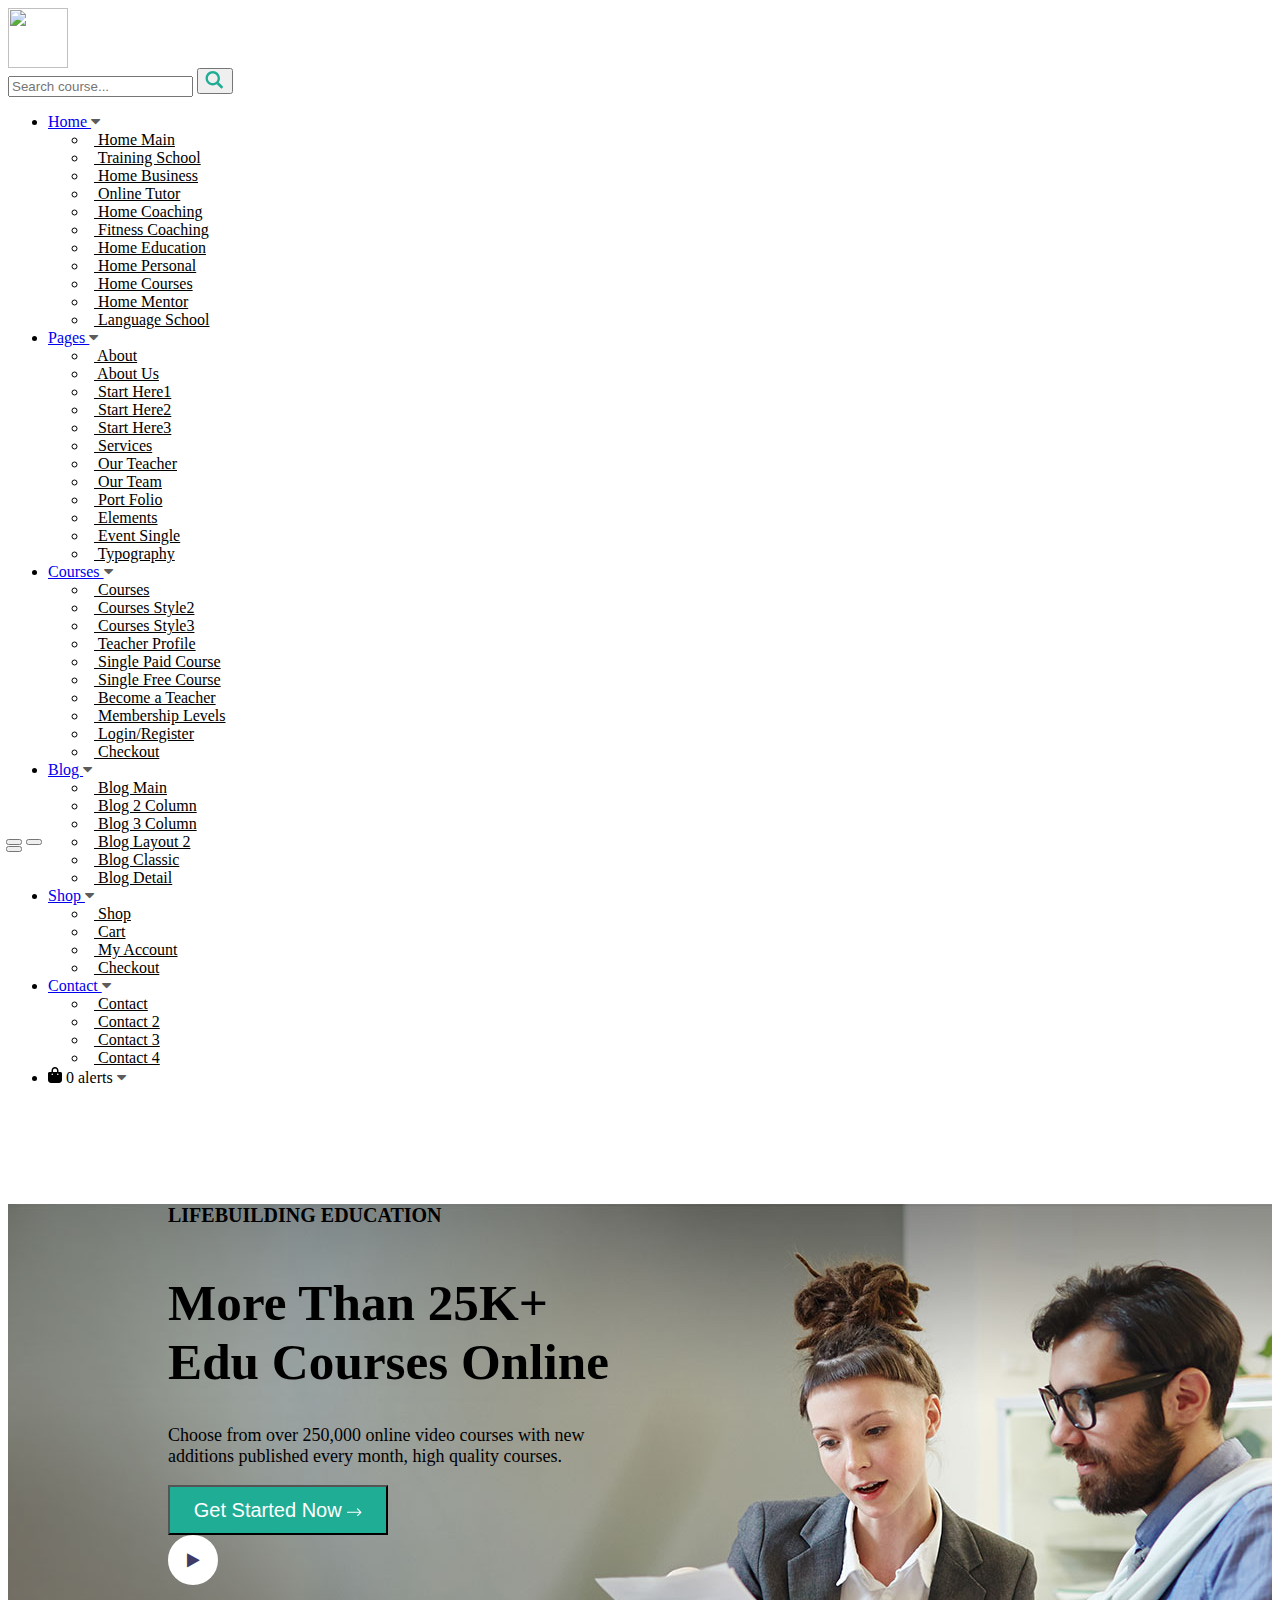
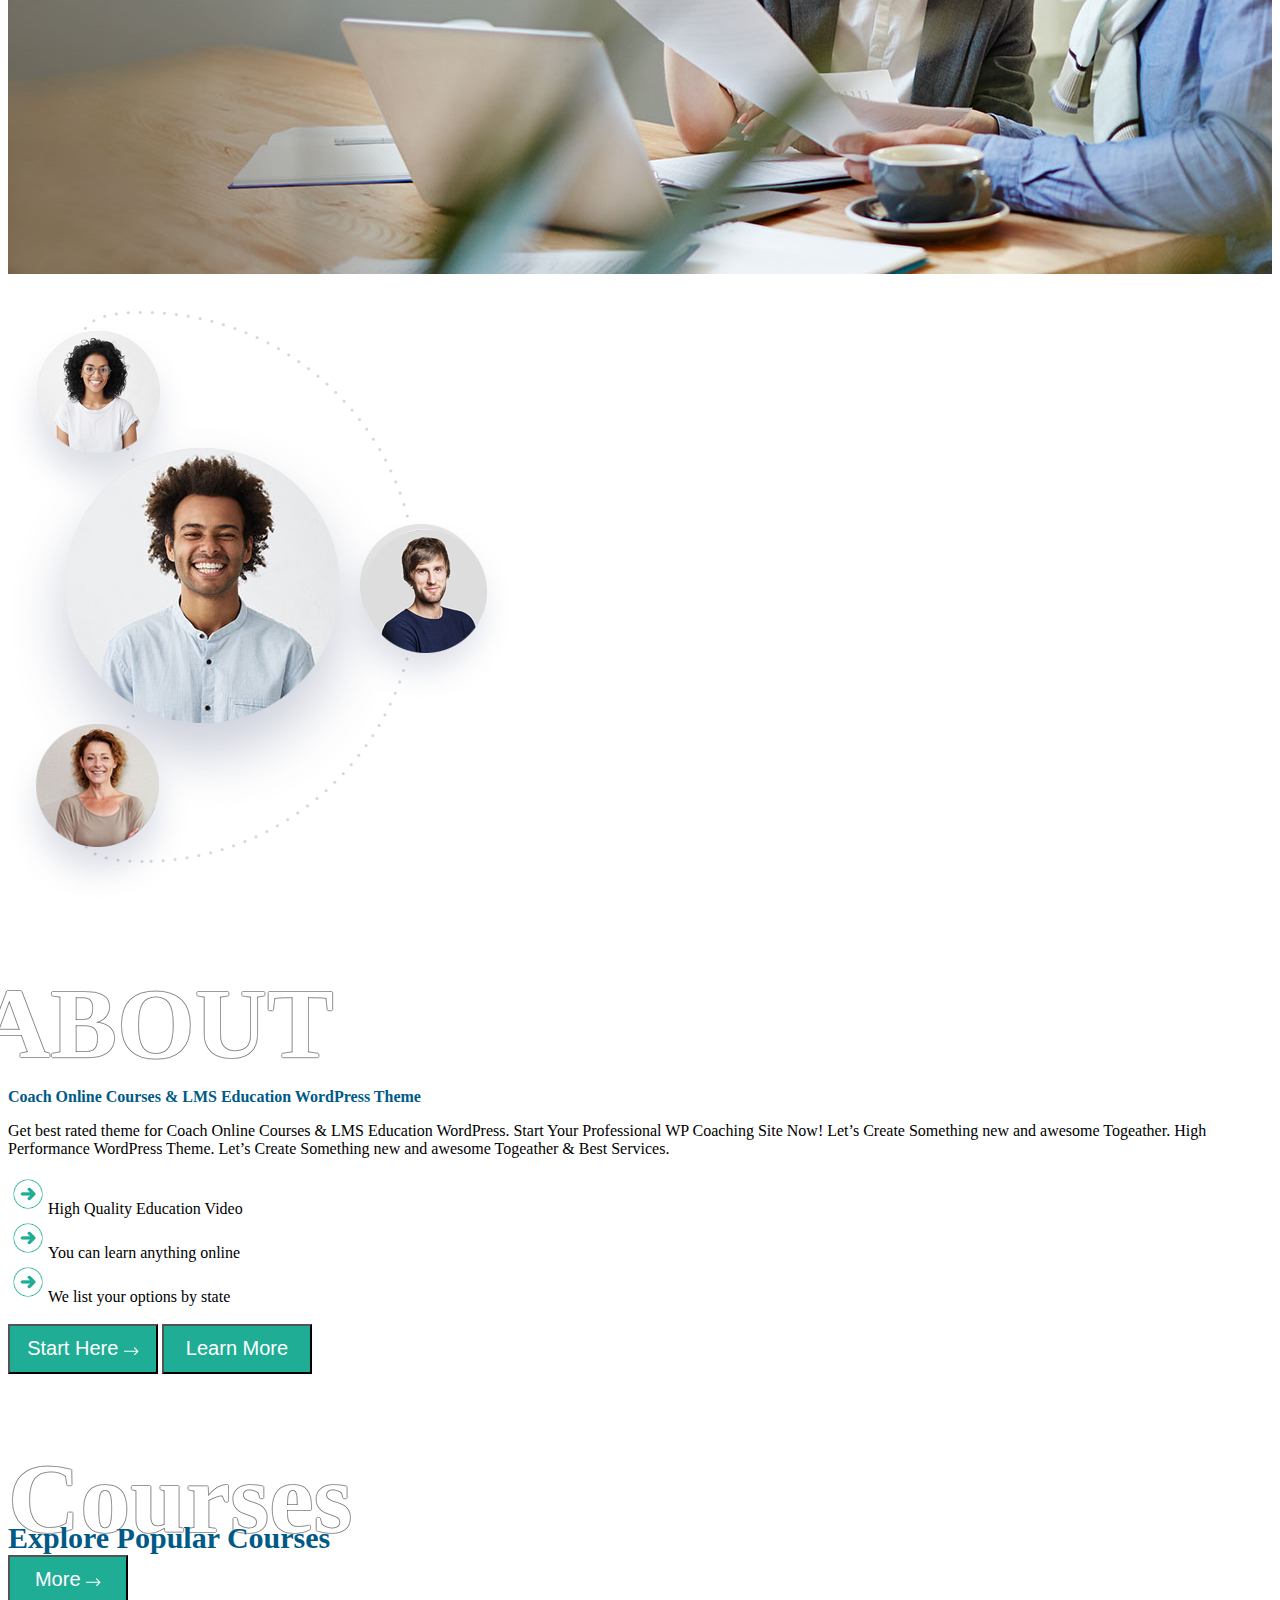
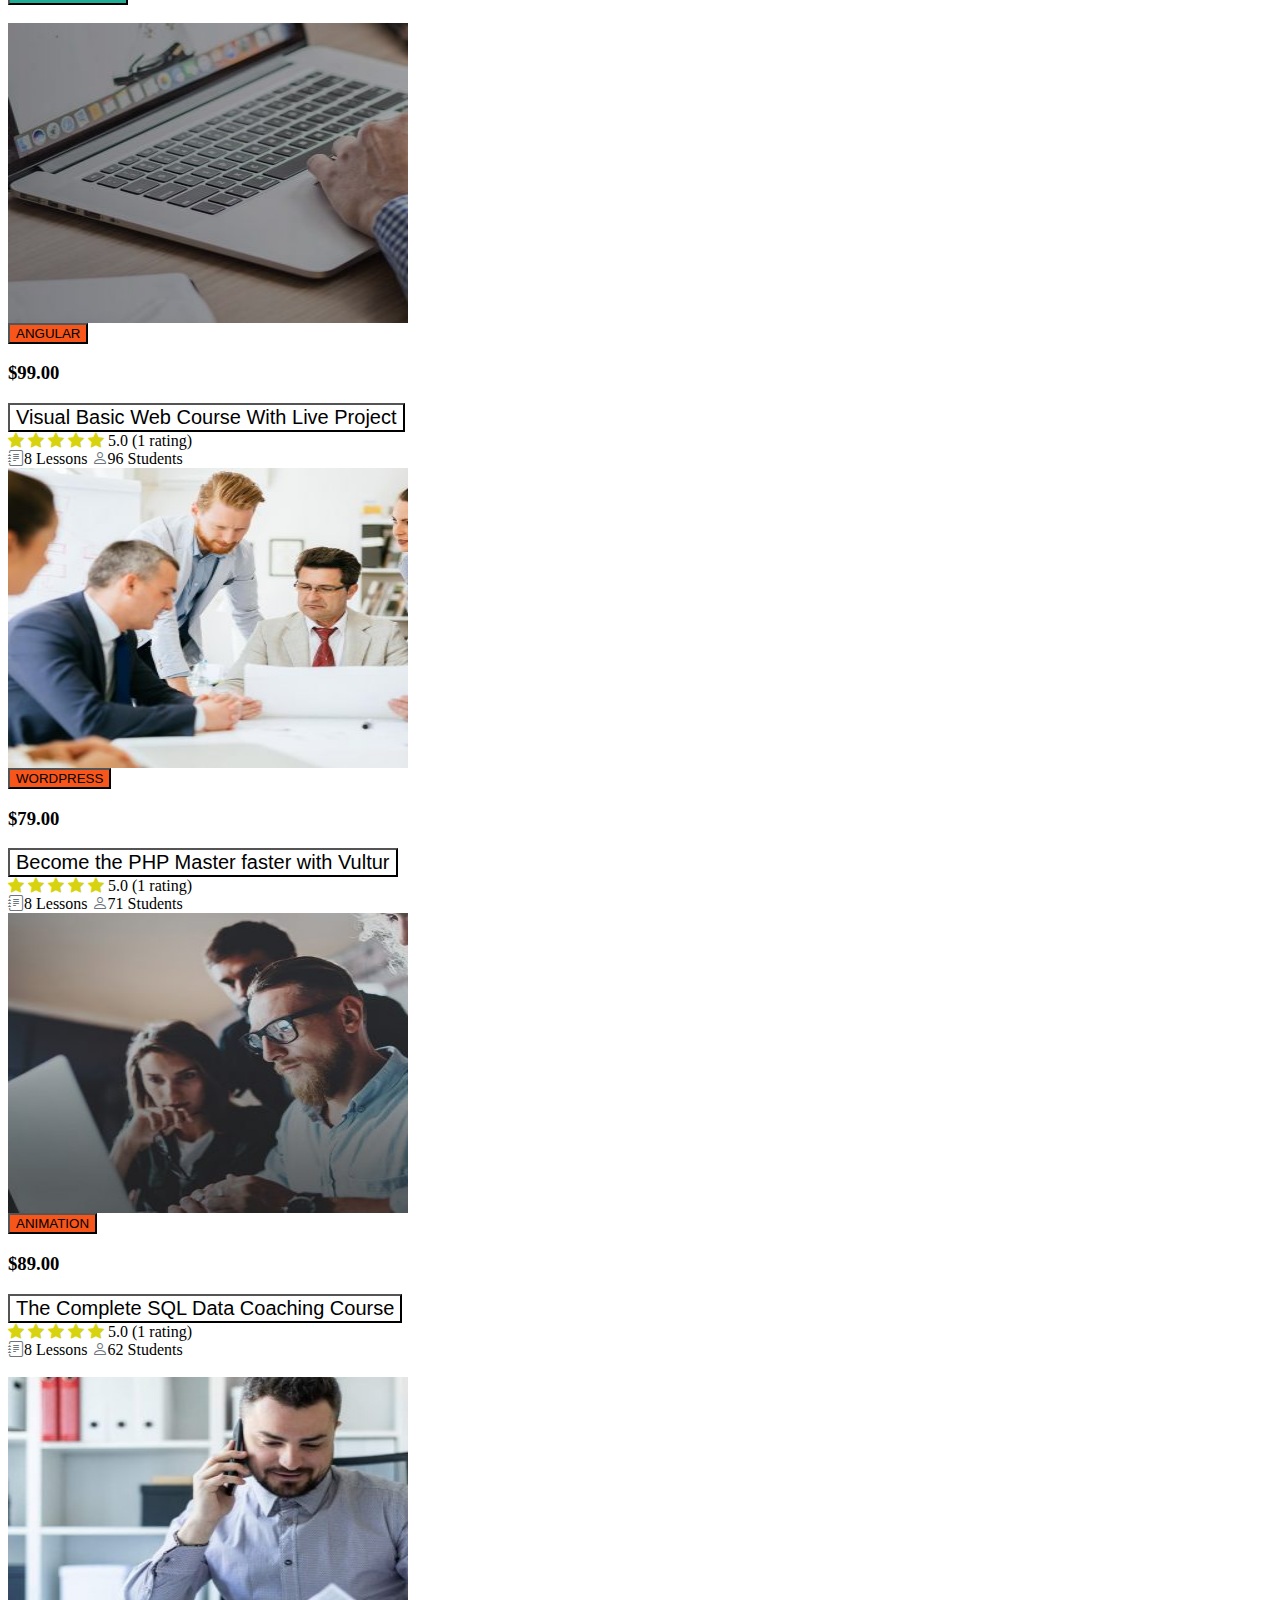
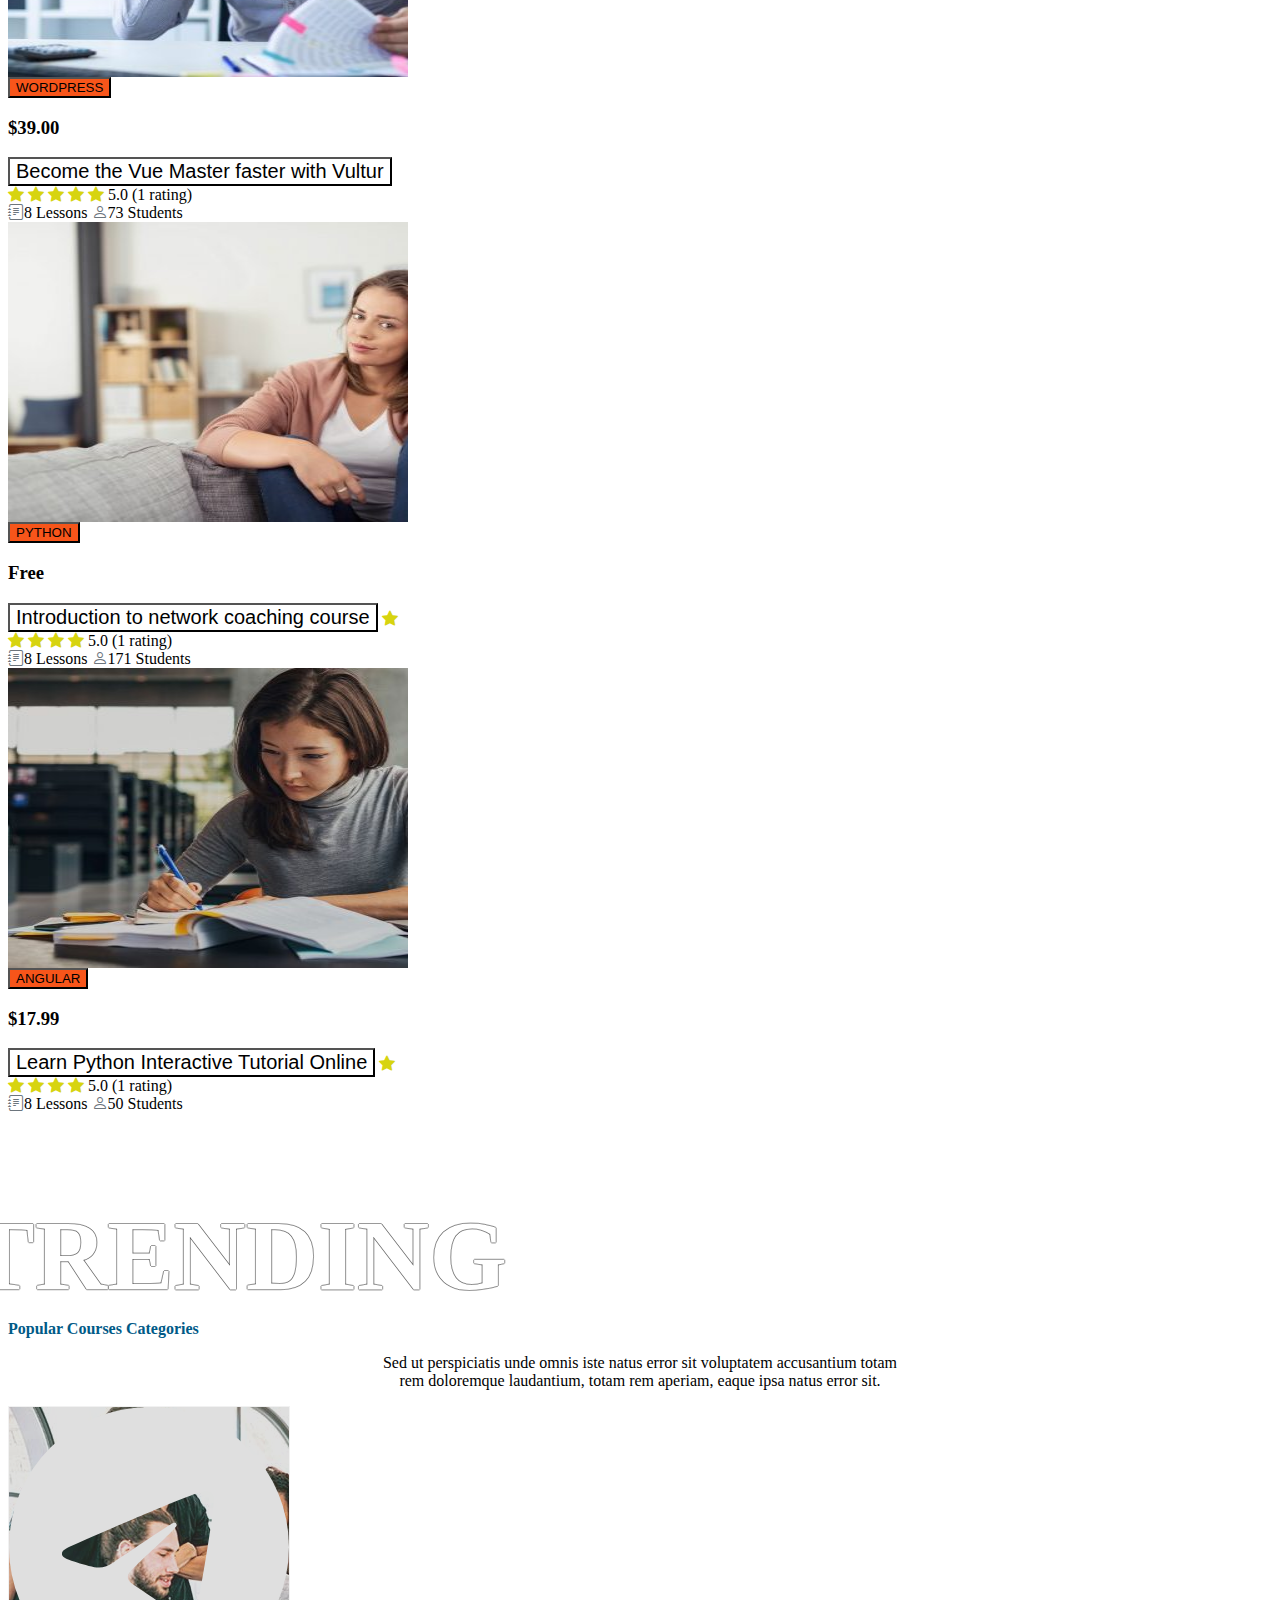
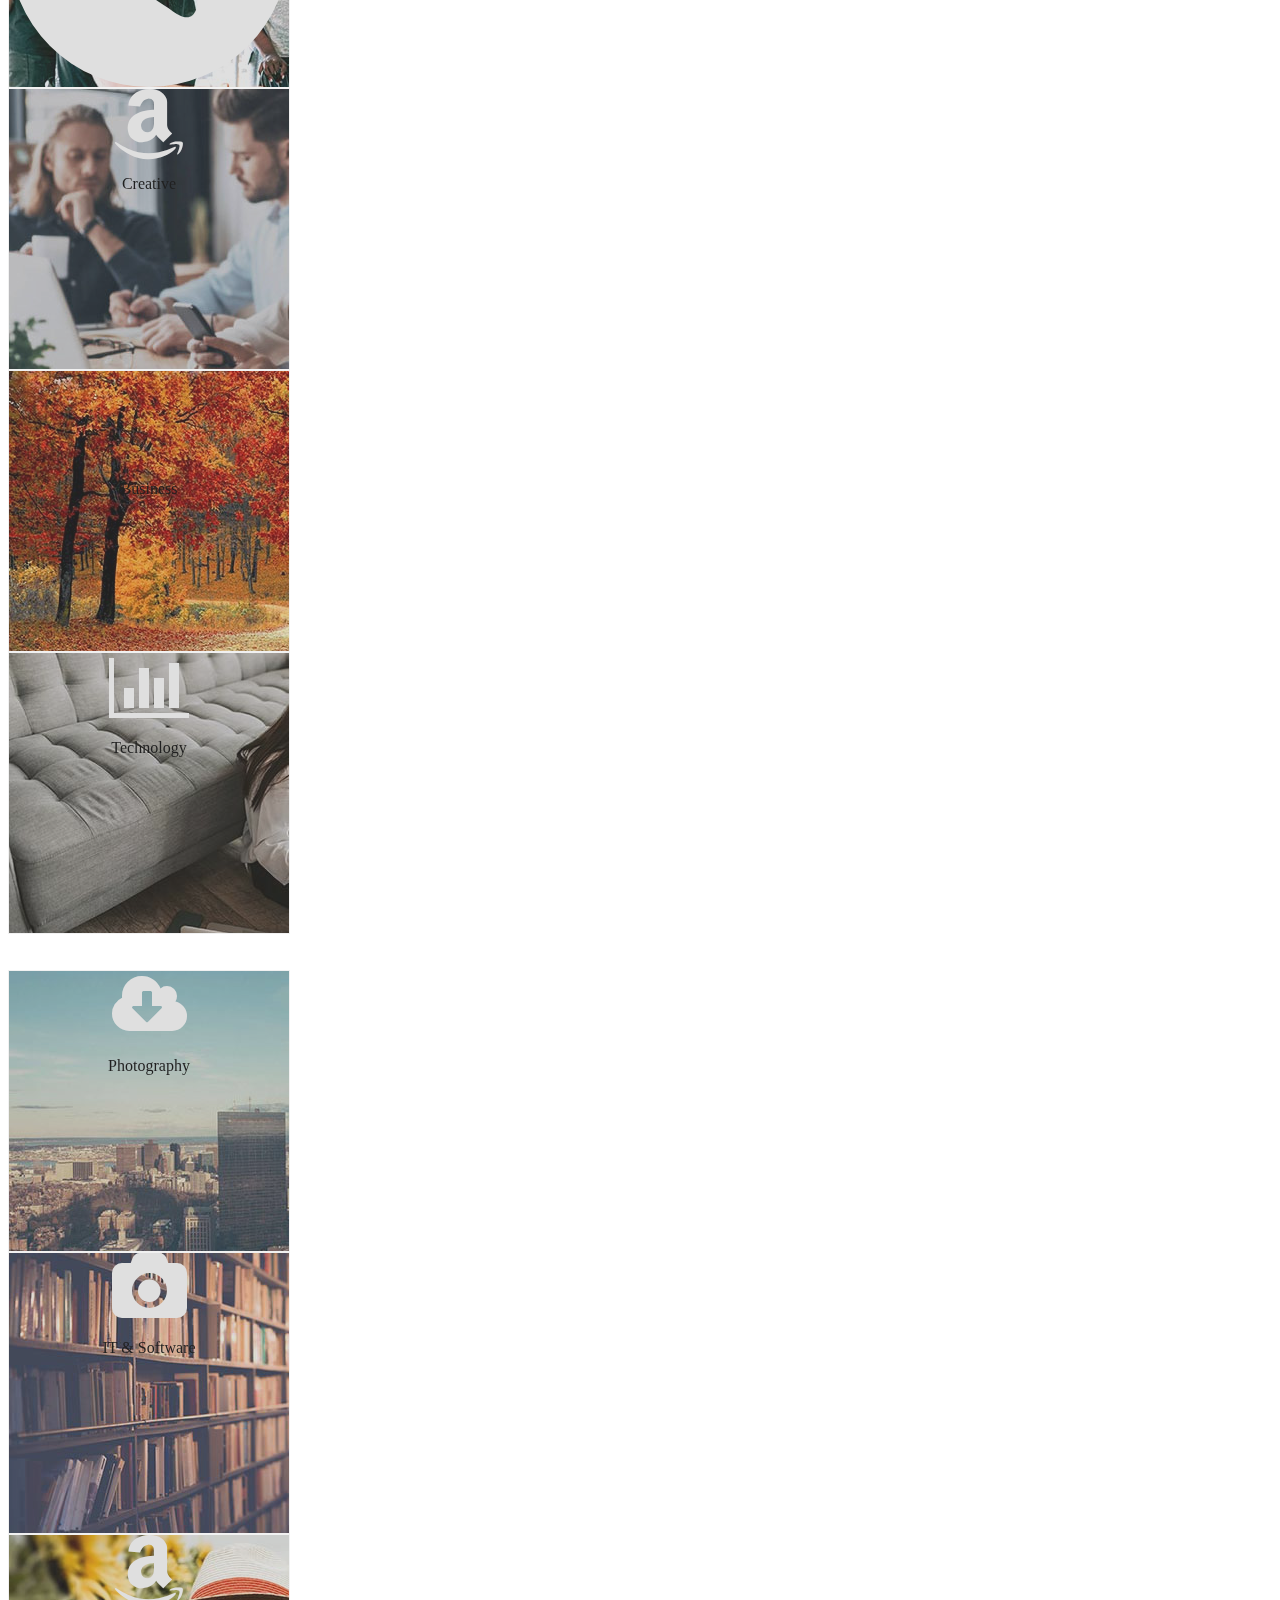
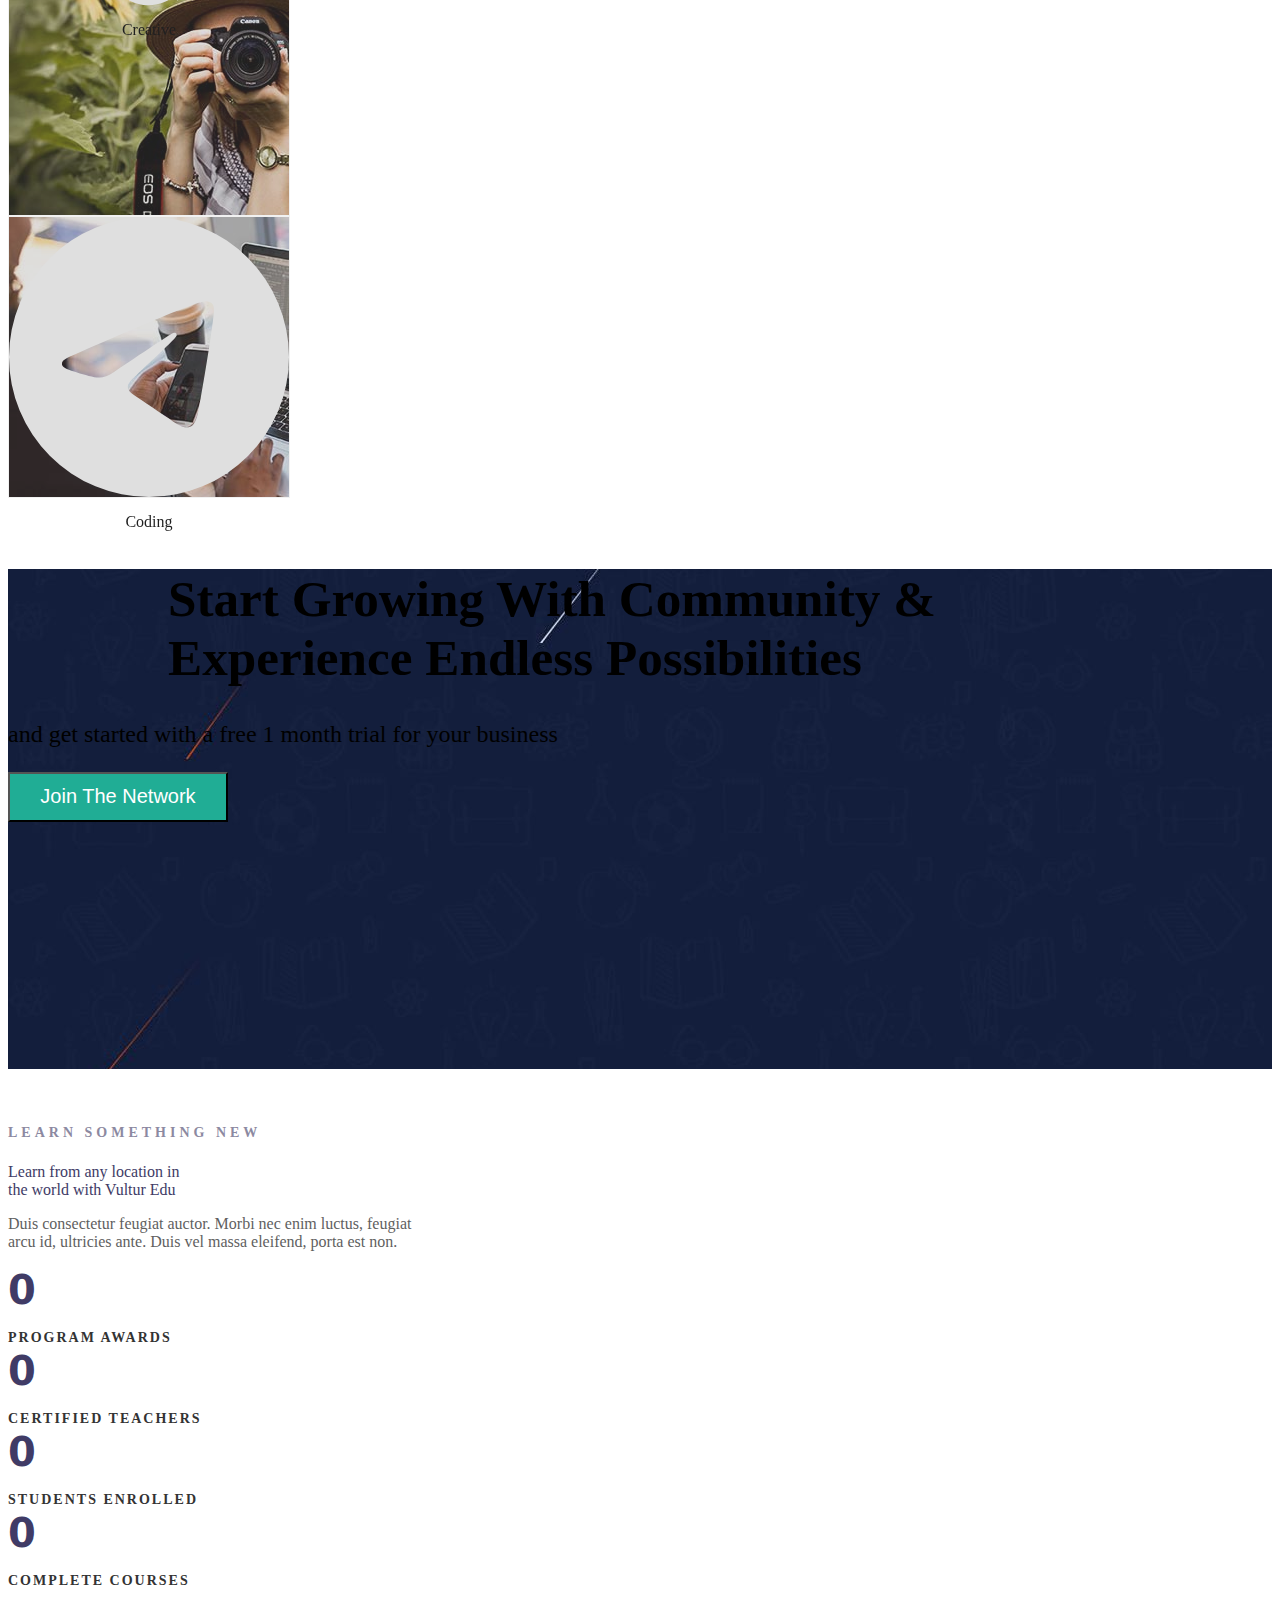
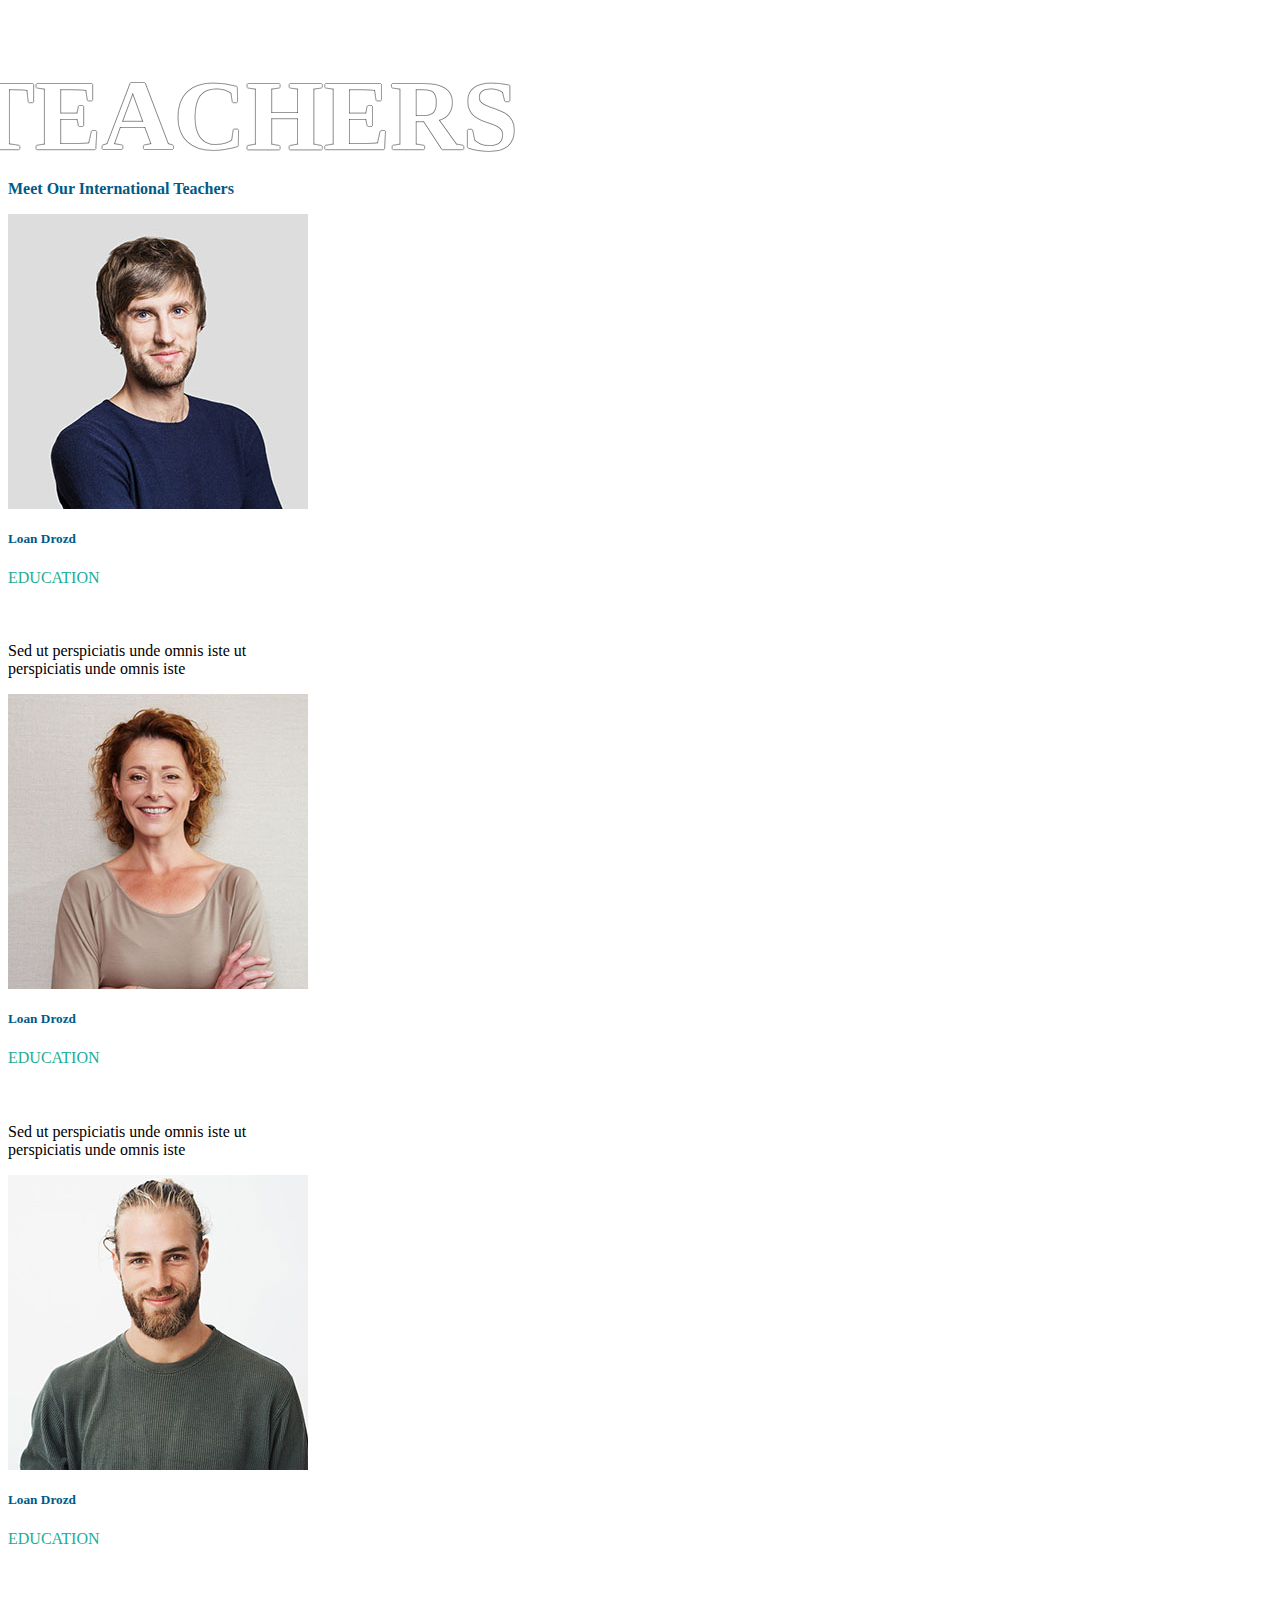
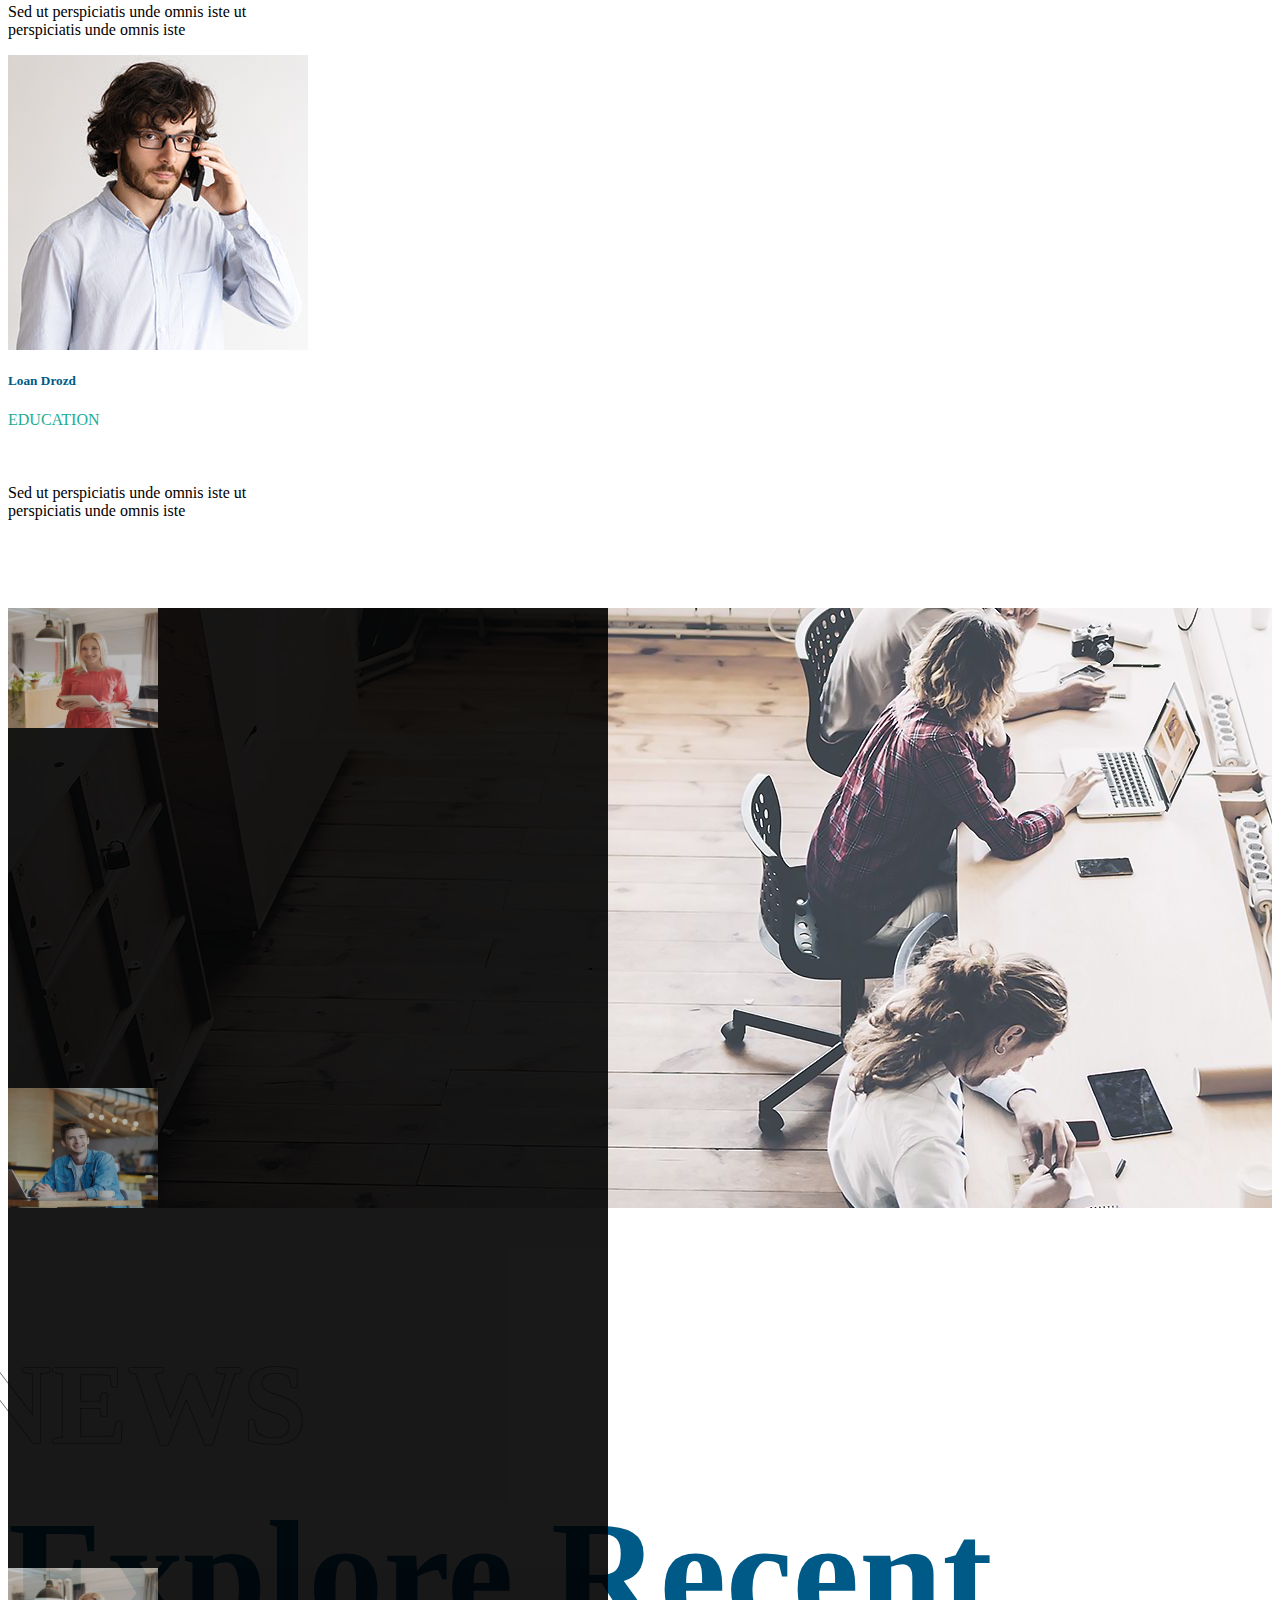
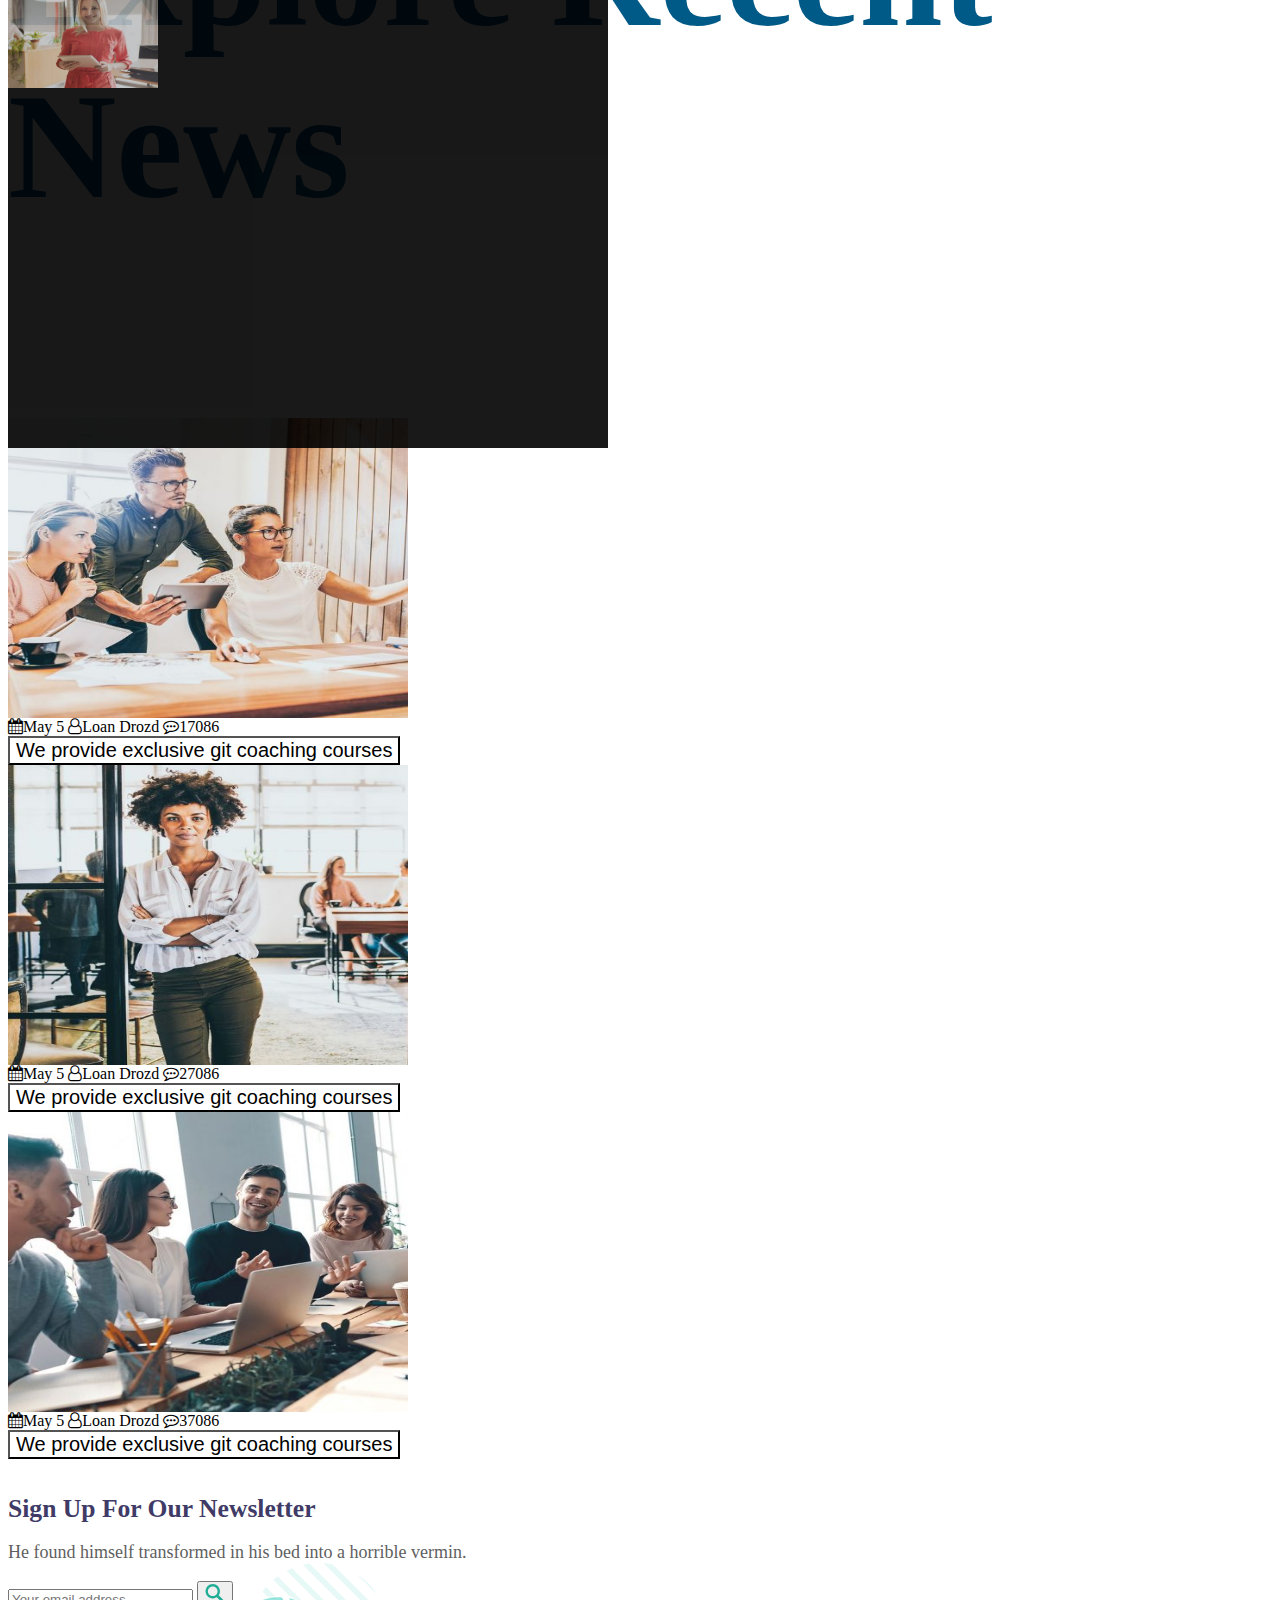
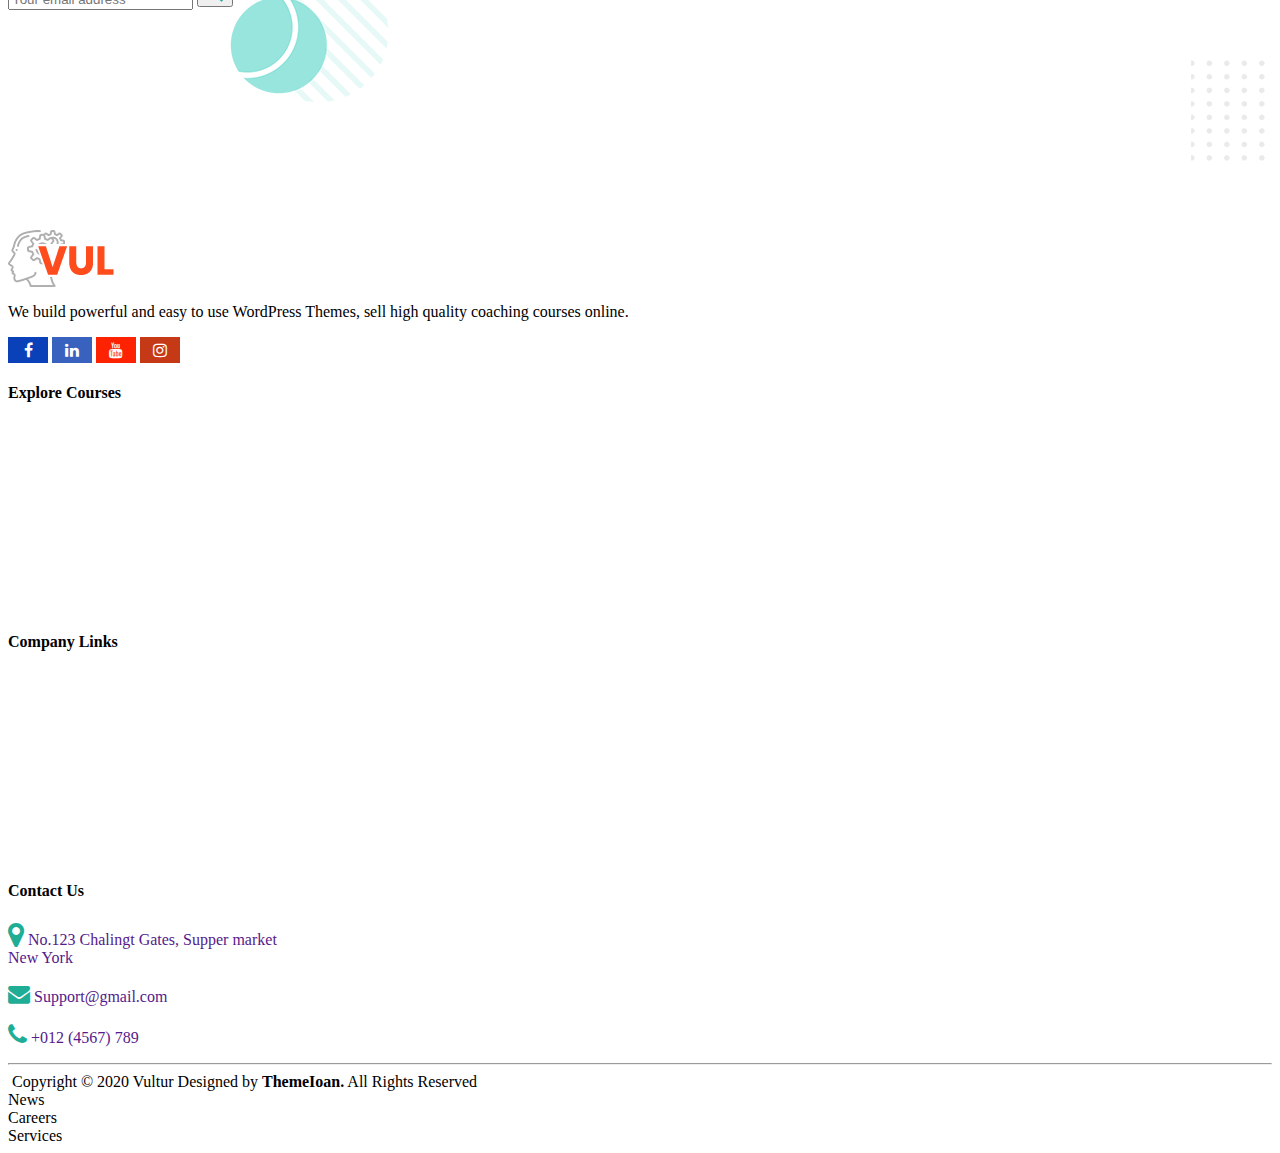
==== index.html @ 167088ce "Vultur_Clone_Webpage" ====
<html>
<head>
    <title>Vultur</title>
        <link href="https://cdn.jsdelivr.net/npm/bootstrap@5.3.0/dist/css/bootstrap.min.css" rel="stylesheet" integrity="sha384-9ndCyUaIbzAi2FUVXJi0CjmCapSmO7SnpJef0486qhLnuZ2cdeRhO02iuK6FUUVM" crossorigin="anonymous">
        <script src="https://cdn.jsdelivr.net/npm/bootstrap@5.3.0/dist/js/bootstrap.bundle.min.js" integrity="sha384-geWF76RCwLtnZ8qwWowPQNguL3RmwHVBC9FhGdlKrxdiJJigb/j/68SIy3Te4Bkz" crossorigin="anonymous"></script> 
        <link href="https://getbootstrap.com/docs/5.2/assets/css/docs.css" rel="stylesheet">
        <link rel="stylesheet" href="style.css">
        <link rel="stylesheet" href="https://cdn.jsdelivr.net/npm/bootstrap-icons@1.10.5/font/bootstrap-icons.css">
        <link rel="stylesheet" href="https://cdnjs.cloudflare.com/ajax/libs/font-awesome/4.7.0/css/font-awesome.min.css">
        <link rel="stylesheet" href="path/to/font-awesome/css/font-awesome.min.css">
        
</head>
<body>
 <!-- header -->
<nav class="navbar navbar-expand-sm fixed-top navbar-dark shadow" style="background-color:rgba(255, 255, 255, 0.992)">
    <div class="container">
        <a class="navbar-brand me-4" href="index.html"><img src="https://vultur.drozd.at/wp-content/uploads/2020/05/logo.png" height="60"></a>
        <div class="input-group">
            <div class="btn-group" role="group">
                <input type="search"  class="form-control mb- mx-auto col-md-4 border-1" placeholder="Search course...">
                <button class="btn btn-outline-success rounded-1 btn-group border-start-1 border-1" type="button">
                    <svg width="20" height="20" viewBox="0 0 17 18" xmlns="http://www.w3.org/2000/svg"><g fill="#20ad95" fill-rule="evenodd"><path class="_34RNph" d="m11.618 9.897l4.225 4.212c.092.092.101.232.02.313l-1.465 1.46c-.081.081-.221.072-.314-.02l-4.216-4.203"></path>
                        <path class="_34RNph" d="m6.486 10.901c-2.42 0-4.381-1.956-4.381-4.368 0-2.413 1.961-4.369 4.381-4.369 2.42 0 4.381 1.956 4.381 4.369 0 2.413-1.961 4.368-4.381 4.368m0-10.835c-3.582 0-6.486 2.895-6.486 6.467 0 3.572 2.904 6.467 6.486 6.467 3.582 0 6.486-2.895 6.486-6.467 0-3.572-2.904-6.467-6.486-6.467"></path></g></svg>
                </button>
              </div>
        <div class="collapse navbar-collapse" id="navbarSupportedContent">
            <ul class="navbar-nav mx-auto me-auto mb-3 mb-lg-0 mb-0 h6">
                <li class="nav-item dropdown">
                    <a class="nav-link  text-dark ms-3 "  href="#" role="button" data-bs-toggle="dropdown">Home <i class="fa fa-caret-down down"></i></a>
                    <ul class="dropdown-menu rounded-0 shadow border-0 mt-4">
                        <li class="nav-arrow"><a class="dropdown-item homeitem" href="#"><i class="bi bi-arrow-right-short navarrow"></i> Home Main </i></a></li>
                        <li class="nav-arrow"><a class="dropdown-item homeitem" href="#"><i class="bi bi-arrow-right-short navarrow"></i> Training School</a></li>
                        <li class="nav-arrow"><a class="dropdown-item homeitem" href="#"><i class="bi bi-arrow-right-short navarrow"></i> Home Business</a></li>
                        <li class="nav-arrow"><a class="dropdown-item homeitem" href="#"><i class="bi bi-arrow-right-short navarrow"></i> Online Tutor</a></li>
                        <li class="nav-arrow"><a class="dropdown-item homeitem" href="#"><i class="bi bi-arrow-right-short navarrow"></i> Home Coaching</a></li>
                        <li class="nav-arrow"><a class="dropdown-item homeitem" href="#"><i class="bi bi-arrow-right-short navarrow"></i> Fitness Coaching</a></li>
                        <li class="nav-arrow"><a class="dropdown-item homeitem" href="#"><i class="bi bi-arrow-right-short navarrow"></i> Home Education</a></li>
                        <li class="nav-arrow"><a class="dropdown-item homeitem" href="#"><i class="bi bi-arrow-right-short navarrow"></i> Home Personal</a></li>
                        <li class="nav-arrow"><a class="dropdown-item homeitem" href="#"><i class="bi bi-arrow-right-short navarrow"></i> Home Courses</a></li>
                        <li class="nav-arrow"><a class="dropdown-item homeitem" href="#"><i class="bi bi-arrow-right-short navarrow"></i> Home Mentor</a></li>
                        <li class="nav-arrow"><a class="dropdown-item homeitem" href="#"><i class="bi bi-arrow-right-short navarrow"></i> Language School</a></li>
                      </ul>
                </li>
                <li class="nav-item dropdown">
                    <a class="nav-link  text-dark ms-3" href="#" role="button" data-bs-toggle="dropdown">Pages <i class="fa fa-caret-down down"></i></a>
                    <ul class="dropdown-menu rounded-0 shadow border-0 mt-4">
                        <li class="nav-arrow"><a class="dropdown-item homeitem" href="#"><i class="bi bi-arrow-right-short navarrow"></i> About </i></a></li>
                        <li class="nav-arrow"><a class="dropdown-item homeitem" href="#"><i class="bi bi-arrow-right-short navarrow"></i> About Us</a></li>
                        <li class="nav-arrow"><a class="dropdown-item homeitem" href="#"><i class="bi bi-arrow-right-short navarrow"></i> Start Here1</a></li>
                        <li class="nav-arrow"><a class="dropdown-item homeitem" href="#"><i class="bi bi-arrow-right-short navarrow"></i> Start Here2</a></li>
                        <li class="nav-arrow"><a class="dropdown-item homeitem" href="#"><i class="bi bi-arrow-right-short navarrow"></i> Start Here3</a></li>
                        <li class="nav-arrow"><a class="dropdown-item homeitem" href="#"><i class="bi bi-arrow-right-short navarrow"></i> Services</a></li>
                        <li class="nav-arrow"><a class="dropdown-item homeitem" href="#"><i class="bi bi-arrow-right-short navarrow"></i> Our Teacher</a></li>
                        <li class="nav-arrow"><a class="dropdown-item homeitem" href="#"><i class="bi bi-arrow-right-short navarrow"></i> Our Team</a></li>
                        <li class="nav-arrow"><a class="dropdown-item homeitem" href="#"><i class="bi bi-arrow-right-short navarrow"></i> Port Folio</a></li>
                        <li class="nav-arrow"><a class="dropdown-item homeitem" href="#"><i class="bi bi-arrow-right-short navarrow"></i> Elements</a></li>
                        <li class="nav-arrow"><a class="dropdown-item homeitem" href="#"><i class="bi bi-arrow-right-short navarrow"></i> Event Single</a></li>
                        <li class="nav-arrow"><a class="dropdown-item homeitem" href="#"><i class="bi bi-arrow-right-short navarrow"></i> Typography</a></li>
                      </ul>
                </li>
                <li class="nav-item dropdown">
                    <a class="nav-link text-dark ms-3" href="#" role="button" data-bs-toggle="dropdown">Courses <i class="fa fa-caret-down down"></i></a>
                    <ul class="dropdown-menu rounded-0 shadow border-0 mt-4">
                        <li class="nav-arrow"><a class="dropdown-item homeitem" href="#"><i class="bi bi-arrow-right-short navarrow"></i> Courses </i></a></li>
                        <li class="nav-arrow"><a class="dropdown-item homeitem" href="#"><i class="bi bi-arrow-right-short navarrow"></i> Courses Style2</a></li>
                        <li class="nav-arrow"><a class="dropdown-item homeitem" href="#"><i class="bi bi-arrow-right-short navarrow"></i> Courses Style3</a></li>
                        <li class="nav-arrow"><a class="dropdown-item homeitem" href="#"><i class="bi bi-arrow-right-short navarrow"></i> Teacher Profile</a></li>
                        <li class="nav-arrow"><a class="dropdown-item homeitem" href="#"><i class="bi bi-arrow-right-short navarrow"></i> Single Paid Course</a></li>
                        <li class="nav-arrow"><a class="dropdown-item homeitem" href="#"><i class="bi bi-arrow-right-short navarrow"></i> Single Free Course</a></li>
                        <li class="nav-arrow"><a class="dropdown-item homeitem" href="#"><i class="bi bi-arrow-right-short navarrow"></i> Become a Teacher</a></li>
                        <li class="nav-arrow"><a class="dropdown-item homeitem" href="#"><i class="bi bi-arrow-right-short navarrow"></i> Membership Levels</a></li>
                        <li class="nav-arrow"><a class="dropdown-item homeitem" href="#"><i class="bi bi-arrow-right-short navarrow"></i> Login/Register</a></li>
                        <li class="nav-arrow"><a class="dropdown-item homeitem" href="#"><i class="bi bi-arrow-right-short navarrow"></i> Checkout</a></li>
                      </ul>
                </li>
                <li class="nav-item dropdown">
                    <a class="nav-link  text-dark ms-3" href="#" role="button" data-bs-toggle="dropdown">Blog <i class="fa fa-caret-down down"></i></a>
                    <ul class="dropdown-menu rounded-0 shadow border-0 mt-4">
                        <li class="nav-arrow"><a class="dropdown-item homeitem" href="#"><i class="bi bi-arrow-right-short navarrow"></i> Blog Main</i></a></li>
                        <li class="nav-arrow"><a class="dropdown-item homeitem" href="#"><i class="bi bi-arrow-right-short navarrow"></i> Blog 2 Column</a></li>
                        <li class="nav-arrow"><a class="dropdown-item homeitem" href="#"><i class="bi bi-arrow-right-short navarrow"></i> Blog 3 Column</a></li>
                        <li class="nav-arrow"><a class="dropdown-item homeitem" href="#"><i class="bi bi-arrow-right-short navarrow"></i> Blog Layout 2</a></li>
                        <li class="nav-arrow"><a class="dropdown-item homeitem" href="#"><i class="bi bi-arrow-right-short navarrow"></i> Blog Classic</a></li>
                        <li class="nav-arrow"><a class="dropdown-item homeitem" href="#"><i class="bi bi-arrow-right-short navarrow"></i> Blog Detail</a></li>
                    </ul>
                </li>
                <li class="nav-item dropdown">
                    <a class="nav-link text-dark ms-3" href="#" role="button" data-bs-toggle="dropdown">Shop <i class="fa fa-caret-down down"></i></a>
                    <ul class="dropdown-menu rounded-0 shadow border-0 mt-4">
                        <li class="nav-arrow"><a class="dropdown-item homeitem" href="#"><i class="bi bi-arrow-right-short navarrow"></i> Shop</i></a></li>
                        <li class="nav-arrow"><a class="dropdown-item homeitem" href="#"><i class="bi bi-arrow-right-short navarrow"></i> Cart</a></li>
                        <li class="nav-arrow"><a class="dropdown-item homeitem" href="#"><i class="bi bi-arrow-right-short navarrow"></i> My Account</a></li>
                        <li class="nav-arrow"><a class="dropdown-item homeitem" href="#"><i class="bi bi-arrow-right-short navarrow"></i> Checkout</a></li>
                    </ul>
                </li>
                <li class="nav-item dropdown">
                    <a class="nav-link text-dark ms-3" href="#" role="button" data-bs-toggle="dropdown">Contact <i class="fa fa-caret-down down"></i></a>
                    <ul class="dropdown-menu rounded-0 shadow border-0 mt-4">
                        <li class="nav-arrow"><a class="dropdown-item homeitem" href="#"><i class="bi bi-arrow-right-short navarrow"></i> Contact</i></a></li>
                        <li class="nav-arrow"><a class="dropdown-item homeitem" href="#"><i class="bi bi-arrow-right-short navarrow"></i> Contact 2</a></li>
                        <li class="nav-arrow"><a class="dropdown-item homeitem" href="#"><i class="bi bi-arrow-right-short navarrow"></i> Contact 3</a></li>
                        <li class="nav-arrow"><a class="dropdown-item homeitem" href="#"><i class="bi bi-arrow-right-short navarrow"></i> Contact 4</a></li>
                    </ul>
                </li>
                <li class="nav-item dropdown ">
                    <a class="nav-link text-dark ms-3 " role="button" data-bs-toggle="dropdown">
                        <svg xmlns="http://www.w3.org/2000/svg" height="1em" viewBox="0 0 448 512">
                            <path d="M160 112c0-35.3 28.7-64 64-64s64 28.7 64 64v48H160V112zm-48 48H48c-26.5 0-48 21.5-48 48V416c0 53 43 96 96 96H352c53 0 96-43 96-96V208c0-26.5-21.5-48-48-48H336V112C336 50.1 285.9 0 224 0S112 50.1 112 112v48zm24 48a24 24 0 1 1 0 48 24 24 0 1 1 0-48zm152 24a24 24 0 1 1 48 0 24 24 0 1 1 -48 0z"/></svg>   
                            <span class="position-absolute top-50 start-50 translate-end p-1 py-0 bg-success border border-light rounded-circle text-white">0
                                <span class="visually-hidden">alerts</span>
                              </span> <i class="fa fa-caret-down down text-white"></i>         
                    </a>
                </li>
            </ul>
        </div>
    </div>
</div>
</nav><br><br><br>
<!-- header end -->

<!-- banner -->
<div class="container-fluid">
<div class="row  p-5 text-start shadow-1-strong rounded mb-2 text-white" style="height: 670px; background-image: url('banner1.jpg');">
    <div class="container">
        <div class="row-cols-auto px-6 py-5">
            <div class="col-8 py-6 ">
                <div class="header-area-inner header-text">
                    <h6 class="subtitle-1 fw-bold">LIFEBUILDING EDUCATION</h6>
                    <h1 class="title-1 fw-bold">More Than 25K+ <br>Edu Courses Online</h1>
                    <p class="para">Choose from over 250,000 online video courses with new <br> additions published every month, high quality courses.</p>
                    <div class="row para">
                        <button type="button" class="btn btn-success mb-2 rounded-1 me-2 text-white button-1 border-0 fw-bold" style="width:220px; height: 50px;">
                            Get Started Now <svg width="15px" data-testid="right-arrow-icon" viewBox="0 0 14 8" fill="#fff" xmlns="http://www.w3.org/2000/svg"><path d="M13.3536 4.35355C13.5488 4.15829 13.5488 3.84171 13.3536 3.64645L10.1716 0.464466C9.97631 0.269204 9.65973 0.269204 9.46447 0.464466C9.2692 0.659728 9.2692 0.976311 9.46447 1.17157L12.2929 4L9.46447 6.82843C9.2692 7.02369 9.2692 7.34027 9.46447 7.53553C9.65973 7.7308 9.97631 7.7308 10.1716 7.53553L13.3536 4.35355ZM0 4.5L13 4.5V3.5L0 3.5L0 4.5Z" fill="#fff"></path></svg>
                         </button>
                         <button class="btn_ripple ms-4" ><i class="fa fa-play"></i></button>
                    </div>
                </div>
            </div>
        </div>
    </div>
    
</div>
</div><br><br>
<!-- banner end -->

<div class="container">
    <div class="row">
        <div class="col-6">
            <div class="row">
                <img src="3d.png" style="width: fit-content; height: fit-content;">
            </div>
        </div>
        <div class="col-6">
            <div class="row">
                <h1 class="about">ABOUT</h1>
                <p class="fs-2 abouthead">Coach Online Courses & LMS Education WordPress Theme</p>
            </div>
            <div class="align-content-center">
                <p>Get best rated theme for Coach Online Courses & LMS Education WordPress. 
                    Start Your Professional WP Coaching Site Now! Let’s Create Something new and awesome Togeather. 
                    High Performance WordPress Theme. 
                    Let’s Create Something new and awesome Togeather & Best Services.</p>
                
                    <span><img src="next.png" style="width: 2.5rem; height: 2.5rem;">High Quality Education Video</span><br>
                    <span><img src="next.png" style="width: 2.5rem; height: 2.5rem;">You can learn anything online</span><br>
                    <span><img src="next.png" style="width: 2.5rem; height: 2.5rem;">We list your options by state</span><br><br>
                
                <button type="button" class="btn btn-success mb-2 rounded-1 me-2 text-white button-2 border-0 fw-bold" style="width:150px; height: 50px;">
                    Start Here <svg width="15px" data-testid="right-arrow-icon" viewBox="0 0 14 8" fill="#fff" xmlns="http://www.w3.org/2000/svg"><path d="M13.3536 4.35355C13.5488 4.15829 13.5488 3.84171 13.3536 3.64645L10.1716 0.464466C9.97631 0.269204 9.65973 0.269204 9.46447 0.464466C9.2692 0.659728 9.2692 0.976311 9.46447 1.17157L12.2929 4L9.46447 6.82843C9.2692 7.02369 9.2692 7.34027 9.46447 7.53553C9.65973 7.7308 9.97631 7.7308 10.1716 7.53553L13.3536 4.35355ZM0 4.5L13 4.5V3.5L0 3.5L0 4.5Z" fill="#fff"></path></svg>
                 </button>
                 <button type="button" class="btn btn-light mb-2 rounded-1 me-2 text-dark button-3 border-0 fw-bold" style="width:150px; height: 50px;">
                    Learn More 
                 </button>
            </div>
        </div>
    </div>
    </div>
<!-- card start -->
    <div class="container">
        <div class="row">
            <div class="col">
            <div class="row">
            <div class="col">
                <h1 class="course">Courses</h1>
                <p2 class="fs-2 coursehead">Explore Popular Courses</p2>
            </div>
            <div class="col-3">
                <button type="button" class="btn btn-success mb-3 rounded-1 me-3 text-white button-2 border-0 mt-5" style="width:120px; height: 50px;">
                    More <svg width="15px" data-testid="right-arrow-icon" viewBox="0 0 14 8" fill="#fff" xmlns="http://www.w3.org/2000/svg"><path d="M13.3536 4.35355C13.5488 4.15829 13.5488 3.84171 13.3536 3.64645L10.1716 0.464466C9.97631 0.269204 9.65973 0.269204 9.46447 0.464466C9.2692 0.659728 9.2692 0.976311 9.46447 1.17157L12.2929 4L9.46447 6.82843C9.2692 7.02369 9.2692 7.34027 9.46447 7.53553C9.65973 7.7308 9.97631 7.7308 10.1716 7.53553L13.3536 4.35355ZM0 4.5L13 4.5V3.5L0 3.5L0 4.5Z" fill="#fff"></path></svg>
                 </button>
            </div>
            </div><br>
        </div>
     </div>
      <!-- card 1 row -->
 <div class="row">
    <div class="col-4">
        <div class="card" style="width:25rem;">
            <div class="inner">
                <img src="course1.jpg" width="500" height="300" class="card-img-top zoom" alt="course1 image">
                <button class="position-absolute top-0 badge start-0 rounded-0 border-0 ms-4 angular btn-c" type="button">
                    <span class="">ANGULAR</span>
                </button>
            </div>
            <div class="card-body p-3">
                <h3 class="text-success fw-bold">$99.00</h3>
                <button class="btn border-0 rounded-0 card1 fw-bold text-start d-grid mx-auto">Visual Basic Web Course With Live Project</button>
                <i class="bi bi-star-fill bistar"></i>
                <i class="bi bi-star-fill bistar"></i>
                <i class="bi bi-star-fill bistar"></i>
                <i class="bi bi-star-fill bistar"></i>
                <i class="bi bi-star-fill bistar"></i>
                <span class="ms-2 " style="width: 40%; height: 30%;"> 5.0 (1 rating)</span><br>
                <div class="mt-3"><i class="bi bi-journal-text journ"></i><span class="ms-2">8 Lessons
                    <i class="bi bi-person ms-4 person"></i><span class="ms-2">96 Students</span>
                </span></div>
            </div>     
        </div>
    </div>
    <div class="col-4">
        <div class="card" style="width:25rem;">
            <div class="inner">
                <img src="course2.jpg" width="500" height="300" class="card-img-top zoom" alt="course1 image">
                <button class="position-absolute top-0 badge start-0 rounded-0 border-0 ms-4 angular btn-c" type="button">
                    <span class="">WORDPRESS</span>
                </button>
            </div>
            <div class="card-body p-3">
                <h3 class="text-success fw-bold">$79.00</h3>
                <button class="btn border-0 rounded-0 card1 fw-bold text-start d-grid mx-auto">Become the PHP Master faster with Vultur</button>
                <i class="bi bi-star-fill bistar"></i>
                <i class="bi bi-star-fill bistar"></i>
                <i class="bi bi-star-fill bistar"></i>
                <i class="bi bi-star-fill bistar"></i>
                <i class="bi bi-star-fill bistar"></i>
                <span class="ms-2 " style="width: 40%; height: 30%;"> 5.0 (1 rating)</span><br>
                <div class="mt-3"><i class="bi bi-journal-text journ"></i><span class="ms-2">8 Lessons
                    <i class="bi bi-person ms-4 person"></i><span class="ms-2">71 Students</span>
                </span></div>
            </div>     
        </div>
    </div>
    <div class="col-4">
        <div class="card" style="width:25rem;">
            <div class="inner">
                <img src="course3.jpg" width="500" height="300" class="card-img-top zoom" alt="course1 image">
                <button class="position-absolute top-0 badge start-0 rounded-0 border-0 ms-4 angular btn-c" type="button">
                    <span class="">ANIMATION</span>
                </button>
            </div>
            <div class="card-body p-3">
                <h3 class="text-success fw-bold">$89.00</h3>
                <button class="btn border-0 rounded-0 card1 fw-bold text-start d-grid mx-auto">The Complete SQL Data Coaching Course</button>
                <i class="bi bi-star-fill bistar"></i>
                <i class="bi bi-star-fill bistar"></i>
                <i class="bi bi-star-fill bistar"></i>
                <i class="bi bi-star-fill bistar"></i>
                <i class="bi bi-star-fill bistar"></i>
                <span class="ms-2 " style="width: 40%; height: 30%;"> 5.0 (1 rating)</span><br>
                <div class="mt-3"><i class="bi bi-journal-text journ"></i><span class="ms-2">8 Lessons
                    <i class="bi bi-person ms-4 person"></i><span class="ms-2">62 Students</span>
                </span></div>
            </div>     
        </div>
    </div>
</div><br>
<!-- card 1 row ended -->

   
<div class="row">
    <div class="col-4">
        <div class="card" style="width:25rem;">
            <div class="inner">
                <img src="course4.jpg" width="500" height="300" class="card-img-top zoom" alt="course1 image">
                <button class="position-absolute top-0 badge start-0 rounded-0 border-0 ms-4 angular btn-c" type="button">
                    <span class="">WORDPRESS</span>
                </button>
            </div>
            <div class="card-body p-3">
                <h3 class="text-success fw-bold">$39.00</h3>
                <button class="btn border-0 rounded-0 card1 fw-bold text-start d-grid mx-auto">Become the Vue Master faster with Vultur</button>
                <i class="bi bi-star-fill bistar"></i>
                <i class="bi bi-star-fill bistar"></i>
                <i class="bi bi-star-fill bistar"></i>
                <i class="bi bi-star-fill bistar"></i>
                <i class="bi bi-star-fill bistar"></i>
                <span class="ms-2 " style="width: 40%; height: 30%;"> 5.0 (1 rating)</span><br>
                <div class="mt-3"><i class="bi bi-journal-text journ"></i><span class="ms-2">8 Lessons
                    <i class="bi bi-person ms-4 person"></i><span class="ms-2">73 Students</span>
                </span></div>
            </div>     
        </div>
    </div>
    <div class="col-4">
        <div class="card" style="width:25rem;">
            <div class="inner">
                <img src="course5.jpg" width="500" height="300" class="card-img-top zoom" alt="course1 image">
                <button class="position-absolute top-0 badge start-0 rounded-0 border-0 ms-4 angular btn-c" type="button">
                    <span class="">PYTHON</span>
                </button>
            </div>
            <div class="card-body p-3">
                <h3 class="text-success fw-bold">Free</h3>
                <button class="btn border-0 rounded-0 card1 fw-bold text-start d-grid mx-auto">Introduction to network coaching course</button>
                <i class="bi bi-star-fill bistar"></i>
                <i class="bi bi-star-fill bistar"></i>
                <i class="bi bi-star-fill bistar"></i>
                <i class="bi bi-star-fill bistar"></i>
                <i class="bi bi-star-fill bistar"></i>
                <span class="ms-2 " style="width: 40%; height: 30%;"> 5.0 (1 rating)</span><br>
                <div class="mt-3"><i class="bi bi-journal-text journ"></i><span class="ms-2">8 Lessons
                    <i class="bi bi-person ms-4 person"></i><span class="ms-2">171 Students</span>
                </span></div>
            </div>     
        </div>
    </div>
    <div class="col-4">
        <div class="card" style="width:25rem;">
            <div class="inner">
                <img src="course6.jpg" width="500" height="300" class="card-img-top zoom" alt="course1 image">
                <button class="position-absolute top-0 badge start-0 rounded-0 border-0 ms-4 angular btn-c" type="button">
                    <span class="">ANGULAR</span>
                </button>
            </div>
            <div class="card-body p-3">
                <h3 class="text-success fw-bold">$17.99</h3>
                <button class="btn border-0 rounded-0 card1 fw-bold text-start d-grid mx-auto">Learn Python Interactive Tutorial Online</button>
                <i class="bi bi-star-fill bistar"></i>
                <i class="bi bi-star-fill bistar"></i>
                <i class="bi bi-star-fill bistar"></i>
                <i class="bi bi-star-fill bistar"></i>
                <i class="bi bi-star-fill bistar"></i>
                <span class="ms-2 " style="width: 40%; height: 30%;"> 5.0 (1 rating)</span><br>
                <div class="mt-3"><i class="bi bi-journal-text journ"></i><span class="ms-2">8 Lessons
                    <i class="bi bi-person ms-4 person"></i><span class="ms-2">50 Students</span>
                </span></div>
            </div>     
        </div>
    </div>
    </div><br>
</div>
    <!-- card end -->

    <!-- trending start -->
    <div class="container">
        <div class="row">
            <div class="col">
                <div class="row">
                    <h1 class="trend text-center">TRENDING</h1>
                    <p class="fs-2 trendhead text-center">Popular Courses Categories</p>
                </div>
                <div class="row trendh">
                    <p>Sed ut perspiciatis unde omnis iste natus error sit voluptatem accusantium totam <br> rem doloremque laudantium, totam rem aperiam, eaque ipsa natus error sit.</p>
                </div>
            </div>
        </div>
        <!-- flipcard first row -->
        <div class="row">
            <div class="col-3 mt-3">
            <div class="flip-card">
                <div class="flip-card-inner">
                  <div class="flip-card-front filter" style="width:280px;height:280px; background-image: url('cardflip1.jpg');">
                    <svg xmlns="http://www.w3.org/2000/svg" fill="currentColor" class="bi bi-telegram tele mt-5" viewBox="0 0 16 16">
                        <path d="M16 8A8 8 0 1 1 0 8a8 8 0 0 1 16 0zM8.287 5.906c-.778.324-2.334.994-4.666 2.01-.378.15-.577.298-.595.442-.03.243.275.339.69.47l.175.055c.408.133.958.288 1.243.294.26.006.549-.1.868-.32 2.179-1.471 3.304-2.214 3.374-2.23.05-.012.12-.026.166.016.047.041.042.12.037.141-.03.129-1.227 1.241-1.846 1.817-.193.18-.33.307-.358.336a8.154 8.154 0 0 1-.188.186c-.38.366-.664.64.015 1.088.327.216.589.393.85.571.284.194.568.387.936.629.093.06.183.125.27.187.331.236.63.448.997.414.214-.02.435-.22.547-.82.265-1.417.786-4.486.906-5.751a1.426 1.426 0 0 0-.013-.315.337.337 0 0 0-.114-.217.526.526 0 0 0-.31-.093c-.3.005-.763.166-2.984 1.09z"/>
                      </svg>
                    <p class="text-white fw-bold fs-3 mt-2">Coding</p>
                  </div>
                  <div class="flip-card-back filter" style="width:280px;height:280px; background-image: url('cardflip1.jpg');">
                    <div class="py-5">
                        <p class="py-4 mt-0 mb-2 fw-bold">685 online courses</p>
                        <button type="button" class="btn btn-success rounded-1 mt-0 mb-5 cardbutton-2 border-0  btn-sm ">
                            View all
                          </button>
                    </div>
                    
                  </div>
                </div>
              </div>
            </div>
            <div class="col-3 mt-3">
                <div class="flip-card">
                    <div class="flip-card-inner">
                      <div class="flip-card-front filter" style="width:280px;height:280px; background-image: url('cardflip2.jpg');">
                          <i class="fa fa-amazon tele mt-5" style="font-size:70px"></i>
                        <p class="text-white fw-bold fs-3 mt-2">Creative</p>
                      </div>
                      <div class="flip-card-back filter" style="width:280px;height:280px; background-image: url('cardflip2.jpg');">
                        <div class="py-5">
                            <p class="py-4 mt-0 mb-2 fw-bold">385 online courses</p>
                            <button type="button" class="btn btn-success rounded-1 mt-0 mb-5 cardbutton-2 border-0  btn-sm ">
                                View all
                              </button>
                        </div>
                        
                      </div>
                    </div>
                  </div>
                </div>
                <div class="col-3 mt-3">
                    <div class="flip-card">
                        <div class="flip-card-inner">
                          <div class="flip-card-front filter" style="width:280px;height:280px; background-image: url('cardflip3.jpg');">
                            <i class='fas fa-book tele mt-5' style='font-size:81px'></i>
                            <p class="text-white fw-bold fs-3 mt-2">Business</p>
                          </div>
                          <div class="flip-card-back filter" style="width:280px;height:280px; background-image: url('cardflip3.jpg');">
                            <div class="py-5">
                                <p class="py-4 mt-0 mb-2 fw-bold">243 online courses</p>
                                <button type="button" class="btn btn-success rounded-1 mt-0 mb-5 cardbutton-2 border-0  btn-sm ">
                                    View all
                                  </button>
                            </div>
                            
                          </div>
                        </div>
                      </div>
                    </div>
                    <div class="col-3 mt-3">
                        <div class="flip-card">
                            <div class="flip-card-inner">
                              <div class="flip-card-front filter" style="width:280px;height:280px; background-image: url('cardflip4.jpg');">
                                <i class="fa fa-bar-chart tele mt-5" style="font-size:70px"></i>
                                <p class="text-white fw-bold fs-3 mt-2">Technology</p>
                              </div>
                              <div class="flip-card-back filter" style="width:280px;height:280px; background-image: url('cardflip4.jpg');">
                                <div class="py-5">
                                    <p class="py-4 mt-0 mb-2 fw-bold">134 online courses</p>
                                    <button type="button" class="btn btn-success rounded-1 mt-0 mb-5 cardbutton-2 border-0  btn-sm ">
                                        View all
                                      </button>
                                </div>
                                
                              </div>
                            </div>
                          </div>
                        </div>
            </div><br><br>
            <!-- flipcard 1st end -->
            

                  <!-- flipcard second row -->
                  <div class="row">
                    <div class="col-3 mt-3">
                    <div class="flip-card">
                        <div class="flip-card-inner">
                          <div class="flip-card-front filter" style="width:280px;height:280px; background-image: url('cardflip5.jpg');">
                            <i class="fa fa-cloud-download tele mt-5" style="font-size:70px"></i>
                            <p class="text-white fw-bold fs-3 mt-2">Photography</p>
                          </div>
                          <div class="flip-card-back filter" style="width:280px;height:280px; background-image: url('cardflip5.jpg');">
                            <div class="py-5">
                                <p class="py-4 mt-0 mb-2 fw-bold">230 online courses</p>
                                <button type="button" class="btn btn-success rounded-1 mt-0 mb-5 cardbutton-2 border-0  btn-sm ">
                                    View all
                                  </button>
                            </div>
                            
                          </div>
                        </div>
                      </div>
                    </div>
                    <div class="col-3 mt-3">
                        <div class="flip-card">
                            <div class="flip-card-inner">
                              <div class="flip-card-front filter" style="width:280px;height:280px; background-image: url('cardflip6.jpg');">
                                  <i class="fa fa-camera tele mt-5" style="font-size:70px"></i>
                                <p class="text-white fw-bold fs-3 mt-2">IT & Software</p>
                              </div>
                              <div class="flip-card-back filter" style="width:280px;height:280px; background-image: url('cardflip6.jpg');">
                                <div class="py-5">
                                    <p class="py-4 mt-0 mb-2 fw-bold">385 online courses</p>
                                    <button type="button" class="btn btn-success rounded-1 mt-0 mb-5 cardbutton-2 border-0  btn-sm ">
                                        View all
                                      </button>
                                </div>
                                
                              </div>
                            </div>
                          </div>
                        </div>
                        <div class="col-3 mt-3">
                            <div class="flip-card">
                                <div class="flip-card-inner">
                                  <div class="flip-card-front filter" style="width:280px;height:280px; background-image: url('cardflip7.jpg');">
                                    <i class="fa fa-amazon tele mt-5" style="font-size:70px"></i>
                                    <p class="text-white fw-bold fs-3 mt-2">Creative</p>
                                  </div>
                                  <div class="flip-card-back filter" style="width:280px;height:280px; background-image: url('cardflip7.jpg');">
                                    <div class="py-5">
                                        <p class="py-4 mt-0 mb-2 fw-bold">243 online courses</p>
                                        <button type="button" class="btn btn-success rounded-1 mt-0 mb-5 cardbutton-2 border-0  btn-sm ">
                                            View all
                                          </button>
                                    </div>
                                    
                                  </div>
                                </div>
                              </div>
                            </div>
                            <div class="col-3 mt-3">
                                <div class="flip-card">
                                    <div class="flip-card-inner">
                                      <div class="flip-card-front filter" style="width:280px;height:280px; background-image: url('cardflip8.jpg');">
                                        <svg xmlns="http://www.w3.org/2000/svg" fill="currentColor" class="bi bi-telegram tele mt-5" viewBox="0 0 16 16">
                                            <path d="M16 8A8 8 0 1 1 0 8a8 8 0 0 1 16 0zM8.287 5.906c-.778.324-2.334.994-4.666 2.01-.378.15-.577.298-.595.442-.03.243.275.339.69.47l.175.055c.408.133.958.288 1.243.294.26.006.549-.1.868-.32 2.179-1.471 3.304-2.214 3.374-2.23.05-.012.12-.026.166.016.047.041.042.12.037.141-.03.129-1.227 1.241-1.846 1.817-.193.18-.33.307-.358.336a8.154 8.154 0 0 1-.188.186c-.38.366-.664.64.015 1.088.327.216.589.393.85.571.284.194.568.387.936.629.093.06.183.125.27.187.331.236.63.448.997.414.214-.02.435-.22.547-.82.265-1.417.786-4.486.906-5.751a1.426 1.426 0 0 0-.013-.315.337.337 0 0 0-.114-.217.526.526 0 0 0-.31-.093c-.3.005-.763.166-2.984 1.09z"/>
                                          </svg>
                                        <p class="text-white fw-bold fs-3 mt-2">Coding</p>
                                      </div>
                                      <div class="flip-card-back filter" style="width:280px;height:280px; background-image: url('cardflip8.jpg');">
                                        <div class="py-5">
                                            <p class="py-4 mt-0 mb-2 fw-bold">685 online courses</p>
                                            <button type="button" class="btn btn-success rounded-1 mt-0 mb-5 cardbutton-2 border-0  btn-sm ">
                                                View all
                                              </button>
                                        </div>
                                        
                                      </div>
                                    </div>
                                  </div>
                                </div>
                </div><br><br>  </div>
                    <!-- flipcard second row ended -->
      <!-- banner -->
<div class="container-fluid">
    <div class="row  p-5 text-start shadow-1-strong rounded mb-2 text-white" style="height: 500px; background-image: url('banner2.jpg');">
        <div class="container text-center mt-5">
            <div class="row">
                <div class="col">
                    <div class="header-area-inner header-text">
                        <h1 class="title-1 fw-bold">Start Growing With Community & <br>Experience Endless Possibilities</h1>
                        <p class="para1">and get started with a free 1 month trial for your business</p>
                        <button type="button" class="btn btn-success mb-2 rounded-1 me-2  button-3 border-0 fw-bold" style="width:220px; height: 50px;">
                          Join The Network
                        </button>
                    </div>
                </div>
            </div>
        </div>
    </div>
    </div><br><br>
    <!-- banner end -->

    <!-- auto count -->
    <section>
        <div class="container py-5">
          <div class="row mt-5">
            <div class="col-lg-6 ">
              <p class="some">LEARN SOMETHING NEW</p>
              <p class="h1 num fw-bold">Learn from any location in <br> the world with Vultur Edu</p>
              <p class="mt-2 duis">Duis consectetur feugiat auctor. Morbi nec enim luctus, feugiat <br> arcu id, ultricies ante. Duis vel massa eleifend, porta est non.</p>
            </div>
            <div class="col-lg-5 text-center">
              <div class="row mt-3">
                <div class="col-6 ">
                  <b class="h1 num count1"></b>
                  <p class="mt-2 q">PROGRAM AWARDS</p>
                </div>
                <div class="col-6 ">
                  <b class="h1 num count2"></b>
                  <p  class="mt-2 q">CERTIFIED TEACHERS</p>
                </div>
              </div>
              <div class="row mt-4">
                <div class="col-6 ">
                  <b class="h1 num count3"></b>
                  <p class="mt-2 q">STUDENTS ENROLLED</p>
                </div>
                <div class="col-6 ">
                  <b class="h1 num count4"></b>
                  <p class="mt-2 q">COMPLETE COURSES</p>
                </div>
              </div>
            </div>
            </div>
          </div>
        </div>
      </section>

      <!-- auto count end -->


    <div class="container">
        <div class="row">
            <div class="col">
                <div class="row">
                    <h1 class="trend text-center">TEACHERS</h1>
                    <p class="fs-2 trendhead text-center">Meet Our International Teachers</p>
                </div>
            </div>
        </div>
        <div class="row">
            <div id="loan" class="carousel slide carousel-fade carousel-dark" >
                <!-- <div class="carousel-indicators">
                    <button type="button" data-bs-target="#loan" data-bs-slide-to="0"></button>
                    <button type="button" data-bs-target="#loan" data-bs-slide-to="1"></button>
                    <button type="button" data-bs-target="#loan" data-bs-slide-to="2"></button>
                    <button type="button" data-bs-target="#loan" data-bs-slide-to="3"></button>
                  </div> -->
                <div class="carousel-inner">
                    <div class="carousel-item active">
                        <div class="row">
                            <div class="col">
                                <div class="card" style="width: 18rem;">
                                    <img src="pic1.jpg" class="card-img-top" alt="...">
                                    <div class="card-body">
                                      <h5 class="card-title loan1">Loan Drozd</h5>
                                      <h4 class="card-subtitle loan">EDUCATION</h4><br>
                                      <p class="card-text">Sed ut perspiciatis unde omnis iste ut perspiciatis unde omnis iste</p>
                                    </div>
                                  </div>
                            </div>
                            <div class="col">
                                <div class="card" style="width: 18rem;">
                                    <img src="pic2.jpg" class="card-img-top" alt="...">
                                    <div class="card-body">
                                      <h5 class="card-title loan1">Loan Drozd</h5>
                                      <h4 class="card-subtitle loan">EDUCATION</h4><br>
                                      <p class="card-text">Sed ut perspiciatis unde omnis iste ut perspiciatis unde omnis iste</p>
                                    </div>
                                  </div>
                            </div>
                            <div class="col">
                                <div class="card" style="width: 18rem;">
                                    <img src="pic3.jpg" class="card-img-top" alt="...">
                                    <div class="card-body">
                                      <h5 class="card-title loan1">Loan Drozd</h5>
                                      <h4 class="card-subtitle loan">EDUCATION</h4><br>
                                      <p class="card-text">Sed ut perspiciatis unde omnis iste ut perspiciatis unde omnis iste</p>
                                    </div>
                                  </div>
                            </div>
                            <div class="col">
                                <div class="card" style="width: 18rem;">
                                    <img src="pic4.jpg" class="card-img-top" alt="...">
                                    <div class="card-body">
                                      <h5 class="card-title loan1">Loan Drozd</h5>
                                      <h4 class="card-subtitle loan">EDUCATION</h4><br>
                                      <p class="card-text">Sed ut perspiciatis unde omnis iste ut perspiciatis unde omnis iste</p>
                                    </div>
                                  </div>
                            </div>
                        </div>
                    </div>
                </div>
            </div>
        </div>
    </div>
<br> <br><br><br>
<!-- banner slide -->
<div class="container-fluid">
    <div class="row  p-5 text-start shadow-1-strong rounded-0 mb-2 text-white" style="height: 600px; background-image: url('banner3.jpg');">
        <div class="col">
<div id="blank" class="carousel slide" data-bs-ride="carousel">
    <div class="carousel-indicators">
      <button type="button" data-bs-target="#blank" data-bs-slide-to="0" class="active" aria-current="true" aria-label="Slide 1"></button>
      <button type="button" data-bs-target="#blank" data-bs-slide-to="1" aria-label="Slide 2"></button>
      <button type="button" data-bs-target="#blank" data-bs-slide-to="2" aria-label="Slide 3"></button>
    </div>
    <div class="carousel-inner">
      <div class="carousel-item active" data-bs-interval="5000">
         <div class="container">
                    <div class="row align-items-start rounded-0 blank" style="width: 600px; height: 480px; background-image: url('blank.png');">
                        <div class="col me-3"><img src="pro1.jpg" class="rounded-circle pro mt-5 me-5 img-fluid mx-3"></div>
                        <p class="text-start ms-3 "><strong> I always thought</strong> that people used to pay much for quality. But these guys changed my opinion. The quality exceeds the price many times."</p>
                        <h4 class="text-start ms-3"> Ellison Johnson</h4>
                        <p class="text-start mt-0 ms-3"> Assistant professor</p>
                        <p class="mt-5"></p>
                    </div>
                </div>
      </div>
      <div class="carousel-item" data-bs-interval="5000">
         <div class="container">
                    <div class="row align-items-start rounded-0 blank" style="width: 600px; height: 480px; background-image: url('blank.png');">
                        <div class="col me-3"><img src="pro2.jpg" class="rounded-circle pro mt-5 me-5 img-fluid mx-3"></div>
                        <p class="text-start ms-3 "><strong> I always thought</strong> that people used to pay much for quality. But these guys changed my opinion. The quality exceeds the price many times."</p>
                        <h4 class="text-start ms-3"> Ellison Johnson</h4>
                        <p class="text-start mt-0 ms-3"> Assistant professor</p>
                        <p class="mt-5"></p>
                    </div>
                </div>
      </div>
      <div class="carousel-item" data-bs-interval="5000">
         <div class="container">
                    <div class="row align-items-start rounded-0 blank" style="width: 600px; height: 480px; background-image: url('blank.png');">
                        <div class="col me-3"><img src="pro1.jpg" class="rounded-circle pro mt-5 me-5 img-fluid mx-3"></div>
                        <p class="text-start ms-3 "><strong> I always thought</strong> that people used to pay much for quality. But these guys changed my opinion. The quality exceeds the price many times."</p>
                        <h4 class="text-start ms-3"> Ellison Johnson</h4>
                        <p class="text-start mt-0 ms-3"> Assistant professor</p>
                        <p class="mt-5"></p>
                    </div>
                </div>
      </div>
    </div>
    <button class="carousel-control-prev" type="button" data-bs-target="#blank" data-bs-slide="prev">
      <span class="bi bi-arrow-left-circle indic fa-2x" aria-hidden="true"></span>
      <span class="visually-hidden">Previous</span>
    </button>
    <button class="carousel-control-next" type="button" data-bs-target="#blank" data-bs-slide="next">
      <span class="bi bi-arrow-right-circle fa-2x" aria-hidden="true"></span>
      <span class="visually-hidden">Next</span>
    </button>
  </div>
</div>
</div>
</div><br><br><br>
<!-- banner slide end -->

<div class="container">
    <div class="row">
        <div class="col">
            <div class="row">
                <h1 class="news text-center">NEWS</h1>
                <p class="fs-2 newshead text-center">Explore Recent News</p>
            </div>
        </div>
    </div><br><br>
    <!-- news 1 row -->
 <div class="row">
    <div class="col-4">
        <div class="card" style="width:25rem;">
            <div class="inner">
                <img src="news1.jpg" width="500" height="300" class="card-img-top zoom " alt="course1 image">
            </div>
            <div class="card-body p-3">
                <div class="mt-3"><i class="fa fa-calendar ms-2" aria-hidden="true"></i><span class="ms-2">May 5 
                     <i class="fa fa-user-o ms-2" aria-hidden="true"></i><span class="ms-2">Loan Drozd</span>
                     <i class="fa fa-commenting-o ms-2" aria-hidden="true"></i><span class="ms-2">17086</span>
                </span></div>
                <button class="btn border-0 rounded-0 card1 fw-bold text-start d-grid mx-auto">We provide exclusive git coaching courses</button>
                
            </div>     
        </div>
    </div>
    <div class="col-4">
        <div class="card" style="width:25rem;">
            <div class="inner">
                <img src="news2.jpg" width="500" height="300" class="card-img-top zoom " alt="course1 image">
            </div>
            <div class="card-body p-3">
                <div class="mt-3"><i class="fa fa-calendar ms-2" aria-hidden="true"></i><span class="ms-2">May 5 
                     <i class="fa fa-user-o ms-2" aria-hidden="true"></i><span class="ms-2">Loan Drozd</span>
                     <i class="fa fa-commenting-o ms-2" aria-hidden="true"></i><span class="ms-2">27086</span>
                </span></div>
                <button class="btn border-0 rounded-0 card1 fw-bold text-start d-grid mx-auto">We provide exclusive git coaching courses</button>
                
            </div>     
        </div>
    </div>
    <div class="col-4">
        <div class="card" style="width:25rem;">
            <div class="inner">
                <img src="news3.jpg" width="500" height="300" class="card-img-top zoom " alt="course1 image">
            </div>
            <div class="card-body p-3">
                <div class="mt-3"><i class="fa fa-calendar ms-2" aria-hidden="true"></i><span class="ms-2">May 5 
                     <i class="fa fa-user-o ms-2" aria-hidden="true"></i><span class="ms-2">Loan Drozd</span>
                     <i class="fa fa-commenting-o ms-2" aria-hidden="true"></i><span class="ms-2">37086</span>
                </span></div>
                <button class="btn border-0 rounded-0 card1 fw-bold text-start d-grid mx-auto">We provide exclusive git coaching courses</button>
                
            </div>     
        </div>
    </div>
</div><br>
</div>
<!-- news 1 row ended -->

   <!-- banner -->
   <div class="container-fluid">
    <div class="row  p-5 text-start shadow-1-strong rounded mb-2 text-white" style="height: 300px; background-image: url('banner4.png');">
        <div class="container text-center mt-5">
            <div class="row">
                <div class="col">
                    <div class="header-area-inner header-text">
                        <h1 class="title-last fw-bold">Sign Up For Our Newsletter</h1>
                        <p class="paralast">He found himself transformed in his bed into a horrible vermin.</p>
                        <div class="btn-group" role="group">
                            <input type="search"  class="form-control mb- mx-auto col-md-4 border-1" placeholder="Your email address">
                            <button class="btn btn-outline-success rounded-1 btn-group border-start-1 border-1" type="button">
                                <svg width="20" height="20" viewBox="0 0 17 18" xmlns="http://www.w3.org/2000/svg"><g fill="#20ad95" fill-rule="evenodd"><path class="_34RNph" d="m11.618 9.897l4.225 4.212c.092.092.101.232.02.313l-1.465 1.46c-.081.081-.221.072-.314-.02l-4.216-4.203"></path>
                                    <path class="_34RNph" d="m6.486 10.901c-2.42 0-4.381-1.956-4.381-4.368 0-2.413 1.961-4.369 4.381-4.369 2.42 0 4.381 1.956 4.381 4.369 0 2.413-1.961 4.368-4.381 4.368m0-10.835c-3.582 0-6.486 2.895-6.486 6.467 0 3.572 2.904 6.467 6.486 6.467 3.582 0 6.486-2.895 6.486-6.467 0-3.572-2.904-6.467-6.486-6.467"></path></g></svg>
                            </button>
                          </div>
                    </div>
                </div>
            </div>
        </div>
    </div>
    </div><br><br>
    <!-- banner end -->


<!-- footer -->

<footer class="bg-dark text-white  pt-5 pb-4">
    <div class="container text-left text-md-left">
        <div class="row text-left text-md-left">
            <div class="col-md-3 col-lg-3 col-xl-3 mx-auto mt-3">
                <div class="footer-logo mb-4">
                    <img src="logo-footer.png">
                </div>
               <div class="footer-text">
               <p class="text-light">We build powerful and easy to use WordPress Themes, sell high quality coaching courses online. </p>
            </div>
            <div>
                <a href="#" class="fa fa-facebook fb me-3 rounded-circle"></a>
                <a href="#" class="fa fa-linkedin lkn me-3 rounded-circle"></a>
                <a href="#" class="fa fa-youtube yt me-3 rounded-circle"></a>
                <a href="#" class="fa fa-instagram insta me-3 rounded-circle"></a>
            </div>
            
            </div>
            <div class="col-md-3 col-lg-3 col-xl-3 mx-auto mt-3">
                <h4 class="mb-4 text-light fw-bold">Explore Courses</h4>
                <p>
                    <a href="" class="explore" style="text-decoration: none;">Become a Teacher</a>
                </p>
                <p>
                    <a href="" class="explore" style="text-decoration: none;">Home Coaching</a>
                </p> 
                <p>
                    <a href="" class="explore" style="text-decoration: none;">About Us</a>
                </p>
                <p>
                    <a href="" class="explore" style="text-decoration: none;">Contact</a>
                </p>
                <p>
                    <a href="" class="explore" style="text-decoration: none;">Language School</a>
                </p>
                <p>
                    <a href="" class="explore" style="text-decoration: none;">Let's Work Together</a>
                </p>
            </div>
            
            <div class="col-md-3 col-lg-3 col-xl-3 mx-auto mt-3">
                <h4 class="mb-4 text-light fw-bold">Company Links</h4>
                <p>
                    <a href="" class="explore" style="text-decoration: none;">Booking Form</a>
                </p>
                <p>
                    <a href="" class="explore" style="text-decoration: none;">My Account</a>
                </p> 
                <p>
                    <a href="" class="explore" style="text-decoration: none;">Service Detail</a>
                </p>
                <p>
                    <a href="" class="explore" style="text-decoration: none;">Home Education</a>
                </p>
                <p>
                    <a href="" class="explore" style="text-decoration: none;">Blog 3 Column</a>
                </p>
                <p>
                    <a href="" class="explore" style="text-decoration: none;">Courses Style 2</a>
                </p>
            </div>
            <div class="col-md-3 col-lg-3 col-xl-3 mx-auto mt-3">
                <h4 class="mb-4 text-light fw-bold">Contact Us</h4>
                <div class="icon">
                    <p>
                    <i class="fa fa-map-marker map" style="font-size:28px"></i>
                        <a href="" class="text-white" style="text-decoration: none;"> No.123 Chalingt Gates, Supper market <br> New York</a>
                    </p>
                </div>
                <div class="icon">
                    <p>
                        <i class="fa fa-envelope map" style="font-size:22px"></i>
                        <a href="" class="text-white" style="text-decoration: none;"> Support@gmail.com</a>
                    </p>
                </div>
                <div class="icon">
                    <p>
                        <i class="fa fa-phone map" style="font-size:24px"></i>
                        <a href="" class="text-white" style="text-decoration: none;"> +012 (4567) 789</a>
                    </p>
                </div>
               
            </div>
        </div>
        <div class="row text-center text-md-left">
            <div class="col-12">
                <div class="row">
                    <hr>
                    <div class="col-6">
                        <a><img src="" href="" class="text-decoration-none me mb-0"> Copyright © 2020 Vultur Designed by <strong>ThemeIoan.</strong> All Rights Reserved</a>
                    </div>
                    <div class="col-3">
                    <a></a>
                    </div>
                    <div class="col-1">
                        <a><img src="" href="" class="text-decoration-none me mb-1">News</a>
                    </div>
                    <div class="col-1">
                        <a><img src="" href="" class="text-decoration-none me mb-1">Careers</a>
                    </div>
                    <div class="col-1">
                        <a><img src="" href="" class="text-decoration-none me mb-1">Services</a>
                    </div>
                   
                </div>
            </div>
     
        </div>
        
    </div>
     </footer>
    
    <!-- footer end -->


</body>
</html>
---- style.css ----
.button-1{
    background-color: #20ad95;
    font-family: Phantomsans, sans-serif;
    font-size: 20px;
    justify-content: center;
    color: #FFFFFF;
    transition: 500ms;
    -webkit-transition: 500ms;
    -moz-transition: 500ms;
    -ms-transition: 500ms;
    -o-transition: 500ms;
  }
  .button-1:hover{
      background-color: #f7551a;
  }

  .button-2{
    background-color: #20ad95;
    font-family: Phantomsans, sans-serif;
    font-size: 20px;
    justify-content: center;
    color: #FFFFFF;
    transition: 500ms;
    -webkit-transition: 500ms;
    -moz-transition: 500ms;
    -ms-transition: 500ms;
    -o-transition: 500ms;
  }
  .button-2:hover{
      background-color: #450a9ff6;
  }

  .button-3{
    background-color: #F8F9FA;
    font-family: Phantomsans, sans-serif;
    font-size: 20px;
    justify-content: center;
    color: #F8F9FA;
    transition: 500ms;
    -webkit-transition: 500ms;
    -moz-transition: 500ms;
    -ms-transition: 500ms;
    -o-transition: 500ms;
  }
  .button-3:hover{
    
    color: #4ed3bd;
}

.subtitle-1{
  font-size: 20px;
  justify-content: center;
  margin-left: 160px;
}

.title-1{
  font-size: 4vw;
  justify-content: center;
  margin-left: 160px;
}

.para{
  font-size: large;
  margin-left: 160px;
}

.card1{
  background-color: #ffffff;
  font-size: 20px;
}

.card1:hover{
-webkit-text-fill-color: #20ad95;
}

.inner{
  overflow: hidden;
}

.inner img{
  transition: all 1.5s ease; 
}

.inner:hover img{
  transform: scale(1.5);
}
 
.bistar{
  color: #d7d40f;
}

.journ{
  color: #6C757D;
}

.person{
  color: #6C757D;
}

.btn-c{
  background-color:#f7551a ;
}
.angular:hover{
  background-color: rgb(80, 229, 157);
}

.about{
  font-weight: 900;
  font-size: 100px;
  color: white;
  text-shadow:
  1px 0px 0px rgba(0, 0, 0, 0.398),   /* Right shadow */
  -1px 0px 0px rgba(0, 0, 0, 0.398),  /* Left shadow */
  0px 1px 0px rgba(0, 0, 0, 0.398),   /* Bottom shadow */
  0px -1px 0px rgba(0, 0, 0, 0.398);  /* Top shadow */
  opacity: 1 ;
  margin-left: -30px;
}

.abouthead{
  font-weight: 700;
  color: #005a87;
  margin-top: -60px;
}


.course{
  font-weight: 900;
  font-size: 100px;
  color: white;
  text-shadow:
  1px 0px 0px rgba(0, 0, 0, 0.398),   /* Right shadow */
  -1px 0px 0px rgba(0, 0, 0, 0.398),  /* Left shadow */
  0px 1px 0px rgba(0, 0, 0, 0.398),   /* Bottom shadow */
  0px -1px 0px rgba(0, 0, 0, 0.398);  /* Top shadow */
  opacity: 1 ;
  margin-bottom: -35px;
}


.coursehead{
  font-weight: 700;
  font-size: 30px;
  color: #005a87;
  margin-top: -60px;
}

.trend{
  font-weight: 900;
  font-size: 100px;
  color: white;
  align-content: center;
  text-shadow:
  1px 0px 0px rgba(0, 0, 0, 0.398),   /* Right shadow */
  -1px 0px 0px rgba(0, 0, 0, 0.398),  /* Left shadow */
  0px 1px 0px rgba(0, 0, 0, 0.398),   /* Bottom shadow */
  0px -1px 0px rgba(0, 0, 0, 0.398);  /* Top shadow */
  opacity: 1 ;
  margin-left: -40px;
}

.trendhead{
  font-weight: 800;
  color: #005a87;
  margin-top: -60px;
  align-content: center;
}

div.trendh {
  text-align: center;
  justify-content: center;
}

.flip-card {
  background-color: transparent;
  width: 280px;
  height: 280px;
  border: 1px solid #f1f1f1;
  perspective: 1000px; /* 3D effect */
}
.flip-card-inner {
  position: relative;
  width: 100%;
  height: 100%;
  text-align: center;
  transition: transform 0.8s;
  transform-style: preserve-3d;
}


.flip-card:hover .flip-card-inner {
  transform: rotateY(180deg);
}


.flip-card-front, .flip-card-back {
  position: absolute;
  width: 100%;
  height: 100%;
  -webkit-backface-visibility: hidden; 
  backface-visibility: hidden;
}

.flip-card-front {
  background-color: #bbb;
  color: black;
  
}

.flip-card-back {
  background-color: dodgerblue;
  color: white;
  transform: rotateY(180deg);
}

.cardbutton-2{
  background-color: #20ad95;
  font-family: Cambria, Cochin, Georgia, Times, 'Times New Roman', serif;
  font-size: 20px;
  justify-content: center;
  color: #FFFFFF;
  transition: 500ms;
  -webkit-transition: 500ms;
  -moz-transition: 500ms;
  -ms-transition: 500ms;
  -o-transition: 500ms;
}
.cardbutton-2:hover{
    background-color:white;
    color: black;
}
.tele{
  color: white;
  font-size: 70px;
  /* opacity: 0.8; */
}

.filter{
  filter: contrast(75%);
}

.title-2{
  font-size: 3vw;
  justify-content: center;
}

.button-3{
  background-color: #20ad95;
  font-family: Phantomsans, sans-serif;
  font-size: 20px;
  justify-content: center;
  color: #FFFFFF;
  transition: 500ms;
  -webkit-transition: 500ms;
  -moz-transition: 500ms;
  -ms-transition: 500ms;
  -o-transition: 500ms;
}
.button-3:hover{
    background-color: #ffffff;
    color: #20ad95;
}
.para1{
  font-size: x-large;
}

.loan{
  color: #20ad95;
  font-weight: 500;
}

.loan1{
  color: #005a87;
}

.blank{
  opacity: 0.9;
}

.pro{
  opacity: 100%;
  width: 25%;
  height: 25%;
}

.carousel-indicators{
  height:4em;
  width:3em;
  border-radius: 0.9em;
  position: absolute;
  bottom: 8px;
  left: 6px;
}

.carousel-control-prev{
  /* position: absolute; */
  bottom: -330px;
  left: 370px;
}

.carousel-control-next{
  /* position: absolute; */
  bottom: -330px;
  right: 750px;
}


.news{
  font-weight: 900;
  font-size: 115px;
  color: white;
  align-content: center;
  text-shadow:
  1px 0px 0px rgba(0, 0, 0, 0.398),   /* Right shadow */
  -1px 0px 0px rgba(0, 0, 0, 0.398),  /* Left shadow */
  0px 1px 0px rgba(0, 0, 0, 0.398),   /* Bottom shadow */
  0px -1px 0px rgba(0, 0, 0, 0.398);  /* Top shadow */
  opacity: 1 ;
  margin-left: -40px;
}

.newshead{
  font-weight: 900;
  font-size: 150px;
  color: #005a87;
  margin-top: -60px;
  align-content: center;
}

.title-last{
  font-size: 2vw;
  justify-content: center;
  color: #403b66;
}

.paralast{
  font-size: large;
  color: #5f5f5f;
}

.map{
  color: #20ad95!important;
}


.footer-icons {
  margin-top: 30px;
}

.footer-icons a {
  display: flexbox;
  width: 45px;
  height: 35px;
  cursor: pointer;
  background-color: #33383b;
  border-radius: 3px;
  font-size: 30px;
  color: #ffffff;
  text-align: center;
  line-height: 35px;
  margin-right: 15px;
  margin-bottom: 5px;
}

.footer-icons a:hover {
  background-color: #3F71EA;
}

.explore{
  color: #ffffff;
}

.explore:hover{
  color:#20ad95 ;
  padding-left: 10px;
}

.down{
  color:#5d5b5b ;
}

@property --num {
  syntax: "<integer>";
  initial-value: 0;
  inherits: false;
}

.count1 {
  transition: --num 0.3s;
  counter-set: num var(--num);
  font: 800 40px system-ui;
}
.count1::after {
  content: counter(num);
}
.count1:hover {
  --num: 649;
}

.count2 {
  transition: --num 0.3s;
  counter-set: num var(--num);
  font: 800 40px system-ui;
}
.count2::after {
  content: counter(num);
}
.count2:hover {
  --num: 369;
}


.count3 {
  transition: --num 0.3s;
  counter-set: num var(--num);
  font: 800 40px system-ui;
}
.count3::after {
  content: counter(num);
}
.count3:hover {
  --num: 746;
}

.count4 {
  transition: --num 0.3s;
  counter-set: num var(--num);
  font: 800 40px system-ui;
}
.count4::after {
  content: counter(num);
}
.count4:hover {
  --num: 874;
}

.num{
  color: #403b66;
  
}

.some {
	color: #8c89a1;
	font-size: 14px;
	font-weight: 600;
	line-height: 2em;
	letter-spacing: 4px;
	text-transform: uppercase;
	margin-bottom: 13px;
	display: block;
}

.duis{
  color: #5f5f5f;
  position: relative;
  max-width: 600px;
}

.q{
	font-size: 14px;
	line-height: 20px;
	font-weight: 700;
	margin: 15px 0px 0px 0px;
	text-transform: uppercase;
	letter-spacing: 2px;
	color: #333;
}

.homeitem{
  color: #000000;
}

.homeitem:hover{
  padding-left: 20px;
  width: 30px;
  
}

.fb {
  padding: 5px;
  width: 30px;
  text-align: center;
  text-decoration: none;
}

.fb:hover {
  opacity: 0.7;
}

.fb{
  background: #0a41b8;
  color: white;
}

.lkn {
  padding: 5px;
  width: 30px;
  text-align: center;
  text-decoration: none;
}

.lkn:hover {
  opacity: 0.7;
}

.lkn{
  background: #3862be;
  color: white;
}

.yt {
  padding: 5px;
  width: 30px;
  text-align: center;
  text-decoration: none;
}

.yt:hover {
  opacity: 0.7;
}

.yt{
  background: #fd2201;
  color: white;
}

.insta {
  padding: 5px;
  width: 30px;
  text-align: center;
  text-decoration: none;
}

.insta:hover {
  opacity: 0.7;
}

.insta{
  background: #c63916;
  color: white;
}



.btn_ripple {
  width: 50px;
  height: 50px;
  border-radius: 50%;
  display: block;
  background-color: #ffffff;
  color: #403b66;
  display: grid;
  place-items: center;
  font-size: 16px;
  cursor: pointer;
  border: 2px solid #fff;
  animation-name: ripple;
  animation-duration: 1.5s;
  animation-iteration-count: infinite;
}

@keyframes ripple {
  0% {
      box-shadow: 0 0 0 0 #fff4, 0 0 0 0 #fff4;
  }

  80% {
      box-shadow: 0 0 0 20px #fff0, 0 0 0 40px #fff0;
  }

  100% {
      box-shadow: 0 0 0 0 #fff0, 0 0 0 0 #fff0;
  }
}

.navarrow{
  color: #ffffff;
  height: 100px;
  margin-left: -10px;
}

.arrow{
  margin-top: 15rem;
  margin-right: 20rem;
}

.nav-arrow i{
  transition: all 0.4s ease;
}

.nav-arrow:hover i{
  color: #20ad95;
}

.banner{
  background-image: url(image/home1.jpg);
    /* height: 100vh;
    background-repeat: no-repeat;
    
        background-position: center center;
    background-repeat: no-repeat no-repeat;
    z-index: 1; */
        /* padding: 12% 0px 12% 0px; */
    position: relative;
    background-size: cover;
    /* width: 100%; */
    /* height: 100vh; */
    background-position: center center;
    background-repeat: no-repeat no-repeat;
    z-index: 1;
}
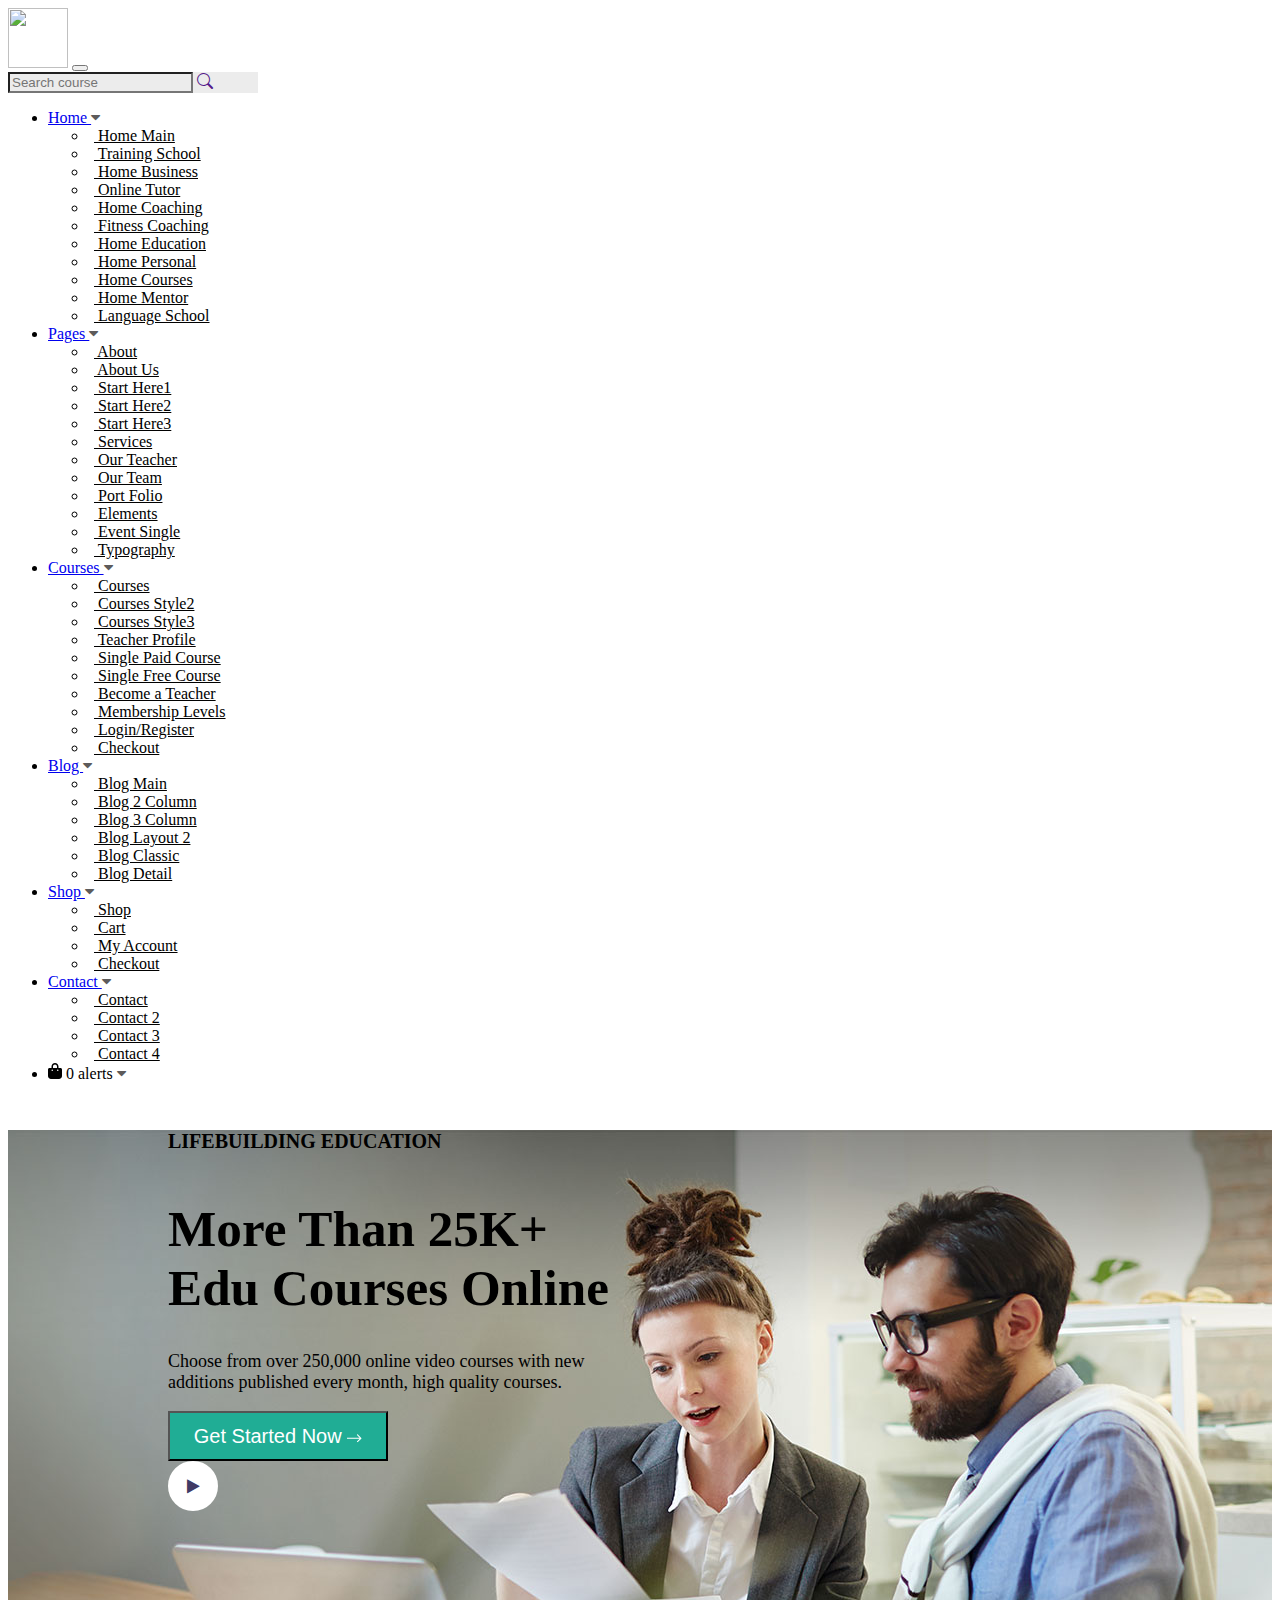
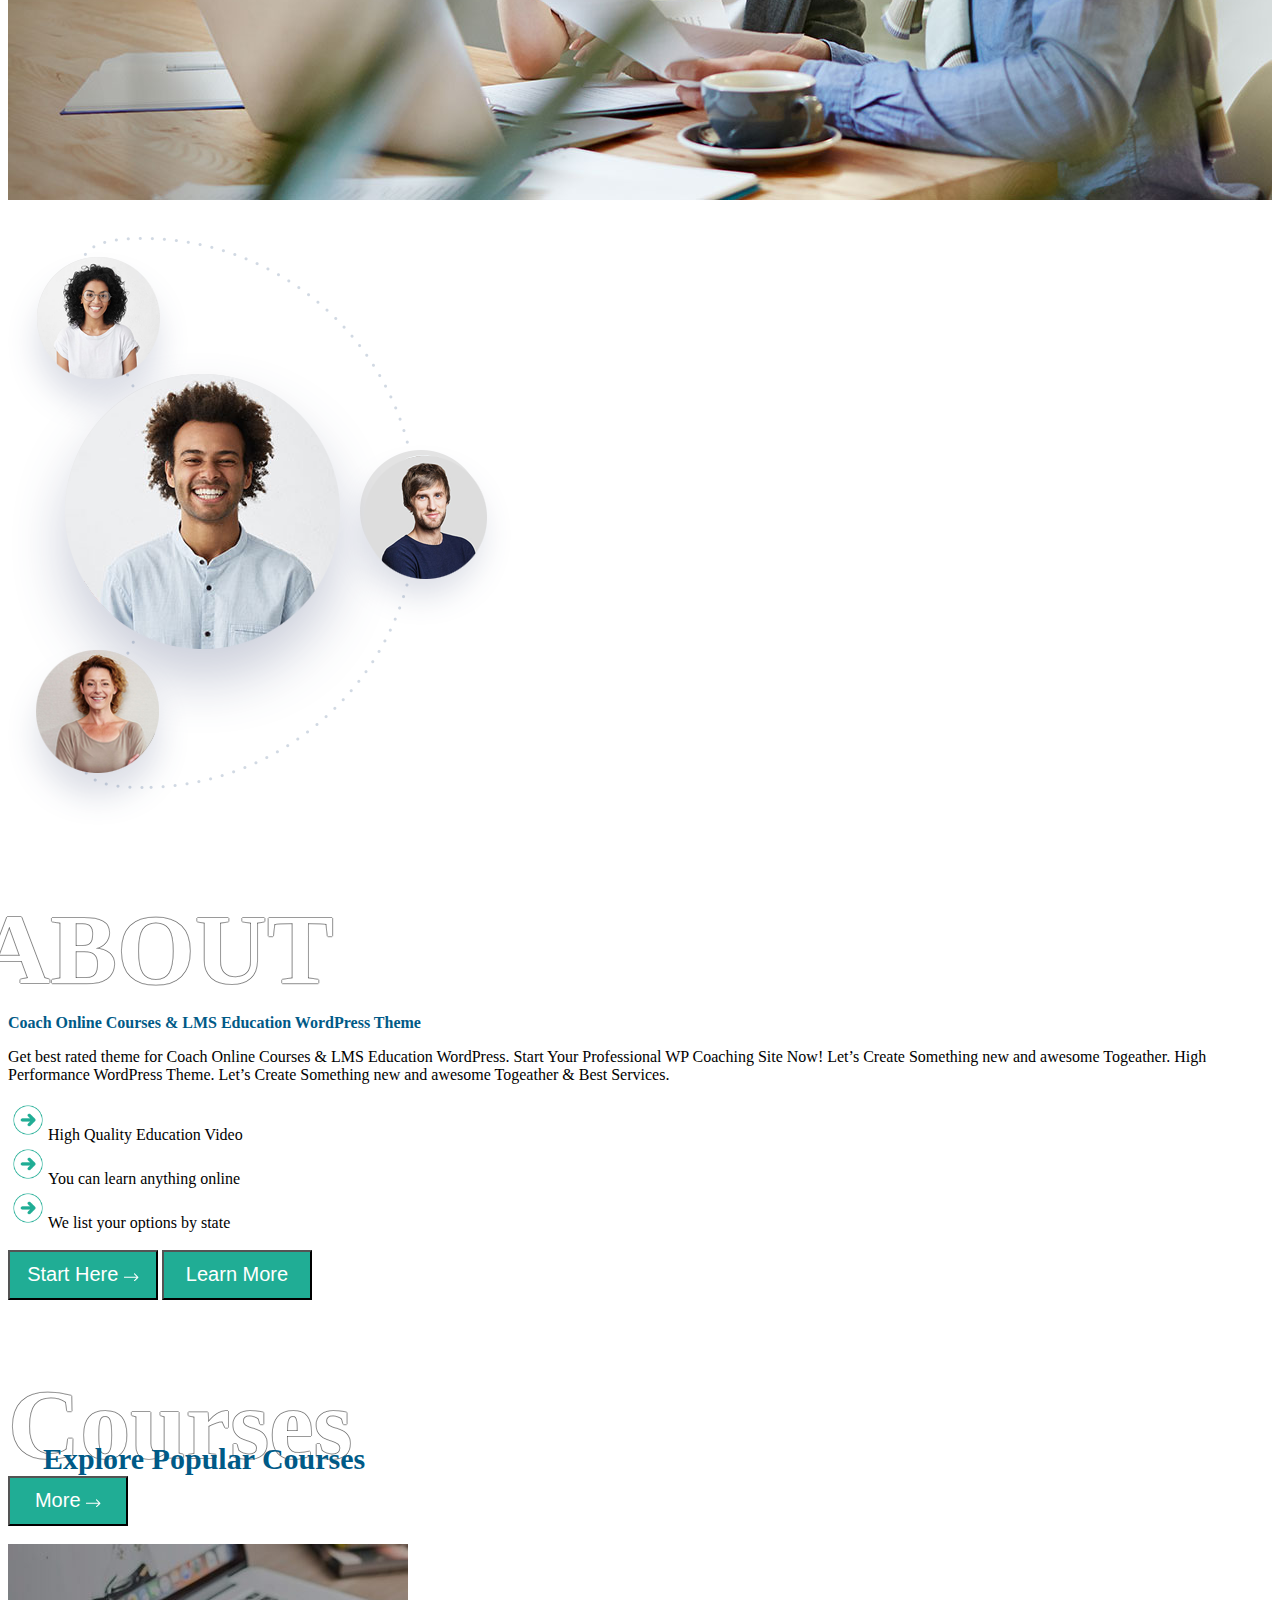
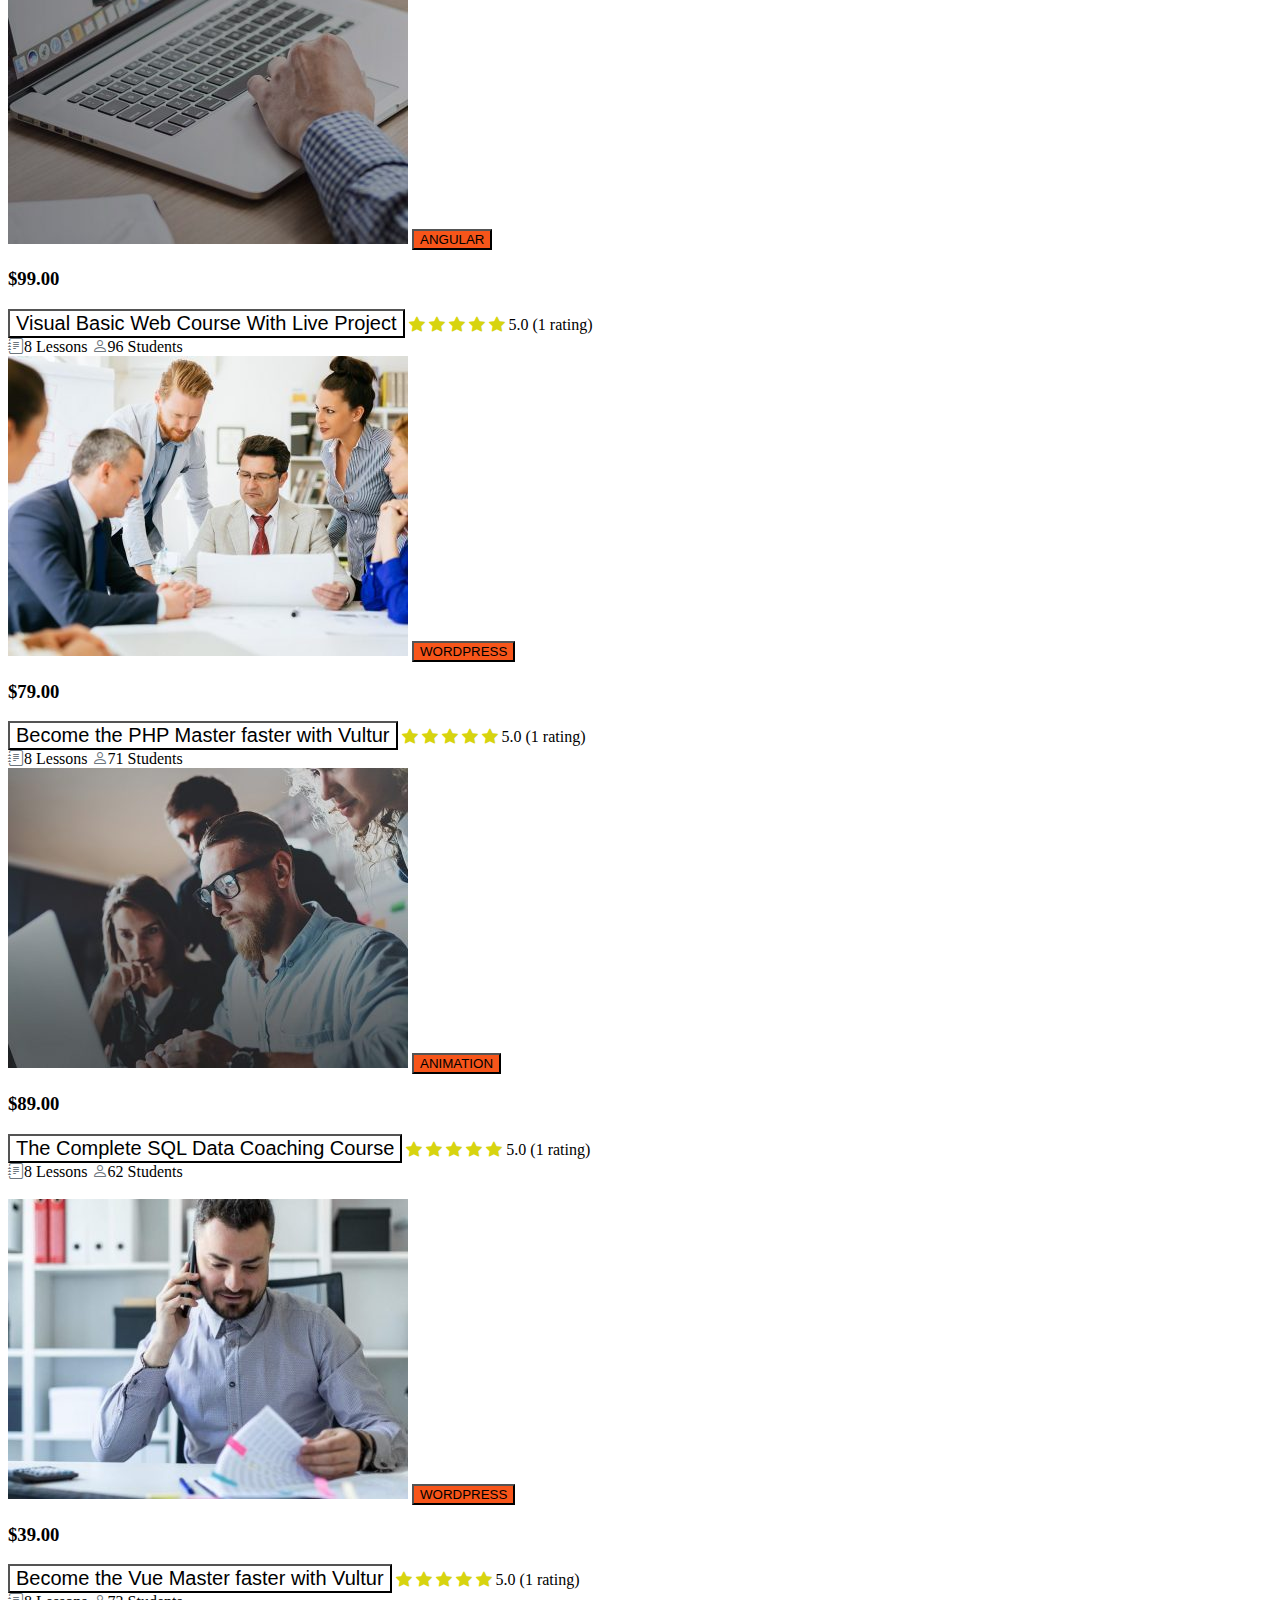
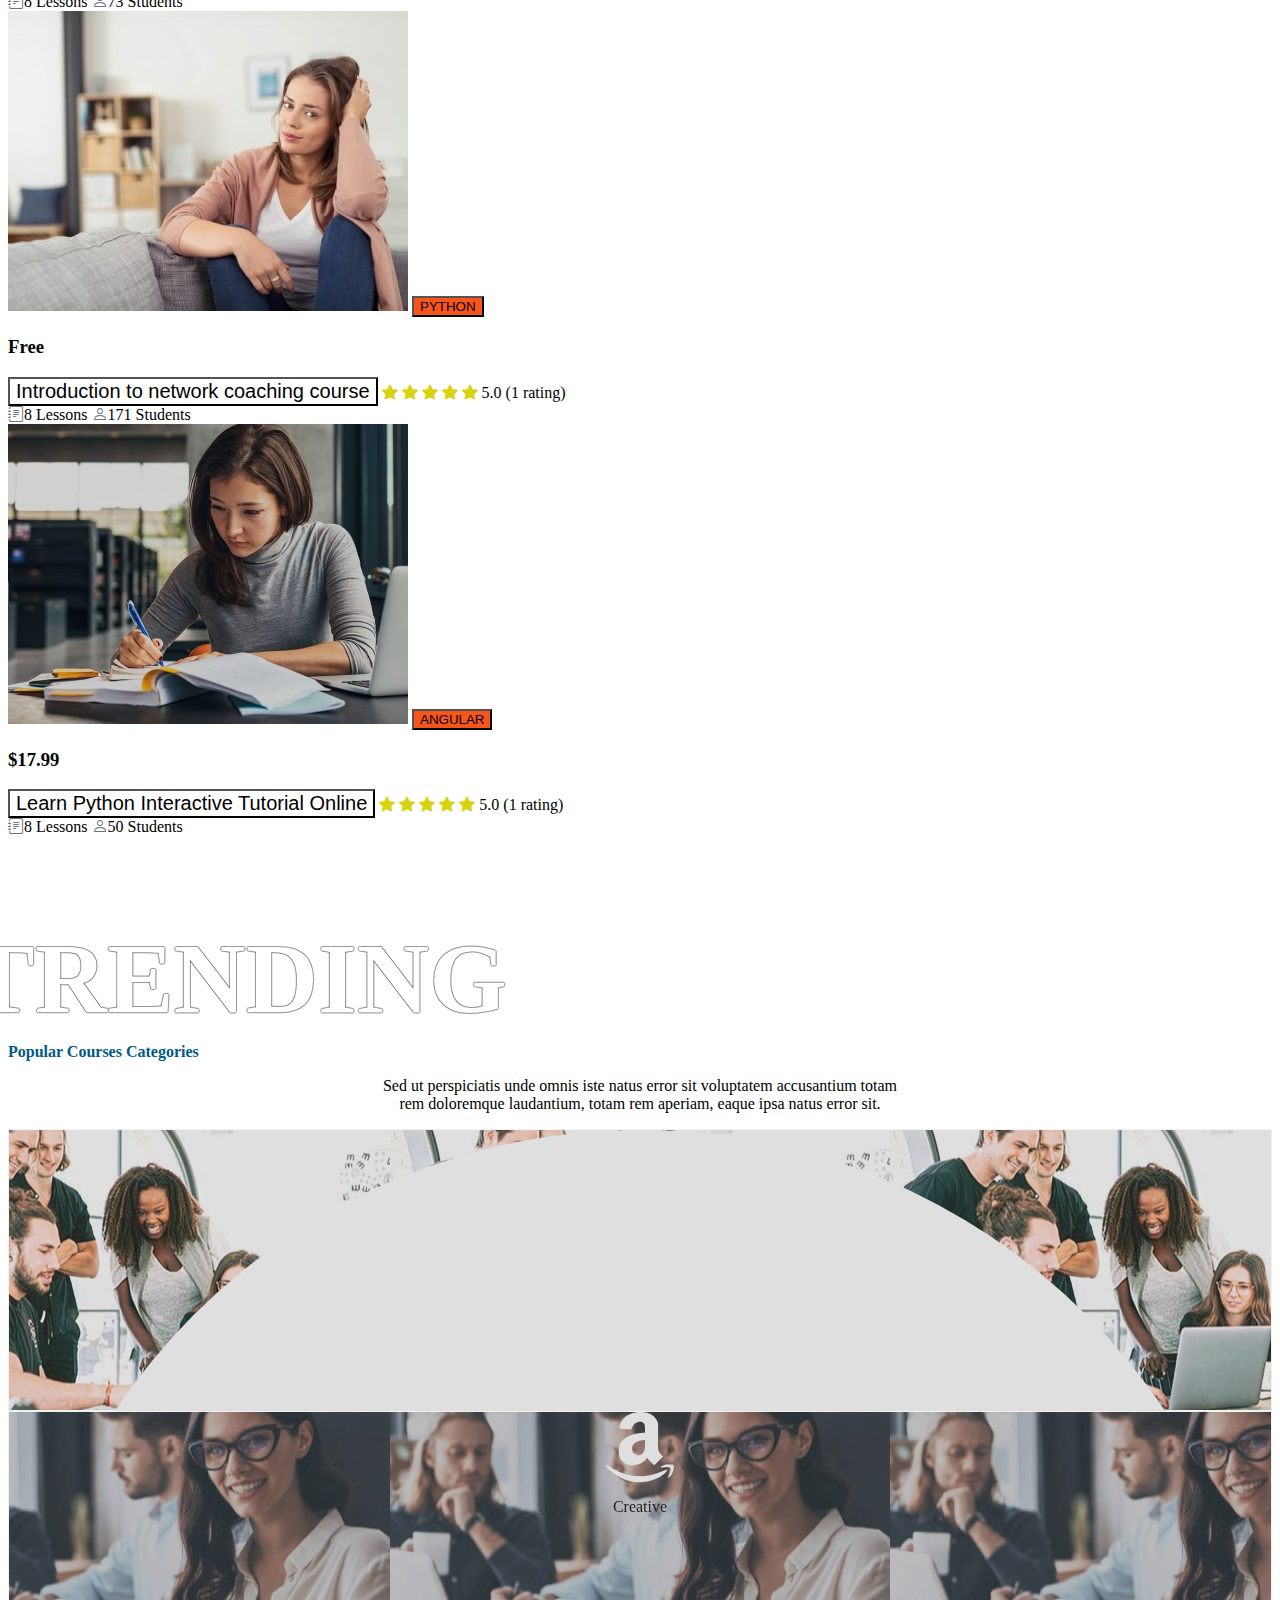
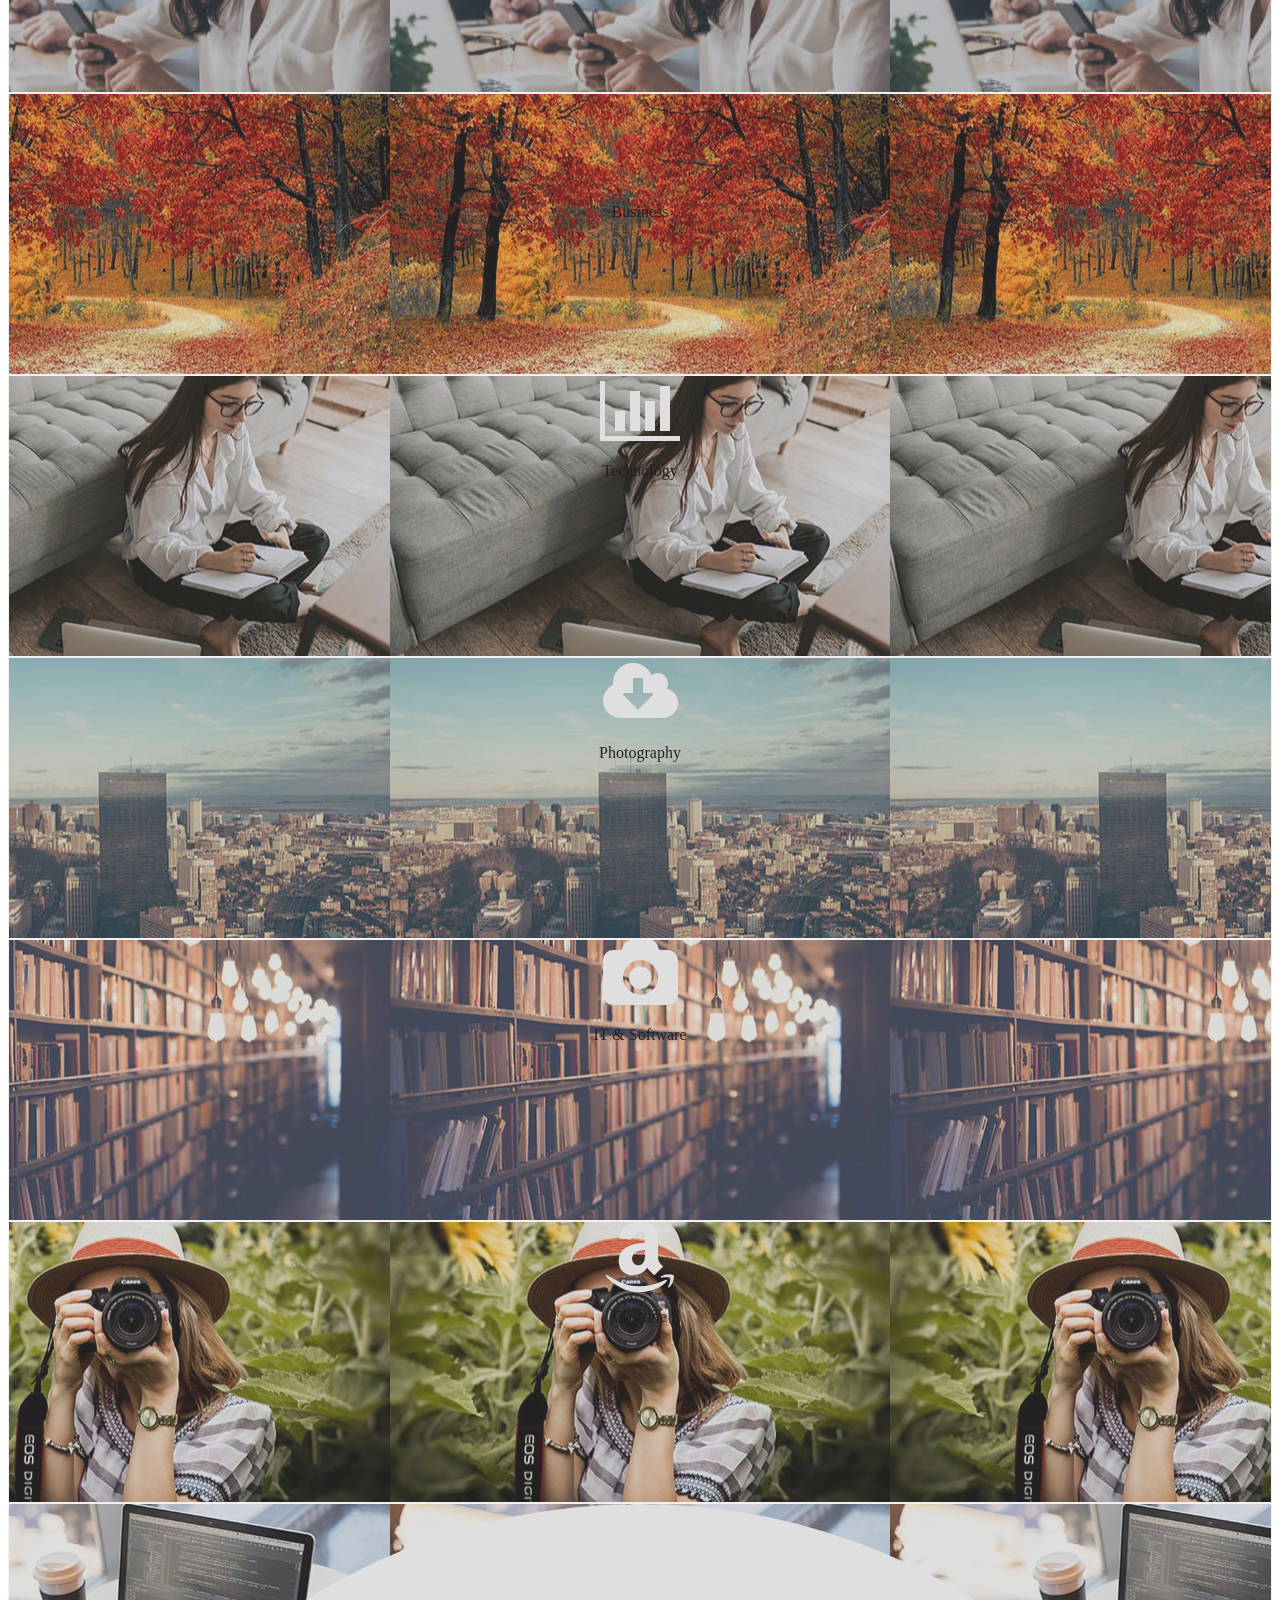
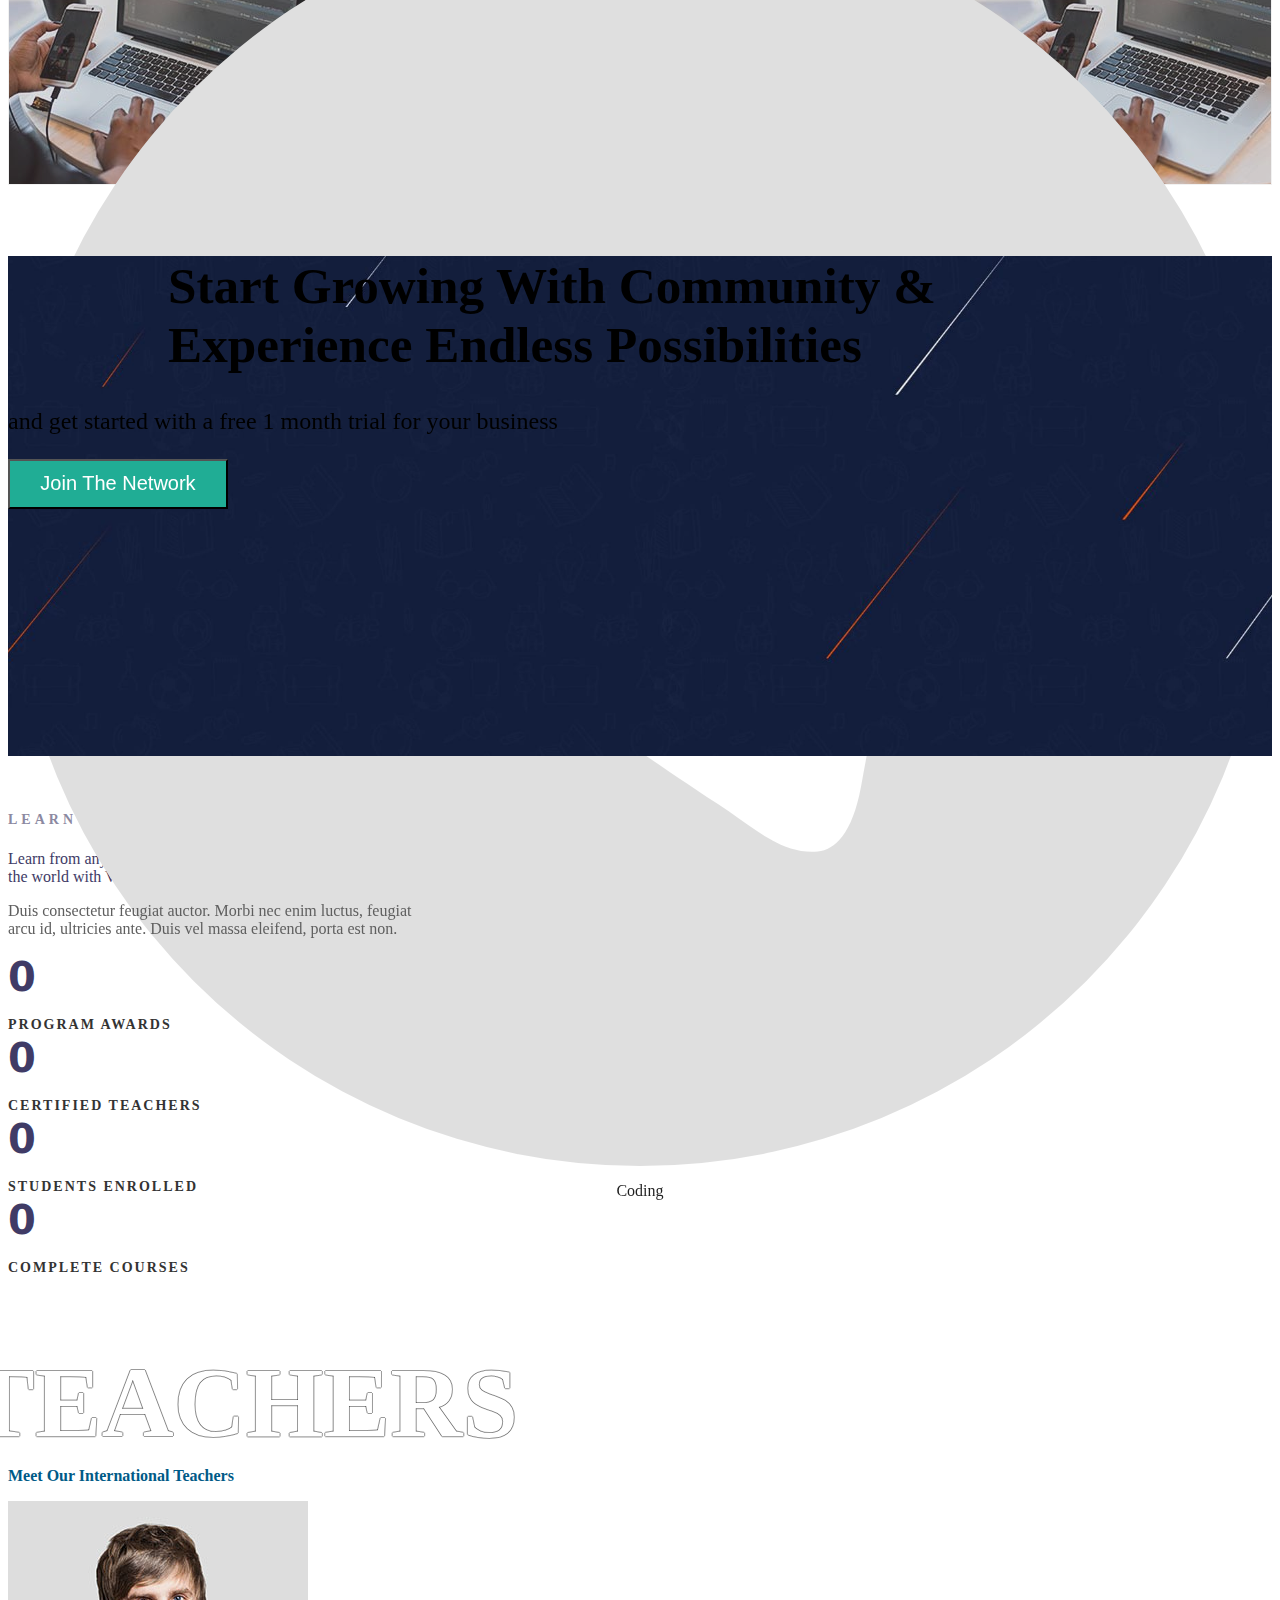
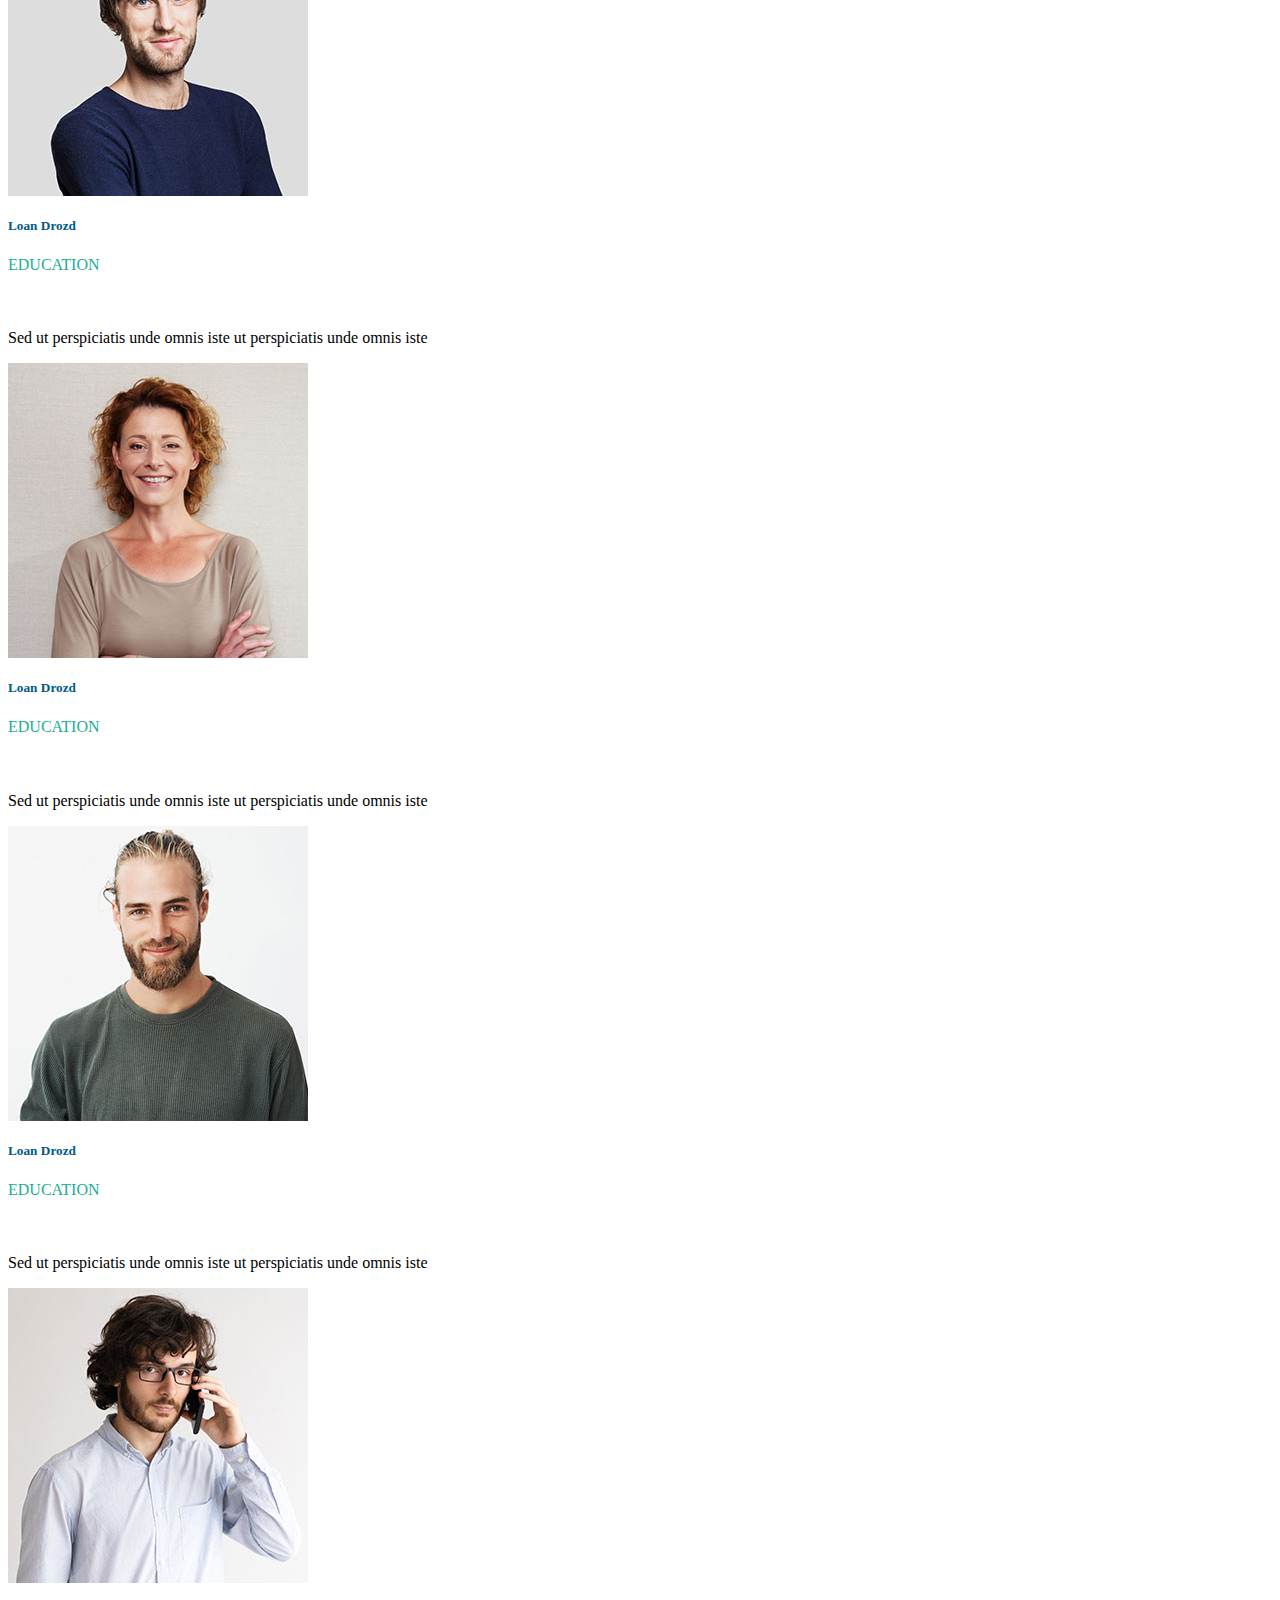
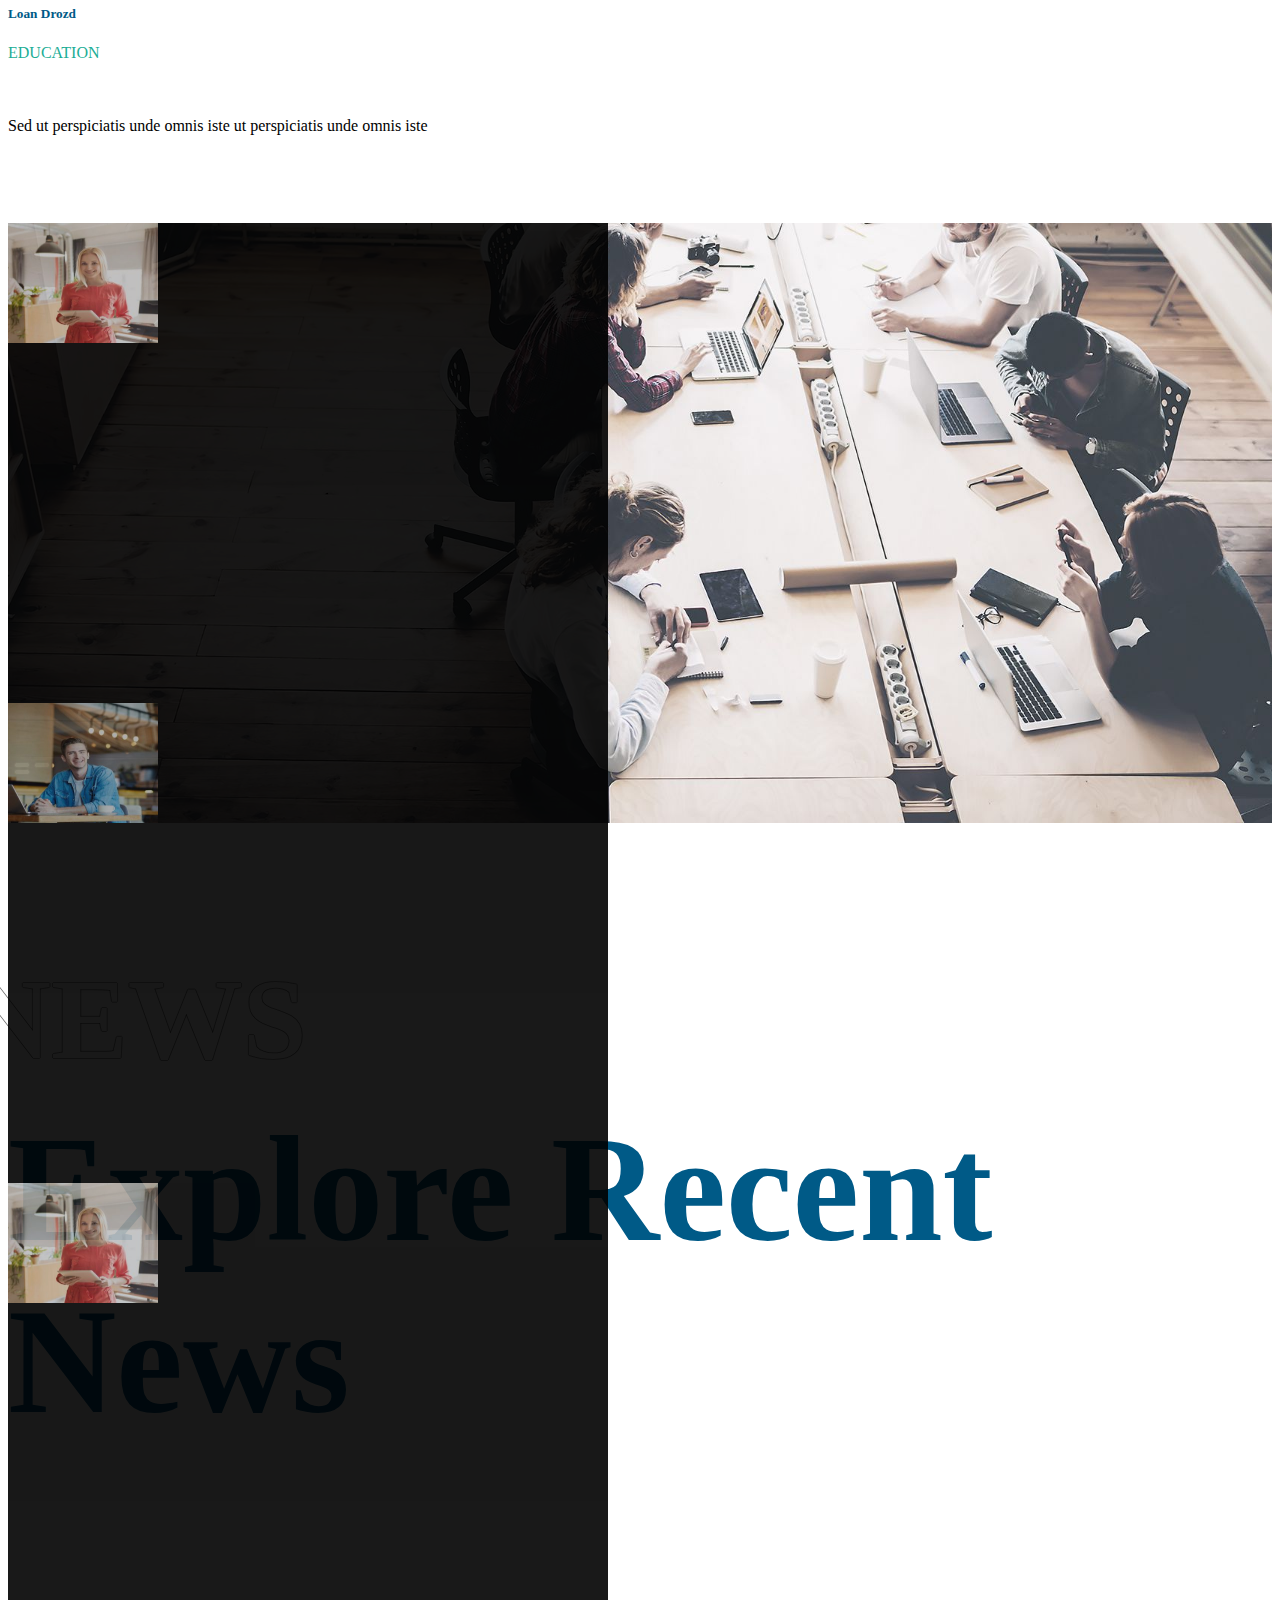
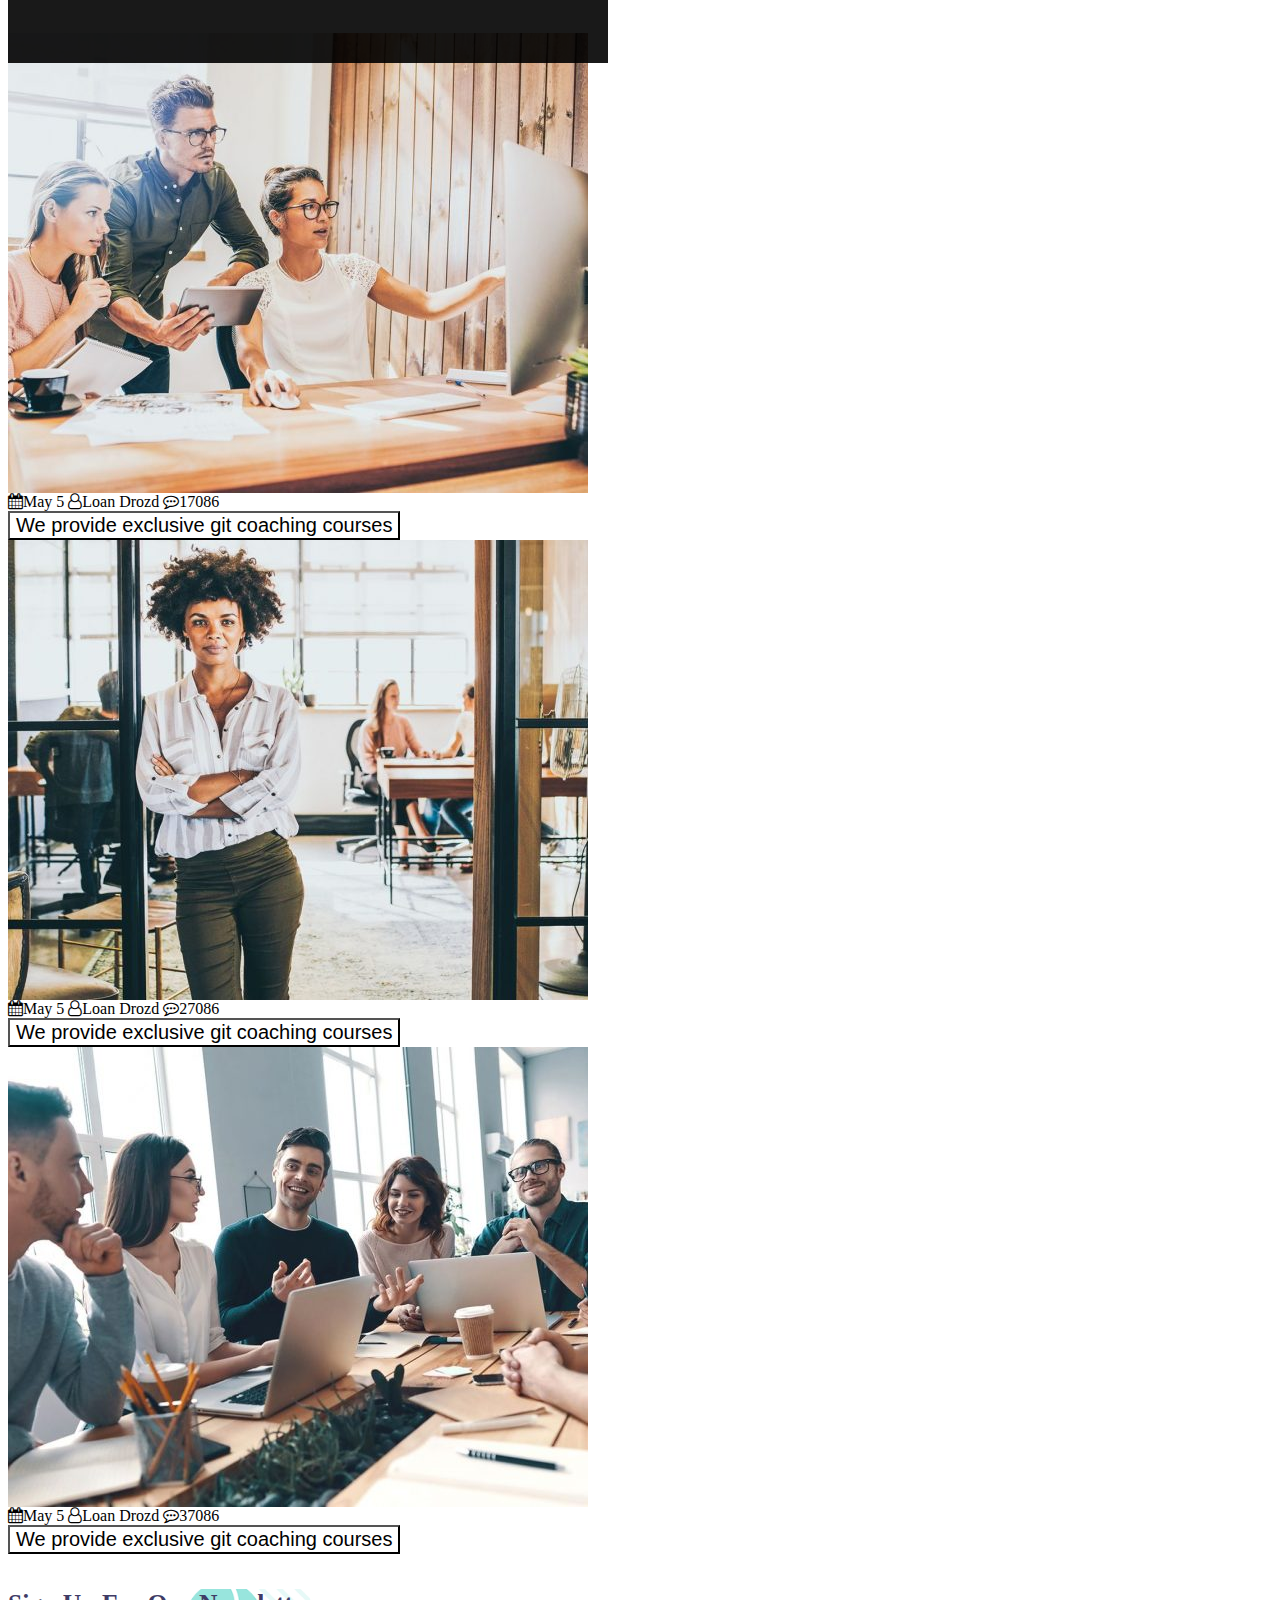
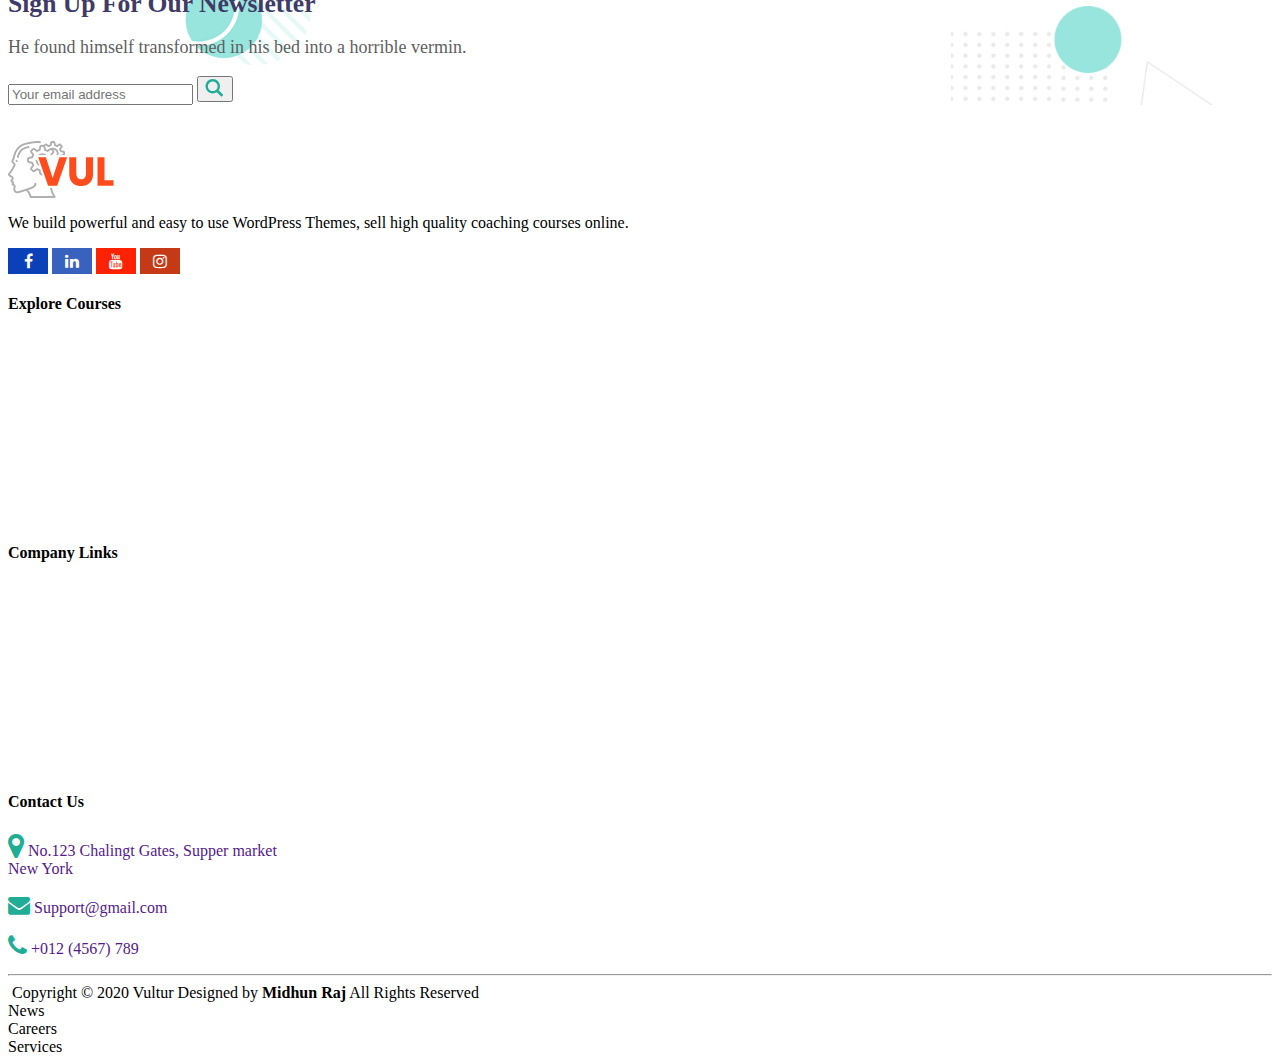
==== commit 469d3d1e: "New version" ====
--- a/index.html
+++ b/index.html
@@ -1,6 +1,6 @@
 <html>
 <head>
-    <title>Vultur</title>
+    <title>Coach Online Courses & LMS Education WordPress - Vultur...</title>
         <link href="https://cdn.jsdelivr.net/npm/bootstrap@5.3.0/dist/css/bootstrap.min.css" rel="stylesheet" integrity="sha384-9ndCyUaIbzAi2FUVXJi0CjmCapSmO7SnpJef0486qhLnuZ2cdeRhO02iuK6FUUVM" crossorigin="anonymous">
         <script src="https://cdn.jsdelivr.net/npm/bootstrap@5.3.0/dist/js/bootstrap.bundle.min.js" integrity="sha384-geWF76RCwLtnZ8qwWowPQNguL3RmwHVBC9FhGdlKrxdiJJigb/j/68SIy3Te4Bkz" crossorigin="anonymous"></script> 
         <link href="https://getbootstrap.com/docs/5.2/assets/css/docs.css" rel="stylesheet">
@@ -12,145 +12,147 @@
 </head>
 <body>
  <!-- header -->
-<nav class="navbar navbar-expand-sm fixed-top navbar-dark shadow" style="background-color:rgba(255, 255, 255, 0.992)">
-    <div class="container">
-        <a class="navbar-brand me-4" href="index.html"><img src="https://vultur.drozd.at/wp-content/uploads/2020/05/logo.png" height="60"></a>
-        <div class="input-group">
-            <div class="btn-group" role="group">
-                <input type="search"  class="form-control mb- mx-auto col-md-4 border-1" placeholder="Search course...">
-                <button class="btn btn-outline-success rounded-1 btn-group border-start-1 border-1" type="button">
-                    <svg width="20" height="20" viewBox="0 0 17 18" xmlns="http://www.w3.org/2000/svg"><g fill="#20ad95" fill-rule="evenodd"><path class="_34RNph" d="m11.618 9.897l4.225 4.212c.092.092.101.232.02.313l-1.465 1.46c-.081.081-.221.072-.314-.02l-4.216-4.203"></path>
-                        <path class="_34RNph" d="m6.486 10.901c-2.42 0-4.381-1.956-4.381-4.368 0-2.413 1.961-4.369 4.381-4.369 2.42 0 4.381 1.956 4.381 4.369 0 2.413-1.961 4.368-4.381 4.368m0-10.835c-3.582 0-6.486 2.895-6.486 6.467 0 3.572 2.904 6.467 6.486 6.467 3.582 0 6.486-2.895 6.486-6.467 0-3.572-2.904-6.467-6.486-6.467"></path></g></svg>
-                </button>
-              </div>
-        <div class="collapse navbar-collapse" id="navbarSupportedContent">
-            <ul class="navbar-nav mx-auto me-auto mb-3 mb-lg-0 mb-0 h6">
+ <section class="p-3">
+    <nav class="navbar navbar-expand-lg bg-body-tertiary fixed-top shadow">
+        <div class="container">
+          <a class="navbar-brand" href="#">
+            <a class="navbar-brand me-4" href="index.html"><img src="https://vultur.drozd.at/wp-content/uploads/2020/05/logo.png" height="60"></a>
+          </a>
+          <button class="navbar-toggler" type="button" data-bs-toggle="collapse" data-bs-target="#smallheader">
+            <span class="navbar-toggler-icon"></span>
+          </button>
+          <div class="collapse navbar-collapse" id="smallheader">
+            <div class="input-group ms-4 hsearch"  >
+                <input type="text" class="form-control border-0 htsearch" placeholder="Search course">
+                <a href="" class="input-group-text btn btn-outline-success border-0"><i class="bi bi-search"></i></a>
+            </div>   
+                <ul class="navbar-nav mx-auto mb-2 mb-lg-0">
+                    <li class="nav-item dropdown">
+                        <a class="nav-link  text-dark ms-3 "  href="#" role="button" data-bs-toggle="dropdown">Home <i class="fa fa-caret-down down"></i></a>
+                <ul class="dropdown-menu rounded-0 shadow border-0 mt-4">
+            <li class="nav-arrow"><a class="dropdown-item homeitem" href="#"><i class="bi bi-arrow-right-short navarrow"></i> Home Main </i></a></li>
+            <li class="nav-arrow"><a class="dropdown-item homeitem" href="#"><i class="bi bi-arrow-right-short navarrow"></i> Training School</a></li>
+            <li class="nav-arrow"><a class="dropdown-item homeitem" href="#"><i class="bi bi-arrow-right-short navarrow"></i> Home Business</a></li>
+            <li class="nav-arrow"><a class="dropdown-item homeitem" href="#"><i class="bi bi-arrow-right-short navarrow"></i> Online Tutor</a></li>
+            <li class="nav-arrow"><a class="dropdown-item homeitem" href="#"><i class="bi bi-arrow-right-short navarrow"></i> Home Coaching</a></li>
+            <li class="nav-arrow"><a class="dropdown-item homeitem" href="#"><i class="bi bi-arrow-right-short navarrow"></i> Fitness Coaching</a></li>
+            <li class="nav-arrow"><a class="dropdown-item homeitem" href="#"><i class="bi bi-arrow-right-short navarrow"></i> Home Education</a></li>
+            <li class="nav-arrow"><a class="dropdown-item homeitem" href="#"><i class="bi bi-arrow-right-short navarrow"></i> Home Personal</a></li>
+            <li class="nav-arrow"><a class="dropdown-item homeitem" href="#"><i class="bi bi-arrow-right-short navarrow"></i> Home Courses</a></li>
+            <li class="nav-arrow"><a class="dropdown-item homeitem" href="#"><i class="bi bi-arrow-right-short navarrow"></i> Home Mentor</a></li>
+            <li class="nav-arrow"><a class="dropdown-item homeitem" href="#"><i class="bi bi-arrow-right-short navarrow"></i> Language School</a></li>
+          </ul>
+             </li>
                 <li class="nav-item dropdown">
-                    <a class="nav-link  text-dark ms-3 "  href="#" role="button" data-bs-toggle="dropdown">Home <i class="fa fa-caret-down down"></i></a>
+                 <a class="nav-link  text-dark ms-3" href="#" role="button" data-bs-toggle="dropdown">Pages <i class="fa fa-caret-down down"></i></a>
                     <ul class="dropdown-menu rounded-0 shadow border-0 mt-4">
-                        <li class="nav-arrow"><a class="dropdown-item homeitem" href="#"><i class="bi bi-arrow-right-short navarrow"></i> Home Main </i></a></li>
-                        <li class="nav-arrow"><a class="dropdown-item homeitem" href="#"><i class="bi bi-arrow-right-short navarrow"></i> Training School</a></li>
-                        <li class="nav-arrow"><a class="dropdown-item homeitem" href="#"><i class="bi bi-arrow-right-short navarrow"></i> Home Business</a></li>
-                        <li class="nav-arrow"><a class="dropdown-item homeitem" href="#"><i class="bi bi-arrow-right-short navarrow"></i> Online Tutor</a></li>
-                        <li class="nav-arrow"><a class="dropdown-item homeitem" href="#"><i class="bi bi-arrow-right-short navarrow"></i> Home Coaching</a></li>
-                        <li class="nav-arrow"><a class="dropdown-item homeitem" href="#"><i class="bi bi-arrow-right-short navarrow"></i> Fitness Coaching</a></li>
-                        <li class="nav-arrow"><a class="dropdown-item homeitem" href="#"><i class="bi bi-arrow-right-short navarrow"></i> Home Education</a></li>
-                        <li class="nav-arrow"><a class="dropdown-item homeitem" href="#"><i class="bi bi-arrow-right-short navarrow"></i> Home Personal</a></li>
-                        <li class="nav-arrow"><a class="dropdown-item homeitem" href="#"><i class="bi bi-arrow-right-short navarrow"></i> Home Courses</a></li>
-                        <li class="nav-arrow"><a class="dropdown-item homeitem" href="#"><i class="bi bi-arrow-right-short navarrow"></i> Home Mentor</a></li>
-                        <li class="nav-arrow"><a class="dropdown-item homeitem" href="#"><i class="bi bi-arrow-right-short navarrow"></i> Language School</a></li>
-                      </ul>
+            <li class="nav-arrow"><a class="dropdown-item homeitem" href="#"><i class="bi bi-arrow-right-short navarrow"></i> About </i></a></li>
+            <li class="nav-arrow"><a class="dropdown-item homeitem" href="#"><i class="bi bi-arrow-right-short navarrow"></i> About Us</a></li>
+            <li class="nav-arrow"><a class="dropdown-item homeitem" href="#"><i class="bi bi-arrow-right-short navarrow"></i> Start Here1</a></li>
+            <li class="nav-arrow"><a class="dropdown-item homeitem" href="#"><i class="bi bi-arrow-right-short navarrow"></i> Start Here2</a></li>
+            <li class="nav-arrow"><a class="dropdown-item homeitem" href="#"><i class="bi bi-arrow-right-short navarrow"></i> Start Here3</a></li>
+            <li class="nav-arrow"><a class="dropdown-item homeitem" href="#"><i class="bi bi-arrow-right-short navarrow"></i> Services</a></li>
+            <li class="nav-arrow"><a class="dropdown-item homeitem" href="#"><i class="bi bi-arrow-right-short navarrow"></i> Our Teacher</a></li>
+            <li class="nav-arrow"><a class="dropdown-item homeitem" href="#"><i class="bi bi-arrow-right-short navarrow"></i> Our Team</a></li>
+            <li class="nav-arrow"><a class="dropdown-item homeitem" href="#"><i class="bi bi-arrow-right-short navarrow"></i> Port Folio</a></li>
+            <li class="nav-arrow"><a class="dropdown-item homeitem" href="#"><i class="bi bi-arrow-right-short navarrow"></i> Elements</a></li>
+            <li class="nav-arrow"><a class="dropdown-item homeitem" href="#"><i class="bi bi-arrow-right-short navarrow"></i> Event Single</a></li>
+            <li class="nav-arrow"><a class="dropdown-item homeitem" href="#"><i class="bi bi-arrow-right-short navarrow"></i> Typography</a></li>
+          </ul>
+            </li>
+            <li class="nav-item dropdown">
+              <a class="nav-link text-dark ms-3" href="#" role="button" data-bs-toggle="dropdown">Courses <i class="fa fa-caret-down down"></i></a>
+                 <ul class="dropdown-menu rounded-0 shadow border-0 mt-4">
+            <li class="nav-arrow"><a class="dropdown-item homeitem" href="#"><i class="bi bi-arrow-right-short navarrow"></i> Courses </i></a></li>
+            <li class="nav-arrow"><a class="dropdown-item homeitem" href="#"><i class="bi bi-arrow-right-short navarrow"></i> Courses Style2</a></li>
+            <li class="nav-arrow"><a class="dropdown-item homeitem" href="#"><i class="bi bi-arrow-right-short navarrow"></i> Courses Style3</a></li>
+            <li class="nav-arrow"><a class="dropdown-item homeitem" href="#"><i class="bi bi-arrow-right-short navarrow"></i> Teacher Profile</a></li>
+            <li class="nav-arrow"><a class="dropdown-item homeitem" href="#"><i class="bi bi-arrow-right-short navarrow"></i> Single Paid Course</a></li>
+            <li class="nav-arrow"><a class="dropdown-item homeitem" href="#"><i class="bi bi-arrow-right-short navarrow"></i> Single Free Course</a></li>
+            <li class="nav-arrow"><a class="dropdown-item homeitem" href="#"><i class="bi bi-arrow-right-short navarrow"></i> Become a Teacher</a></li>
+            <li class="nav-arrow"><a class="dropdown-item homeitem" href="#"><i class="bi bi-arrow-right-short navarrow"></i> Membership Levels</a></li>
+            <li class="nav-arrow"><a class="dropdown-item homeitem" href="#"><i class="bi bi-arrow-right-short navarrow"></i> Login/Register</a></li>
+            <li class="nav-arrow"><a class="dropdown-item homeitem" href="#"><i class="bi bi-arrow-right-short navarrow"></i> Checkout</a></li>
+          </ul>
+    </li>
+    <li class="nav-item dropdown">
+        <a class="nav-link  text-dark ms-3" href="#" role="button" data-bs-toggle="dropdown">Blog <i class="fa fa-caret-down down"></i></a>
+        <ul class="dropdown-menu rounded-0 shadow border-0 mt-4">
+            <li class="nav-arrow"><a class="dropdown-item homeitem" href="#"><i class="bi bi-arrow-right-short navarrow"></i> Blog Main</i></a></li>
+            <li class="nav-arrow"><a class="dropdown-item homeitem" href="#"><i class="bi bi-arrow-right-short navarrow"></i> Blog 2 Column</a></li>
+            <li class="nav-arrow"><a class="dropdown-item homeitem" href="#"><i class="bi bi-arrow-right-short navarrow"></i> Blog 3 Column</a></li>
+            <li class="nav-arrow"><a class="dropdown-item homeitem" href="#"><i class="bi bi-arrow-right-short navarrow"></i> Blog Layout 2</a></li>
+            <li class="nav-arrow"><a class="dropdown-item homeitem" href="#"><i class="bi bi-arrow-right-short navarrow"></i> Blog Classic</a></li>
+            <li class="nav-arrow"><a class="dropdown-item homeitem" href="#"><i class="bi bi-arrow-right-short navarrow"></i> Blog Detail</a></li>
+        </ul>
+    </li>
+    <li class="nav-item dropdown">
+        <a class="nav-link text-dark ms-3" href="#" role="button" data-bs-toggle="dropdown">Shop <i class="fa fa-caret-down down"></i></a>
+        <ul class="dropdown-menu rounded-0 shadow border-0 mt-4">
+            <li class="nav-arrow"><a class="dropdown-item homeitem" href="#"><i class="bi bi-arrow-right-short navarrow"></i> Shop</i></a></li>
+            <li class="nav-arrow"><a class="dropdown-item homeitem" href="#"><i class="bi bi-arrow-right-short navarrow"></i> Cart</a></li>
+            <li class="nav-arrow"><a class="dropdown-item homeitem" href="#"><i class="bi bi-arrow-right-short navarrow"></i> My Account</a></li>
+            <li class="nav-arrow"><a class="dropdown-item homeitem" href="#"><i class="bi bi-arrow-right-short navarrow"></i> Checkout</a></li>
+        </ul>
+    </li>
+    <li class="nav-item dropdown">
+        <a class="nav-link text-dark ms-3" href="#" role="button" data-bs-toggle="dropdown">Contact <i class="fa fa-caret-down down"></i></a>
+        <ul class="dropdown-menu rounded-0 shadow border-0 mt-4">
+            <li class="nav-arrow"><a class="dropdown-item homeitem" href="#"><i class="bi bi-arrow-right-short navarrow"></i> Contact</i></a></li>
+            <li class="nav-arrow"><a class="dropdown-item homeitem" href="#"><i class="bi bi-arrow-right-short navarrow"></i> Contact 2</a></li>
+            <li class="nav-arrow"><a class="dropdown-item homeitem" href="#"><i class="bi bi-arrow-right-short navarrow"></i> Contact 3</a></li>
+            <li class="nav-arrow"><a class="dropdown-item homeitem" href="#"><i class="bi bi-arrow-right-short navarrow"></i> Contact 4</a></li>
+        </ul>
+    </li>
+    <li class="nav-item dropdown ">
+        <a class="nav-link text-dark ms-3 " role="button" data-bs-toggle="dropdown">
+            <svg xmlns="http://www.w3.org/2000/svg" height="1em" viewBox="0 0 448 512">
+                <path d="M160 112c0-35.3 28.7-64 64-64s64 28.7 64 64v48H160V112zm-48 48H48c-26.5 0-48 21.5-48 48V416c0 53 43 96 96 96H352c53 0 96-43 96-96V208c0-26.5-21.5-48-48-48H336V112C336 50.1 285.9 0 224 0S112 50.1 112 112v48zm24 48a24 24 0 1 1 0 48 24 24 0 1 1 0-48zm152 24a24 24 0 1 1 48 0 24 24 0 1 1 -48 0z"/></svg>   
+                <span class="position-absolute top-50 start-50 translate-end p-1 py-0 bg-success border border-light rounded-circle text-white">0
+                    <span class="visually-hidden">alerts</span>
+                  </span> <i class="fa fa-caret-down down text-white"></i>         
+                      </a>
                 </li>
-                <li class="nav-item dropdown">
-                    <a class="nav-link  text-dark ms-3" href="#" role="button" data-bs-toggle="dropdown">Pages <i class="fa fa-caret-down down"></i></a>
-                    <ul class="dropdown-menu rounded-0 shadow border-0 mt-4">
-                        <li class="nav-arrow"><a class="dropdown-item homeitem" href="#"><i class="bi bi-arrow-right-short navarrow"></i> About </i></a></li>
-                        <li class="nav-arrow"><a class="dropdown-item homeitem" href="#"><i class="bi bi-arrow-right-short navarrow"></i> About Us</a></li>
-                        <li class="nav-arrow"><a class="dropdown-item homeitem" href="#"><i class="bi bi-arrow-right-short navarrow"></i> Start Here1</a></li>
-                        <li class="nav-arrow"><a class="dropdown-item homeitem" href="#"><i class="bi bi-arrow-right-short navarrow"></i> Start Here2</a></li>
-                        <li class="nav-arrow"><a class="dropdown-item homeitem" href="#"><i class="bi bi-arrow-right-short navarrow"></i> Start Here3</a></li>
-                        <li class="nav-arrow"><a class="dropdown-item homeitem" href="#"><i class="bi bi-arrow-right-short navarrow"></i> Services</a></li>
-                        <li class="nav-arrow"><a class="dropdown-item homeitem" href="#"><i class="bi bi-arrow-right-short navarrow"></i> Our Teacher</a></li>
-                        <li class="nav-arrow"><a class="dropdown-item homeitem" href="#"><i class="bi bi-arrow-right-short navarrow"></i> Our Team</a></li>
-                        <li class="nav-arrow"><a class="dropdown-item homeitem" href="#"><i class="bi bi-arrow-right-short navarrow"></i> Port Folio</a></li>
-                        <li class="nav-arrow"><a class="dropdown-item homeitem" href="#"><i class="bi bi-arrow-right-short navarrow"></i> Elements</a></li>
-                        <li class="nav-arrow"><a class="dropdown-item homeitem" href="#"><i class="bi bi-arrow-right-short navarrow"></i> Event Single</a></li>
-                        <li class="nav-arrow"><a class="dropdown-item homeitem" href="#"><i class="bi bi-arrow-right-short navarrow"></i> Typography</a></li>
-                      </ul>
-                </li>
-                <li class="nav-item dropdown">
-                    <a class="nav-link text-dark ms-3" href="#" role="button" data-bs-toggle="dropdown">Courses <i class="fa fa-caret-down down"></i></a>
-                    <ul class="dropdown-menu rounded-0 shadow border-0 mt-4">
-                        <li class="nav-arrow"><a class="dropdown-item homeitem" href="#"><i class="bi bi-arrow-right-short navarrow"></i> Courses </i></a></li>
-                        <li class="nav-arrow"><a class="dropdown-item homeitem" href="#"><i class="bi bi-arrow-right-short navarrow"></i> Courses Style2</a></li>
-                        <li class="nav-arrow"><a class="dropdown-item homeitem" href="#"><i class="bi bi-arrow-right-short navarrow"></i> Courses Style3</a></li>
-                        <li class="nav-arrow"><a class="dropdown-item homeitem" href="#"><i class="bi bi-arrow-right-short navarrow"></i> Teacher Profile</a></li>
-                        <li class="nav-arrow"><a class="dropdown-item homeitem" href="#"><i class="bi bi-arrow-right-short navarrow"></i> Single Paid Course</a></li>
-                        <li class="nav-arrow"><a class="dropdown-item homeitem" href="#"><i class="bi bi-arrow-right-short navarrow"></i> Single Free Course</a></li>
-                        <li class="nav-arrow"><a class="dropdown-item homeitem" href="#"><i class="bi bi-arrow-right-short navarrow"></i> Become a Teacher</a></li>
-                        <li class="nav-arrow"><a class="dropdown-item homeitem" href="#"><i class="bi bi-arrow-right-short navarrow"></i> Membership Levels</a></li>
-                        <li class="nav-arrow"><a class="dropdown-item homeitem" href="#"><i class="bi bi-arrow-right-short navarrow"></i> Login/Register</a></li>
-                        <li class="nav-arrow"><a class="dropdown-item homeitem" href="#"><i class="bi bi-arrow-right-short navarrow"></i> Checkout</a></li>
-                      </ul>
-                </li>
-                <li class="nav-item dropdown">
-                    <a class="nav-link  text-dark ms-3" href="#" role="button" data-bs-toggle="dropdown">Blog <i class="fa fa-caret-down down"></i></a>
-                    <ul class="dropdown-menu rounded-0 shadow border-0 mt-4">
-                        <li class="nav-arrow"><a class="dropdown-item homeitem" href="#"><i class="bi bi-arrow-right-short navarrow"></i> Blog Main</i></a></li>
-                        <li class="nav-arrow"><a class="dropdown-item homeitem" href="#"><i class="bi bi-arrow-right-short navarrow"></i> Blog 2 Column</a></li>
-                        <li class="nav-arrow"><a class="dropdown-item homeitem" href="#"><i class="bi bi-arrow-right-short navarrow"></i> Blog 3 Column</a></li>
-                        <li class="nav-arrow"><a class="dropdown-item homeitem" href="#"><i class="bi bi-arrow-right-short navarrow"></i> Blog Layout 2</a></li>
-                        <li class="nav-arrow"><a class="dropdown-item homeitem" href="#"><i class="bi bi-arrow-right-short navarrow"></i> Blog Classic</a></li>
-                        <li class="nav-arrow"><a class="dropdown-item homeitem" href="#"><i class="bi bi-arrow-right-short navarrow"></i> Blog Detail</a></li>
-                    </ul>
-                </li>
-                <li class="nav-item dropdown">
-                    <a class="nav-link text-dark ms-3" href="#" role="button" data-bs-toggle="dropdown">Shop <i class="fa fa-caret-down down"></i></a>
-                    <ul class="dropdown-menu rounded-0 shadow border-0 mt-4">
-                        <li class="nav-arrow"><a class="dropdown-item homeitem" href="#"><i class="bi bi-arrow-right-short navarrow"></i> Shop</i></a></li>
-                        <li class="nav-arrow"><a class="dropdown-item homeitem" href="#"><i class="bi bi-arrow-right-short navarrow"></i> Cart</a></li>
-                        <li class="nav-arrow"><a class="dropdown-item homeitem" href="#"><i class="bi bi-arrow-right-short navarrow"></i> My Account</a></li>
-                        <li class="nav-arrow"><a class="dropdown-item homeitem" href="#"><i class="bi bi-arrow-right-short navarrow"></i> Checkout</a></li>
-                    </ul>
-                </li>
-                <li class="nav-item dropdown">
-                    <a class="nav-link text-dark ms-3" href="#" role="button" data-bs-toggle="dropdown">Contact <i class="fa fa-caret-down down"></i></a>
-                    <ul class="dropdown-menu rounded-0 shadow border-0 mt-4">
-                        <li class="nav-arrow"><a class="dropdown-item homeitem" href="#"><i class="bi bi-arrow-right-short navarrow"></i> Contact</i></a></li>
-                        <li class="nav-arrow"><a class="dropdown-item homeitem" href="#"><i class="bi bi-arrow-right-short navarrow"></i> Contact 2</a></li>
-                        <li class="nav-arrow"><a class="dropdown-item homeitem" href="#"><i class="bi bi-arrow-right-short navarrow"></i> Contact 3</a></li>
-                        <li class="nav-arrow"><a class="dropdown-item homeitem" href="#"><i class="bi bi-arrow-right-short navarrow"></i> Contact 4</a></li>
-                    </ul>
-                </li>
-                <li class="nav-item dropdown ">
-                    <a class="nav-link text-dark ms-3 " role="button" data-bs-toggle="dropdown">
-                        <svg xmlns="http://www.w3.org/2000/svg" height="1em" viewBox="0 0 448 512">
-                            <path d="M160 112c0-35.3 28.7-64 64-64s64 28.7 64 64v48H160V112zm-48 48H48c-26.5 0-48 21.5-48 48V416c0 53 43 96 96 96H352c53 0 96-43 96-96V208c0-26.5-21.5-48-48-48H336V112C336 50.1 285.9 0 224 0S112 50.1 112 112v48zm24 48a24 24 0 1 1 0 48 24 24 0 1 1 0-48zm152 24a24 24 0 1 1 48 0 24 24 0 1 1 -48 0z"/></svg>   
-                            <span class="position-absolute top-50 start-50 translate-end p-1 py-0 bg-success border border-light rounded-circle text-white">0
-                                <span class="visually-hidden">alerts</span>
-                              </span> <i class="fa fa-caret-down down text-white"></i>         
-                    </a>
-                </li>
-            </ul>
-        </div>
-    </div>
-</div>
-</nav><br><br><br>
+            </ul>    
+          </div>
+        </div>
+    </nav>
+</section>
 <!-- header end -->
-
 <!-- banner -->
 <div class="container-fluid">
-<div class="row  p-5 text-start shadow-1-strong rounded mb-2 text-white" style="height: 670px; background-image: url('banner1.jpg');">
-    <div class="container">
-        <div class="row-cols-auto px-6 py-5">
-            <div class="col-8 py-6 ">
-                <div class="header-area-inner header-text">
-                    <h6 class="subtitle-1 fw-bold">LIFEBUILDING EDUCATION</h6>
-                    <h1 class="title-1 fw-bold">More Than 25K+ <br>Edu Courses Online</h1>
-                    <p class="para">Choose from over 250,000 online video courses with new <br> additions published every month, high quality courses.</p>
-                    <div class="row para">
-                        <button type="button" class="btn btn-success mb-2 rounded-1 me-2 text-white button-1 border-0 fw-bold" style="width:220px; height: 50px;">
-                            Get Started Now <svg width="15px" data-testid="right-arrow-icon" viewBox="0 0 14 8" fill="#fff" xmlns="http://www.w3.org/2000/svg"><path d="M13.3536 4.35355C13.5488 4.15829 13.5488 3.84171 13.3536 3.64645L10.1716 0.464466C9.97631 0.269204 9.65973 0.269204 9.46447 0.464466C9.2692 0.659728 9.2692 0.976311 9.46447 1.17157L12.2929 4L9.46447 6.82843C9.2692 7.02369 9.2692 7.34027 9.46447 7.53553C9.65973 7.7308 9.97631 7.7308 10.1716 7.53553L13.3536 4.35355ZM0 4.5L13 4.5V3.5L0 3.5L0 4.5Z" fill="#fff"></path></svg>
-                         </button>
-                         <button class="btn_ripple ms-4" ><i class="fa fa-play"></i></button>
+    <div class="row  p-5 text-start shadow-1-strong rounded mb-2 text-white banner" style="height: 670px; background-image: url('banner1.jpg');">
+        <div class="container">
+            <div class="row-cols-auto px-6 py-5">
+                <div class="col-8 py-6 ">
+                    <div class="header-area-inner header-text">
+                        <h6 class="subtitle-1 fw-bold">LIFEBUILDING EDUCATION</h6>
+                        <h1 class="title-1 fw-bold">More Than 25K+ <br>Edu Courses Online</h1>
+                        <p class="para">Choose from over 250,000 online video courses with new <br> additions published every month, high quality courses.</p>
+                        <div class="row para">
+                            <button type="button" class="btn btn-success mb-2 rounded-1 me-2 text-white button-1 border-0 fw-bold" style="width:220px; height: 50px;">
+                                Get Started Now <svg width="15px" data-testid="right-arrow-icon" viewBox="0 0 14 8" fill="#fff" xmlns="http://www.w3.org/2000/svg"><path d="M13.3536 4.35355C13.5488 4.15829 13.5488 3.84171 13.3536 3.64645L10.1716 0.464466C9.97631 0.269204 9.65973 0.269204 9.46447 0.464466C9.2692 0.659728 9.2692 0.976311 9.46447 1.17157L12.2929 4L9.46447 6.82843C9.2692 7.02369 9.2692 7.34027 9.46447 7.53553C9.65973 7.7308 9.97631 7.7308 10.1716 7.53553L13.3536 4.35355ZM0 4.5L13 4.5V3.5L0 3.5L0 4.5Z" fill="#fff"></path></svg>
+                             </button>
+                             <button class="btn_ripple ms-4" ><i class="fa fa-play"></i></button>
+                        </div>
                     </div>
                 </div>
             </div>
         </div>
-    </div>
+        
+    </div>
+    </div><br><br>
+    <!-- banner end -->
+
     
-</div>
-</div><br><br>
-<!-- banner end -->
-
 <div class="container">
     <div class="row">
-        <div class="col-6">
+        <div class="col-lg-6">
             <div class="row">
                 <img src="3d.png" style="width: fit-content; height: fit-content;">
             </div>
         </div>
-        <div class="col-6">
+        <div class="col-lg-6">
             <div class="row">
                 <h1 class="about">ABOUT</h1>
                 <p class="fs-2 abouthead">Coach Online Courses & LMS Education WordPress Theme</p>
@@ -175,179 +177,182 @@
         </div>
     </div>
     </div>
-<!-- card start -->
-    <div class="container">
+
+    <!-- card start -->
+<div class="container">
+    <div class="row">
+        <div class="col">
         <div class="row">
-            <div class="col">
-            <div class="row">
-            <div class="col">
-                <h1 class="course">Courses</h1>
-                <p2 class="fs-2 coursehead">Explore Popular Courses</p2>
-            </div>
-            <div class="col-3">
-                <button type="button" class="btn btn-success mb-3 rounded-1 me-3 text-white button-2 border-0 mt-5" style="width:120px; height: 50px;">
-                    More <svg width="15px" data-testid="right-arrow-icon" viewBox="0 0 14 8" fill="#fff" xmlns="http://www.w3.org/2000/svg"><path d="M13.3536 4.35355C13.5488 4.15829 13.5488 3.84171 13.3536 3.64645L10.1716 0.464466C9.97631 0.269204 9.65973 0.269204 9.46447 0.464466C9.2692 0.659728 9.2692 0.976311 9.46447 1.17157L12.2929 4L9.46447 6.82843C9.2692 7.02369 9.2692 7.34027 9.46447 7.53553C9.65973 7.7308 9.97631 7.7308 10.1716 7.53553L13.3536 4.35355ZM0 4.5L13 4.5V3.5L0 3.5L0 4.5Z" fill="#fff"></path></svg>
-                 </button>
-            </div>
-            </div><br>
-        </div>
-     </div>
-      <!-- card 1 row -->
- <div class="row">
-    <div class="col-4">
-        <div class="card" style="width:25rem;">
-            <div class="inner">
-                <img src="course1.jpg" width="500" height="300" class="card-img-top zoom" alt="course1 image">
-                <button class="position-absolute top-0 badge start-0 rounded-0 border-0 ms-4 angular btn-c" type="button">
-                    <span class="">ANGULAR</span>
-                </button>
-            </div>
-            <div class="card-body p-3">
-                <h3 class="text-success fw-bold">$99.00</h3>
-                <button class="btn border-0 rounded-0 card1 fw-bold text-start d-grid mx-auto">Visual Basic Web Course With Live Project</button>
-                <i class="bi bi-star-fill bistar"></i>
-                <i class="bi bi-star-fill bistar"></i>
-                <i class="bi bi-star-fill bistar"></i>
-                <i class="bi bi-star-fill bistar"></i>
-                <i class="bi bi-star-fill bistar"></i>
-                <span class="ms-2 " style="width: 40%; height: 30%;"> 5.0 (1 rating)</span><br>
-                <div class="mt-3"><i class="bi bi-journal-text journ"></i><span class="ms-2">8 Lessons
-                    <i class="bi bi-person ms-4 person"></i><span class="ms-2">96 Students</span>
-                </span></div>
-            </div>     
-        </div>
-    </div>
-    <div class="col-4">
-        <div class="card" style="width:25rem;">
-            <div class="inner">
-                <img src="course2.jpg" width="500" height="300" class="card-img-top zoom" alt="course1 image">
-                <button class="position-absolute top-0 badge start-0 rounded-0 border-0 ms-4 angular btn-c" type="button">
-                    <span class="">WORDPRESS</span>
-                </button>
-            </div>
-            <div class="card-body p-3">
-                <h3 class="text-success fw-bold">$79.00</h3>
-                <button class="btn border-0 rounded-0 card1 fw-bold text-start d-grid mx-auto">Become the PHP Master faster with Vultur</button>
-                <i class="bi bi-star-fill bistar"></i>
-                <i class="bi bi-star-fill bistar"></i>
-                <i class="bi bi-star-fill bistar"></i>
-                <i class="bi bi-star-fill bistar"></i>
-                <i class="bi bi-star-fill bistar"></i>
-                <span class="ms-2 " style="width: 40%; height: 30%;"> 5.0 (1 rating)</span><br>
-                <div class="mt-3"><i class="bi bi-journal-text journ"></i><span class="ms-2">8 Lessons
-                    <i class="bi bi-person ms-4 person"></i><span class="ms-2">71 Students</span>
-                </span></div>
-            </div>     
-        </div>
-    </div>
-    <div class="col-4">
-        <div class="card" style="width:25rem;">
-            <div class="inner">
-                <img src="course3.jpg" width="500" height="300" class="card-img-top zoom" alt="course1 image">
-                <button class="position-absolute top-0 badge start-0 rounded-0 border-0 ms-4 angular btn-c" type="button">
-                    <span class="">ANIMATION</span>
-                </button>
-            </div>
-            <div class="card-body p-3">
-                <h3 class="text-success fw-bold">$89.00</h3>
-                <button class="btn border-0 rounded-0 card1 fw-bold text-start d-grid mx-auto">The Complete SQL Data Coaching Course</button>
-                <i class="bi bi-star-fill bistar"></i>
-                <i class="bi bi-star-fill bistar"></i>
-                <i class="bi bi-star-fill bistar"></i>
-                <i class="bi bi-star-fill bistar"></i>
-                <i class="bi bi-star-fill bistar"></i>
-                <span class="ms-2 " style="width: 40%; height: 30%;"> 5.0 (1 rating)</span><br>
-                <div class="mt-3"><i class="bi bi-journal-text journ"></i><span class="ms-2">8 Lessons
-                    <i class="bi bi-person ms-4 person"></i><span class="ms-2">62 Students</span>
-                </span></div>
-            </div>     
-        </div>
-    </div>
+        <div class="col">
+            <h1 class="course mt-5">Courses</h1>
+            <p2 class="fs-2 coursehead">Explore Popular Courses</p2>
+        </div>
+        <div class="col-lg-3">
+            <button type="button" class="btn btn-success mb-3 rounded-1 me-3 text-white button-2 border-0 mt-5" style="width:120px; height: 50px;">
+                More <svg width="15px" data-testid="right-arrow-icon" viewBox="0 0 14 8" fill="#fff" xmlns="http://www.w3.org/2000/svg"><path d="M13.3536 4.35355C13.5488 4.15829 13.5488 3.84171 13.3536 3.64645L10.1716 0.464466C9.97631 0.269204 9.65973 0.269204 9.46447 0.464466C9.2692 0.659728 9.2692 0.976311 9.46447 1.17157L12.2929 4L9.46447 6.82843C9.2692 7.02369 9.2692 7.34027 9.46447 7.53553C9.65973 7.7308 9.97631 7.7308 10.1716 7.53553L13.3536 4.35355ZM0 4.5L13 4.5V3.5L0 3.5L0 4.5Z" fill="#fff"></path></svg>
+             </button>
+        </div>
+        </div><br>
+    </div>
+ </div>
+  <!-- card 1 row -->
+<div class="row">
+<div class="col-lg-4 mt-4">
+    <div class="card">
+        <div class="inner">
+            <img src="course1.jpg" class="card-img-top" alt="course1 image">
+            <button class="position-absolute top-0 badge start-0 rounded-0 border-0 ms-4 angular btn-c" type="button">
+                <span class="">ANGULAR</span>
+            </button>
+        </div>
+        <div class="card-body py-3">
+            <h3 class="text-success fw-bold">$99.00</h3>
+            <button class="btn border-0 rounded-0 card1 fw-bold text-start d-grid mx-auto">Visual Basic Web Course With Live Project</button>
+            <i class="bi bi-star-fill bistar"></i>
+            <i class="bi bi-star-fill bistar"></i>
+            <i class="bi bi-star-fill bistar"></i>
+            <i class="bi bi-star-fill bistar"></i>
+            <i class="bi bi-star-fill bistar"></i>
+            <span class="ms-2 "> 5.0 (1 rating)</span><br>
+            <div class="mt-3"><i class="bi bi-journal-text journ"></i><span class="ms-2">8 Lessons
+                <i class="bi bi-person ms-4 person"></i><span class="ms-2">96 Students</span>
+            </span></div>
+        </div>     
+    </div>
+</div>
+<div class="col-lg-4 mt-4">
+    <div class="card">
+        <div class="inner">
+            <img src="course2.jpg" class="card-img-top " alt="course1 image">
+            <button class="position-absolute top-0 badge start-0 rounded-0 border-0 ms-4 angular btn-c" type="button">
+                <span class="">WORDPRESS</span>
+            </button>
+        </div>
+        <div class="card-body py-3">
+            <h3 class="text-success fw-bold">$79.00</h3>
+            <button class="btn border-0 rounded-0 card1 fw-bold text-start d-grid mx-auto">Become the PHP Master faster with Vultur</button>
+            <i class="bi bi-star-fill bistar"></i>
+            <i class="bi bi-star-fill bistar"></i>
+            <i class="bi bi-star-fill bistar"></i>
+            <i class="bi bi-star-fill bistar"></i>
+            <i class="bi bi-star-fill bistar"></i>
+            <span class="ms-2 "> 5.0 (1 rating)</span><br>
+            <div class="mt-3"><i class="bi bi-journal-text journ"></i><span class="ms-2">8 Lessons
+                <i class="bi bi-person ms-4 person"></i><span class="ms-2">71 Students</span>
+            </span></div>
+        </div>     
+    </div>
+</div>
+<div class="col-lg-4 mt-4">
+    <div class="card">
+        <div class="inner">
+            <img src="course3.jpg" class="card-img-top " alt="course1 image">
+            <button class="position-absolute top-0 badge start-0 rounded-0 border-0 ms-4 angular btn-c" type="button">
+                <span class="">ANIMATION</span>
+            </button>
+        </div>
+        <div class="card-body py-3">
+            <h3 class="text-success fw-bold">$89.00</h3>
+            <button class="btn border-0 rounded-0 card1 fw-bold text-start d-grid mx-auto">The Complete SQL Data Coaching Course</button>
+            <i class="bi bi-star-fill bistar"></i>
+            <i class="bi bi-star-fill bistar"></i>
+            <i class="bi bi-star-fill bistar"></i>
+            <i class="bi bi-star-fill bistar"></i>
+            <i class="bi bi-star-fill bistar"></i>
+            <span class="ms-2 "> 5.0 (1 rating)</span><br>
+            <div class="mt-3"><i class="bi bi-journal-text journ"></i><span class="ms-2">8 Lessons
+                <i class="bi bi-person ms-4 person"></i><span class="ms-2">62 Students</span>
+            </span></div>
+        </div>     
+    </div>
+</div>
 </div><br>
 <!-- card 1 row ended -->
 
-   
+
 <div class="row">
-    <div class="col-4">
-        <div class="card" style="width:25rem;">
-            <div class="inner">
-                <img src="course4.jpg" width="500" height="300" class="card-img-top zoom" alt="course1 image">
-                <button class="position-absolute top-0 badge start-0 rounded-0 border-0 ms-4 angular btn-c" type="button">
-                    <span class="">WORDPRESS</span>
-                </button>
-            </div>
-            <div class="card-body p-3">
-                <h3 class="text-success fw-bold">$39.00</h3>
-                <button class="btn border-0 rounded-0 card1 fw-bold text-start d-grid mx-auto">Become the Vue Master faster with Vultur</button>
-                <i class="bi bi-star-fill bistar"></i>
-                <i class="bi bi-star-fill bistar"></i>
-                <i class="bi bi-star-fill bistar"></i>
-                <i class="bi bi-star-fill bistar"></i>
-                <i class="bi bi-star-fill bistar"></i>
-                <span class="ms-2 " style="width: 40%; height: 30%;"> 5.0 (1 rating)</span><br>
-                <div class="mt-3"><i class="bi bi-journal-text journ"></i><span class="ms-2">8 Lessons
-                    <i class="bi bi-person ms-4 person"></i><span class="ms-2">73 Students</span>
-                </span></div>
-            </div>     
-        </div>
-    </div>
-    <div class="col-4">
-        <div class="card" style="width:25rem;">
-            <div class="inner">
-                <img src="course5.jpg" width="500" height="300" class="card-img-top zoom" alt="course1 image">
-                <button class="position-absolute top-0 badge start-0 rounded-0 border-0 ms-4 angular btn-c" type="button">
-                    <span class="">PYTHON</span>
-                </button>
-            </div>
-            <div class="card-body p-3">
-                <h3 class="text-success fw-bold">Free</h3>
-                <button class="btn border-0 rounded-0 card1 fw-bold text-start d-grid mx-auto">Introduction to network coaching course</button>
-                <i class="bi bi-star-fill bistar"></i>
-                <i class="bi bi-star-fill bistar"></i>
-                <i class="bi bi-star-fill bistar"></i>
-                <i class="bi bi-star-fill bistar"></i>
-                <i class="bi bi-star-fill bistar"></i>
-                <span class="ms-2 " style="width: 40%; height: 30%;"> 5.0 (1 rating)</span><br>
-                <div class="mt-3"><i class="bi bi-journal-text journ"></i><span class="ms-2">8 Lessons
-                    <i class="bi bi-person ms-4 person"></i><span class="ms-2">171 Students</span>
-                </span></div>
-            </div>     
-        </div>
-    </div>
-    <div class="col-4">
-        <div class="card" style="width:25rem;">
-            <div class="inner">
-                <img src="course6.jpg" width="500" height="300" class="card-img-top zoom" alt="course1 image">
-                <button class="position-absolute top-0 badge start-0 rounded-0 border-0 ms-4 angular btn-c" type="button">
-                    <span class="">ANGULAR</span>
-                </button>
-            </div>
-            <div class="card-body p-3">
-                <h3 class="text-success fw-bold">$17.99</h3>
-                <button class="btn border-0 rounded-0 card1 fw-bold text-start d-grid mx-auto">Learn Python Interactive Tutorial Online</button>
-                <i class="bi bi-star-fill bistar"></i>
-                <i class="bi bi-star-fill bistar"></i>
-                <i class="bi bi-star-fill bistar"></i>
-                <i class="bi bi-star-fill bistar"></i>
-                <i class="bi bi-star-fill bistar"></i>
-                <span class="ms-2 " style="width: 40%; height: 30%;"> 5.0 (1 rating)</span><br>
-                <div class="mt-3"><i class="bi bi-journal-text journ"></i><span class="ms-2">8 Lessons
-                    <i class="bi bi-person ms-4 person"></i><span class="ms-2">50 Students</span>
-                </span></div>
-            </div>     
-        </div>
-    </div>
-    </div><br>
-</div>
-    <!-- card end -->
+<div class="col-lg-4 mt-4">
+    <div class="card">
+        <div class="inner">
+            <img src="course4.jpg" class="card-img-top " alt="course1 image">
+            <button class="position-absolute top-0 badge start-0 rounded-0 border-0 ms-4 angular btn-c" type="button">
+                <span class="">WORDPRESS</span>
+            </button>
+        </div>
+        <div class="card-body py-3">
+            <h3 class="text-success fw-bold">$39.00</h3>
+            <button class="btn border-0 rounded-0 card1 fw-bold text-start d-grid mx-auto">Become the Vue Master faster with Vultur</button>
+            <i class="bi bi-star-fill bistar"></i>
+            <i class="bi bi-star-fill bistar"></i>
+            <i class="bi bi-star-fill bistar"></i>
+            <i class="bi bi-star-fill bistar"></i>
+            <i class="bi bi-star-fill bistar"></i>
+            <span class="ms-2"> 5.0 (1 rating)</span><br>
+            <div class="mt-3"><i class="bi bi-journal-text journ"></i><span class="ms-2">8 Lessons
+                <i class="bi bi-person ms-4 person"></i><span class="ms-2">73 Students</span>
+            </span></div>
+        </div>     
+    </div>
+</div>
+<div class="col-lg-4 mt-4">
+    <div class="card">
+        <div class="inner">
+            <img src="course5.jpg" class="card-img-top " alt="course1 image">
+            <button class="position-absolute top-0 badge start-0 rounded-0 border-0 ms-4 angular btn-c" type="button">
+                <span class="">PYTHON</span>
+            </button>
+        </div>
+        <div class="card-body py-3">
+            <h3 class="text-success fw-bold">Free</h3>
+            <button class="btn border-0 rounded-0 card1 fw-bold text-start d-grid mx-auto">Introduction to network coaching course</button>
+            <i class="bi bi-star-fill bistar"></i>
+            <i class="bi bi-star-fill bistar"></i>
+            <i class="bi bi-star-fill bistar"></i>
+            <i class="bi bi-star-fill bistar"></i>
+            <i class="bi bi-star-fill bistar"></i>
+            <span class="ms-2 "> 5.0 (1 rating)</span><br>
+            <div class="mt-3"><i class="bi bi-journal-text journ"></i><span class="ms-2">8 Lessons
+                <i class="bi bi-person ms-4 person"></i><span class="ms-2">171 Students</span>
+            </span></div>
+        </div>     
+    </div>
+</div>
+<div class="col-lg-4 mt-4">
+    <div class="card">
+        <div class="inner">
+            <img src="course6.jpg"  class="card-img-top zoom" alt="course1 image">
+            <button class="position-absolute top-0 badge start-0 rounded-0 border-0 ms-4 angular btn-c" type="button">
+                <span class="">ANGULAR</span>
+            </button>
+        </div>
+        <div class="card-body py-3">
+            <h3 class="text-success fw-bold">$17.99</h3>
+            <button class="btn border-0 rounded-0 card1 fw-bold text-start d-grid mx-auto">Learn Python Interactive Tutorial Online</button>
+            <i class="bi bi-star-fill bistar"></i>
+            <i class="bi bi-star-fill bistar"></i>
+            <i class="bi bi-star-fill bistar"></i>
+            <i class="bi bi-star-fill bistar"></i>
+            <i class="bi bi-star-fill bistar"></i>
+            <span class="ms-2 "> 5.0 (1 rating)</span><br>
+            <div class="mt-3"><i class="bi bi-journal-text journ"></i><span class="ms-2">8 Lessons
+                <i class="bi bi-person ms-4 person"></i><span class="ms-2">50 Students</span>
+            </span></div>
+        </div>     
+    </div>
+</div>
+</div><br>
+</div>
+<!-- card end -->
 
     <!-- trending start -->
     <div class="container">
         <div class="row">
-            <div class="col">
+            <div class="col-lg-12">
                 <div class="row">
+                  <div class="col-lg-12">
                     <h1 class="trend text-center">TRENDING</h1>
                     <p class="fs-2 trendhead text-center">Popular Courses Categories</p>
+                  </div>
                 </div>
                 <div class="row trendh">
                     <p>Sed ut perspiciatis unde omnis iste natus error sit voluptatem accusantium totam <br> rem doloremque laudantium, totam rem aperiam, eaque ipsa natus error sit.</p>
@@ -356,16 +361,16 @@
         </div>
         <!-- flipcard first row -->
         <div class="row">
-            <div class="col-3 mt-3">
+            <div class="col-lg-3 mt-3">
             <div class="flip-card">
                 <div class="flip-card-inner">
-                  <div class="flip-card-front filter" style="width:280px;height:280px; background-image: url('cardflip1.jpg');">
+                  <div class="flip-card-front filter" style="background-image: url('cardflip1.jpg');">
                     <svg xmlns="http://www.w3.org/2000/svg" fill="currentColor" class="bi bi-telegram tele mt-5" viewBox="0 0 16 16">
                         <path d="M16 8A8 8 0 1 1 0 8a8 8 0 0 1 16 0zM8.287 5.906c-.778.324-2.334.994-4.666 2.01-.378.15-.577.298-.595.442-.03.243.275.339.69.47l.175.055c.408.133.958.288 1.243.294.26.006.549-.1.868-.32 2.179-1.471 3.304-2.214 3.374-2.23.05-.012.12-.026.166.016.047.041.042.12.037.141-.03.129-1.227 1.241-1.846 1.817-.193.18-.33.307-.358.336a8.154 8.154 0 0 1-.188.186c-.38.366-.664.64.015 1.088.327.216.589.393.85.571.284.194.568.387.936.629.093.06.183.125.27.187.331.236.63.448.997.414.214-.02.435-.22.547-.82.265-1.417.786-4.486.906-5.751a1.426 1.426 0 0 0-.013-.315.337.337 0 0 0-.114-.217.526.526 0 0 0-.31-.093c-.3.005-.763.166-2.984 1.09z"/>
                       </svg>
                     <p class="text-white fw-bold fs-3 mt-2">Coding</p>
                   </div>
-                  <div class="flip-card-back filter" style="width:280px;height:280px; background-image: url('cardflip1.jpg');">
+                  <div class="flip-card-back filter" style="background-image: url('cardflip1.jpg');">
                     <div class="py-5">
                         <p class="py-4 mt-0 mb-2 fw-bold">685 online courses</p>
                         <button type="button" class="btn btn-success rounded-1 mt-0 mb-5 cardbutton-2 border-0  btn-sm ">
@@ -377,14 +382,14 @@
                 </div>
               </div>
             </div>
-            <div class="col-3 mt-3">
+            <div class="col-lg-3 mt-3">
                 <div class="flip-card">
                     <div class="flip-card-inner">
-                      <div class="flip-card-front filter" style="width:280px;height:280px; background-image: url('cardflip2.jpg');">
+                      <div class="flip-card-front filter" style="background-image: url('cardflip2.jpg');">
                           <i class="fa fa-amazon tele mt-5" style="font-size:70px"></i>
                         <p class="text-white fw-bold fs-3 mt-2">Creative</p>
                       </div>
-                      <div class="flip-card-back filter" style="width:280px;height:280px; background-image: url('cardflip2.jpg');">
+                      <div class="flip-card-back filter" style="background-image: url('cardflip2.jpg');">
                         <div class="py-5">
                             <p class="py-4 mt-0 mb-2 fw-bold">385 online courses</p>
                             <button type="button" class="btn btn-success rounded-1 mt-0 mb-5 cardbutton-2 border-0  btn-sm ">
@@ -396,14 +401,14 @@
                     </div>
                   </div>
                 </div>
-                <div class="col-3 mt-3">
+                <div class="col-lg-3 mt-3">
                     <div class="flip-card">
                         <div class="flip-card-inner">
-                          <div class="flip-card-front filter" style="width:280px;height:280px; background-image: url('cardflip3.jpg');">
+                          <div class="flip-card-front filter" style="background-image: url('cardflip3.jpg');">
                             <i class='fas fa-book tele mt-5' style='font-size:81px'></i>
                             <p class="text-white fw-bold fs-3 mt-2">Business</p>
                           </div>
-                          <div class="flip-card-back filter" style="width:280px;height:280px; background-image: url('cardflip3.jpg');">
+                          <div class="flip-card-back filter" style="background-image: url('cardflip3.jpg');">
                             <div class="py-5">
                                 <p class="py-4 mt-0 mb-2 fw-bold">243 online courses</p>
                                 <button type="button" class="btn btn-success rounded-1 mt-0 mb-5 cardbutton-2 border-0  btn-sm ">
@@ -415,14 +420,14 @@
                         </div>
                       </div>
                     </div>
-                    <div class="col-3 mt-3">
+                    <div class="col-lg-3 mt-3">
                         <div class="flip-card">
                             <div class="flip-card-inner">
-                              <div class="flip-card-front filter" style="width:280px;height:280px; background-image: url('cardflip4.jpg');">
+                              <div class="flip-card-front filter" style="background-image: url('cardflip4.jpg');">
                                 <i class="fa fa-bar-chart tele mt-5" style="font-size:70px"></i>
                                 <p class="text-white fw-bold fs-3 mt-2">Technology</p>
                               </div>
-                              <div class="flip-card-back filter" style="width:280px;height:280px; background-image: url('cardflip4.jpg');">
+                              <div class="flip-card-back filter" style="background-image: url('cardflip4.jpg');">
                                 <div class="py-5">
                                     <p class="py-4 mt-0 mb-2 fw-bold">134 online courses</p>
                                     <button type="button" class="btn btn-success rounded-1 mt-0 mb-5 cardbutton-2 border-0  btn-sm ">
@@ -434,20 +439,20 @@
                             </div>
                           </div>
                         </div>
-            </div><br><br>
+            </div>
             <!-- flipcard 1st end -->
             
 
                   <!-- flipcard second row -->
                   <div class="row">
-                    <div class="col-3 mt-3">
+                    <div class="col-lg-3 mt-3">
                     <div class="flip-card">
                         <div class="flip-card-inner">
-                          <div class="flip-card-front filter" style="width:280px;height:280px; background-image: url('cardflip5.jpg');">
+                          <div class="flip-card-front filter" style=" background-image: url('cardflip5.jpg');">
                             <i class="fa fa-cloud-download tele mt-5" style="font-size:70px"></i>
                             <p class="text-white fw-bold fs-3 mt-2">Photography</p>
                           </div>
-                          <div class="flip-card-back filter" style="width:280px;height:280px; background-image: url('cardflip5.jpg');">
+                          <div class="flip-card-back filter" style=" background-image: url('cardflip5.jpg');">
                             <div class="py-5">
                                 <p class="py-4 mt-0 mb-2 fw-bold">230 online courses</p>
                                 <button type="button" class="btn btn-success rounded-1 mt-0 mb-5 cardbutton-2 border-0  btn-sm ">
@@ -459,14 +464,14 @@
                         </div>
                       </div>
                     </div>
-                    <div class="col-3 mt-3">
+                    <div class="col-lg-3 mt-3">
                         <div class="flip-card">
                             <div class="flip-card-inner">
-                              <div class="flip-card-front filter" style="width:280px;height:280px; background-image: url('cardflip6.jpg');">
+                              <div class="flip-card-front filter" style=" background-image: url('cardflip6.jpg');">
                                   <i class="fa fa-camera tele mt-5" style="font-size:70px"></i>
                                 <p class="text-white fw-bold fs-3 mt-2">IT & Software</p>
                               </div>
-                              <div class="flip-card-back filter" style="width:280px;height:280px; background-image: url('cardflip6.jpg');">
+                              <div class="flip-card-back filter" style=" background-image: url('cardflip6.jpg');">
                                 <div class="py-5">
                                     <p class="py-4 mt-0 mb-2 fw-bold">385 online courses</p>
                                     <button type="button" class="btn btn-success rounded-1 mt-0 mb-5 cardbutton-2 border-0  btn-sm ">
@@ -478,14 +483,14 @@
                             </div>
                           </div>
                         </div>
-                        <div class="col-3 mt-3">
+                        <div class="col-lg-3 mt-3">
                             <div class="flip-card">
                                 <div class="flip-card-inner">
-                                  <div class="flip-card-front filter" style="width:280px;height:280px; background-image: url('cardflip7.jpg');">
+                                  <div class="flip-card-front filter" style=" background-image: url('cardflip7.jpg');">
                                     <i class="fa fa-amazon tele mt-5" style="font-size:70px"></i>
                                     <p class="text-white fw-bold fs-3 mt-2">Creative</p>
                                   </div>
-                                  <div class="flip-card-back filter" style="width:280px;height:280px; background-image: url('cardflip7.jpg');">
+                                  <div class="flip-card-back filter" style=" background-image: url('cardflip7.jpg');">
                                     <div class="py-5">
                                         <p class="py-4 mt-0 mb-2 fw-bold">243 online courses</p>
                                         <button type="button" class="btn btn-success rounded-1 mt-0 mb-5 cardbutton-2 border-0  btn-sm ">
@@ -497,16 +502,16 @@
                                 </div>
                               </div>
                             </div>
-                            <div class="col-3 mt-3">
+                            <div class="col-lg-3 mt-3">
                                 <div class="flip-card">
                                     <div class="flip-card-inner">
-                                      <div class="flip-card-front filter" style="width:280px;height:280px; background-image: url('cardflip8.jpg');">
+                                      <div class="flip-card-front filter" style=" background-image: url('cardflip8.jpg');">
                                         <svg xmlns="http://www.w3.org/2000/svg" fill="currentColor" class="bi bi-telegram tele mt-5" viewBox="0 0 16 16">
                                             <path d="M16 8A8 8 0 1 1 0 8a8 8 0 0 1 16 0zM8.287 5.906c-.778.324-2.334.994-4.666 2.01-.378.15-.577.298-.595.442-.03.243.275.339.69.47l.175.055c.408.133.958.288 1.243.294.26.006.549-.1.868-.32 2.179-1.471 3.304-2.214 3.374-2.23.05-.012.12-.026.166.016.047.041.042.12.037.141-.03.129-1.227 1.241-1.846 1.817-.193.18-.33.307-.358.336a8.154 8.154 0 0 1-.188.186c-.38.366-.664.64.015 1.088.327.216.589.393.85.571.284.194.568.387.936.629.093.06.183.125.27.187.331.236.63.448.997.414.214-.02.435-.22.547-.82.265-1.417.786-4.486.906-5.751a1.426 1.426 0 0 0-.013-.315.337.337 0 0 0-.114-.217.526.526 0 0 0-.31-.093c-.3.005-.763.166-2.984 1.09z"/>
                                           </svg>
                                         <p class="text-white fw-bold fs-3 mt-2">Coding</p>
                                       </div>
-                                      <div class="flip-card-back filter" style="width:280px;height:280px; background-image: url('cardflip8.jpg');">
+                                      <div class="flip-card-back filter" style=" background-image: url('cardflip8.jpg');">
                                         <div class="py-5">
                                             <p class="py-4 mt-0 mb-2 fw-bold">685 online courses</p>
                                             <button type="button" class="btn btn-success rounded-1 mt-0 mb-5 cardbutton-2 border-0  btn-sm ">
@@ -520,391 +525,405 @@
                                 </div>
                 </div><br><br>  </div>
                     <!-- flipcard second row ended -->
-      <!-- banner -->
-<div class="container-fluid">
-    <div class="row  p-5 text-start shadow-1-strong rounded mb-2 text-white" style="height: 500px; background-image: url('banner2.jpg');">
-        <div class="container text-center mt-5">
-            <div class="row">
-                <div class="col">
-                    <div class="header-area-inner header-text">
-                        <h1 class="title-1 fw-bold">Start Growing With Community & <br>Experience Endless Possibilities</h1>
-                        <p class="para1">and get started with a free 1 month trial for your business</p>
-                        <button type="button" class="btn btn-success mb-2 rounded-1 me-2  button-3 border-0 fw-bold" style="width:220px; height: 50px;">
-                          Join The Network
-                        </button>
-                    </div>
-                </div>
-            </div>
-        </div>
-    </div>
-    </div><br><br>
-    <!-- banner end -->
-
+ <!-- banner 2 -->
+ <div class="container-fluid" >
+  <div class="row  py-5 text-start shadow-1-strong rounded mb-2 text-white banner" style="height: 500px; background-image: url('banner2.jpg');">
+      <div class="container text-center mt-5">
+          <div class="row">
+              <div class="col">
+                  <div class="header-area-inner header-text">
+                      <h1 class="title-1 fw-bold">Start Growing With Community & <br>Experience Endless Possibilities</h1>
+                      <p class="para1">and get started with a free 1 month trial for your business</p>
+                      <button type="button" class="btn btn-success mb-2 rounded-1 me-2  button-3 border-0 fw-bold" style="width:220px; height: 50px;">
+                        Join The Network
+                      </button>
+                  </div>
+              </div>
+          </div>
+      </div>
+  </div>
+  </div><br><br>
+  <!-- banner end -->
+  
     <!-- auto count -->
     <section>
-        <div class="container py-5">
-          <div class="row mt-5">
-            <div class="col-lg-6 ">
-              <p class="some">LEARN SOMETHING NEW</p>
-              <p class="h1 num fw-bold">Learn from any location in <br> the world with Vultur Edu</p>
-              <p class="mt-2 duis">Duis consectetur feugiat auctor. Morbi nec enim luctus, feugiat <br> arcu id, ultricies ante. Duis vel massa eleifend, porta est non.</p>
+      <div class="container py-5">
+        <div class="row mt-5">
+          <div class="col-lg-6 ">
+            <p class="some">LEARN SOMETHING NEW</p>
+            <p class="h1 num fw-bold">Learn from any location in <br> the world with Vultur Edu</p>
+            <p class="mt-2 duis">Duis consectetur feugiat auctor. Morbi nec enim luctus, feugiat <br> arcu id, ultricies ante. Duis vel massa eleifend, porta est non.</p>
+          </div>
+          <div class="col-lg-5 text-center">
+            <div class="row mt-3">
+              <div class="col-6 ">
+                <b class="h1 num count1"></b>
+                <p class="mt-2 q">PROGRAM AWARDS</p>
+              </div>
+              <div class="col-6 ">
+                <b class="h1 num count2"></b>
+                <p  class="mt-2 q">CERTIFIED TEACHERS</p>
+              </div>
             </div>
-            <div class="col-lg-5 text-center">
-              <div class="row mt-3">
-                <div class="col-6 ">
-                  <b class="h1 num count1"></b>
-                  <p class="mt-2 q">PROGRAM AWARDS</p>
-                </div>
-                <div class="col-6 ">
-                  <b class="h1 num count2"></b>
-                  <p  class="mt-2 q">CERTIFIED TEACHERS</p>
-                </div>
-              </div>
-              <div class="row mt-4">
-                <div class="col-6 ">
-                  <b class="h1 num count3"></b>
-                  <p class="mt-2 q">STUDENTS ENROLLED</p>
-                </div>
-                <div class="col-6 ">
-                  <b class="h1 num count4"></b>
-                  <p class="mt-2 q">COMPLETE COURSES</p>
-                </div>
+            <div class="row mt-4">
+              <div class="col-6 ">
+                <b class="h1 num count3"></b>
+                <p class="mt-2 q">STUDENTS ENROLLED</p>
+              </div>
+              <div class="col-6 ">
+                <b class="h1 num count4"></b>
+                <p class="mt-2 q">COMPLETE COURSES</p>
               </div>
             </div>
-            </div>
-          </div>
-        </div>
-      </section>
-
-      <!-- auto count end -->
-
-
-    <div class="container">
-        <div class="row">
-            <div class="col">
-                <div class="row">
-                    <h1 class="trend text-center">TEACHERS</h1>
-                    <p class="fs-2 trendhead text-center">Meet Our International Teachers</p>
-                </div>
-            </div>
-        </div>
-        <div class="row">
-            <div id="loan" class="carousel slide carousel-fade carousel-dark" >
-                <!-- <div class="carousel-indicators">
-                    <button type="button" data-bs-target="#loan" data-bs-slide-to="0"></button>
-                    <button type="button" data-bs-target="#loan" data-bs-slide-to="1"></button>
-                    <button type="button" data-bs-target="#loan" data-bs-slide-to="2"></button>
-                    <button type="button" data-bs-target="#loan" data-bs-slide-to="3"></button>
-                  </div> -->
-                <div class="carousel-inner">
-                    <div class="carousel-item active">
-                        <div class="row">
-                            <div class="col">
-                                <div class="card" style="width: 18rem;">
-                                    <img src="pic1.jpg" class="card-img-top" alt="...">
-                                    <div class="card-body">
-                                      <h5 class="card-title loan1">Loan Drozd</h5>
-                                      <h4 class="card-subtitle loan">EDUCATION</h4><br>
-                                      <p class="card-text">Sed ut perspiciatis unde omnis iste ut perspiciatis unde omnis iste</p>
-                                    </div>
-                                  </div>
+          </div>
+          </div>
+        </div>
+      </div>
+    </section>
+
+    <!-- auto count end -->
+
+    
+<div class="container" >
+  <div class="row">
+      <div class="col-lg-6">
+          <div class="row">
+              <h1 class="trend text-center">TEACHERS</h1>
+              <p class="fs-2 trendhead text-center">Meet Our International Teachers</p>
+          </div>
+      </div>
+  </div>
+  <div class="row">
+      <div id="loan" class="carousel slide carousel-fade carousel-dark" >
+          <!-- <div class="carousel-indicators">
+              <button type="button" data-bs-target="#loan" data-bs-slide-to="0"></button>
+              <button type="button" data-bs-target="#loan" data-bs-slide-to="1"></button>
+              <button type="button" data-bs-target="#loan" data-bs-slide-to="2"></button>
+              <button type="button" data-bs-target="#loan" data-bs-slide-to="3"></button>
+            </div> -->
+          <div class="carousel-inner">
+              <div class="carousel-item active">
+                  <div class="row">
+                      <div class="col-lg-3">
+                          <div class="card" >
+                              <img src="pic1.jpg" class="card-img-top" alt="...">
+                              <div class="card-body">
+                                <h5 class="card-title loan1">Loan Drozd</h5>
+                                <h4 class="card-subtitle loan">EDUCATION</h4><br>
+                                <p class="card-text">Sed ut perspiciatis unde omnis iste ut perspiciatis unde omnis iste</p>
+                              </div>
                             </div>
-                            <div class="col">
-                                <div class="card" style="width: 18rem;">
-                                    <img src="pic2.jpg" class="card-img-top" alt="...">
-                                    <div class="card-body">
-                                      <h5 class="card-title loan1">Loan Drozd</h5>
-                                      <h4 class="card-subtitle loan">EDUCATION</h4><br>
-                                      <p class="card-text">Sed ut perspiciatis unde omnis iste ut perspiciatis unde omnis iste</p>
-                                    </div>
-                                  </div>
+                      </div>
+                      <div class="col-lg-3">
+                          <div class="card">
+                              <img src="pic2.jpg" class="card-img-top" alt="...">
+                              <div class="card-body">
+                                <h5 class="card-title loan1">Loan Drozd</h5>
+                                <h4 class="card-subtitle loan">EDUCATION</h4><br>
+                                <p class="card-text">Sed ut perspiciatis unde omnis iste ut perspiciatis unde omnis iste</p>
+                              </div>
                             </div>
-                            <div class="col">
-                                <div class="card" style="width: 18rem;">
-                                    <img src="pic3.jpg" class="card-img-top" alt="...">
-                                    <div class="card-body">
-                                      <h5 class="card-title loan1">Loan Drozd</h5>
-                                      <h4 class="card-subtitle loan">EDUCATION</h4><br>
-                                      <p class="card-text">Sed ut perspiciatis unde omnis iste ut perspiciatis unde omnis iste</p>
-                                    </div>
-                                  </div>
+                      </div>
+                      <div class="col-lg-3">
+                          <div class="card">
+                              <img src="pic3.jpg" class="card-img-top" alt="...">
+                              <div class="card-body">
+                                <h5 class="card-title loan1">Loan Drozd</h5>
+                                <h4 class="card-subtitle loan">EDUCATION</h4><br>
+                                <p class="card-text">Sed ut perspiciatis unde omnis iste ut perspiciatis unde omnis iste</p>
+                              </div>
                             </div>
-                            <div class="col">
-                                <div class="card" style="width: 18rem;">
-                                    <img src="pic4.jpg" class="card-img-top" alt="...">
-                                    <div class="card-body">
-                                      <h5 class="card-title loan1">Loan Drozd</h5>
-                                      <h4 class="card-subtitle loan">EDUCATION</h4><br>
-                                      <p class="card-text">Sed ut perspiciatis unde omnis iste ut perspiciatis unde omnis iste</p>
-                                    </div>
-                                  </div>
+                      </div>
+                      <div class="col-lg-3">
+                          <div class="card">
+                              <img src="pic4.jpg" class="card-img-top" alt="...">
+                              <div class="card-body">
+                                <h5 class="card-title loan1">Loan Drozd</h5>
+                                <h4 class="card-subtitle loan">EDUCATION</h4><br>
+                                <p class="card-text">Sed ut perspiciatis unde omnis iste ut perspiciatis unde omnis iste</p>
+                              </div>
                             </div>
-                        </div>
-                    </div>
-                </div>
-            </div>
-        </div>
-    </div>
+                      </div>
+                  </div>
+              </div>
+          </div>
+      </div>
+  </div>
+</div>
 <br> <br><br><br>
 <!-- banner slide -->
 <div class="container-fluid">
-    <div class="row  p-5 text-start shadow-1-strong rounded-0 mb-2 text-white" style="height: 600px; background-image: url('banner3.jpg');">
-        <div class="col">
+  <div class="row  py-5 text-start shadow-1-strong rounded-0 mb-2 text-white banner" style="height: 600px; background-image: url('banner3.jpg');">
+      <div class="col">
 <div id="blank" class="carousel slide" data-bs-ride="carousel">
-    <div class="carousel-indicators">
-      <button type="button" data-bs-target="#blank" data-bs-slide-to="0" class="active" aria-current="true" aria-label="Slide 1"></button>
-      <button type="button" data-bs-target="#blank" data-bs-slide-to="1" aria-label="Slide 2"></button>
-      <button type="button" data-bs-target="#blank" data-bs-slide-to="2" aria-label="Slide 3"></button>
-    </div>
-    <div class="carousel-inner">
-      <div class="carousel-item active" data-bs-interval="5000">
-         <div class="container">
-                    <div class="row align-items-start rounded-0 blank" style="width: 600px; height: 480px; background-image: url('blank.png');">
-                        <div class="col me-3"><img src="pro1.jpg" class="rounded-circle pro mt-5 me-5 img-fluid mx-3"></div>
-                        <p class="text-start ms-3 "><strong> I always thought</strong> that people used to pay much for quality. But these guys changed my opinion. The quality exceeds the price many times."</p>
-                        <h4 class="text-start ms-3"> Ellison Johnson</h4>
-                        <p class="text-start mt-0 ms-3"> Assistant professor</p>
-                        <p class="mt-5"></p>
-                    </div>
-                </div>
-      </div>
-      <div class="carousel-item" data-bs-interval="5000">
-         <div class="container">
-                    <div class="row align-items-start rounded-0 blank" style="width: 600px; height: 480px; background-image: url('blank.png');">
-                        <div class="col me-3"><img src="pro2.jpg" class="rounded-circle pro mt-5 me-5 img-fluid mx-3"></div>
-                        <p class="text-start ms-3 "><strong> I always thought</strong> that people used to pay much for quality. But these guys changed my opinion. The quality exceeds the price many times."</p>
-                        <h4 class="text-start ms-3"> Ellison Johnson</h4>
-                        <p class="text-start mt-0 ms-3"> Assistant professor</p>
-                        <p class="mt-5"></p>
-                    </div>
-                </div>
-      </div>
-      <div class="carousel-item" data-bs-interval="5000">
-         <div class="container">
-                    <div class="row align-items-start rounded-0 blank" style="width: 600px; height: 480px; background-image: url('blank.png');">
-                        <div class="col me-3"><img src="pro1.jpg" class="rounded-circle pro mt-5 me-5 img-fluid mx-3"></div>
-                        <p class="text-start ms-3 "><strong> I always thought</strong> that people used to pay much for quality. But these guys changed my opinion. The quality exceeds the price many times."</p>
-                        <h4 class="text-start ms-3"> Ellison Johnson</h4>
-                        <p class="text-start mt-0 ms-3"> Assistant professor</p>
-                        <p class="mt-5"></p>
-                    </div>
-                </div>
-      </div>
-    </div>
-    <button class="carousel-control-prev" type="button" data-bs-target="#blank" data-bs-slide="prev">
-      <span class="bi bi-arrow-left-circle indic fa-2x" aria-hidden="true"></span>
-      <span class="visually-hidden">Previous</span>
-    </button>
-    <button class="carousel-control-next" type="button" data-bs-target="#blank" data-bs-slide="next">
-      <span class="bi bi-arrow-right-circle fa-2x" aria-hidden="true"></span>
-      <span class="visually-hidden">Next</span>
-    </button>
+  <div class="carousel-indicators">
+    <button type="button" data-bs-target="#blank" data-bs-slide-to="0" class="active" aria-current="true" aria-label="Slide 1"></button>
+    <button type="button" data-bs-target="#blank" data-bs-slide-to="1" aria-label="Slide 2"></button>
+    <button type="button" data-bs-target="#blank" data-bs-slide-to="2" aria-label="Slide 3"></button>
   </div>
+  <div class="carousel-inner">
+    <div class="carousel-item active" data-bs-interval="5000">
+       <div class="container">
+                  <div class="row align-items-start rounded-0 blank banner" style="width: 600px; height: 480px; background-image: url('blank.png');">
+                      <div class="col me-3"><img src="pro1.jpg" class="rounded-circle pro mt-5 me-5 img-fluid mx-3"></div>
+                      <p class="text-start ms-3 "><strong> I always thought</strong> that people used to pay much for quality. But these guys changed my opinion. The quality exceeds the price many times."</p>
+                      <h4 class="text-start ms-3"> Ellison Johnson</h4>
+                      <p class="text-start mt-0 ms-3"> Assistant professor</p>
+                      <p class="mt-5"></p>
+                  </div>
+              </div>
+    </div>
+    <div class="carousel-item" data-bs-interval="5000">
+       <div class="container">
+                  <div class="row align-items-start rounded-0 blank" style="width: 600px; height: 480px; background-image: url('blank.png');">
+                      <div class="col me-3"><img src="pro2.jpg" class="rounded-circle pro mt-5 me-5 img-fluid mx-3"></div>
+                      <p class="text-start ms-3 "><strong> I always thought</strong> that people used to pay much for quality. But these guys changed my opinion. The quality exceeds the price many times."</p>
+                      <h4 class="text-start ms-3"> Ellison Johnson</h4>
+                      <p class="text-start mt-0 ms-3"> Assistant professor</p>
+                      <p class="mt-5"></p>
+                  </div>
+              </div>
+    </div>
+    <div class="carousel-item" data-bs-interval="5000">
+       <div class="container">
+                  <div class="row align-items-start rounded-0 blank" style="width: 600px; height: 480px; background-image: url('blank.png');">
+                      <div class="col me-3"><img src="pro1.jpg" class="rounded-circle pro mt-5 me-5 img-fluid mx-3"></div>
+                      <p class="text-start ms-3 "><strong> I always thought</strong> that people used to pay much for quality. But these guys changed my opinion. The quality exceeds the price many times."</p>
+                      <h4 class="text-start ms-3"> Ellison Johnson</h4>
+                      <p class="text-start mt-0 ms-3"> Assistant professor</p>
+                      <p class="mt-5"></p>
+                  </div>
+              </div>
+    </div>
+  </div>
+  <!-- <button class="carousel-control-prev" type="button" data-bs-target="#blank" data-bs-slide="prev">
+    <span class="bi bi-arrow-left-circle " aria-hidden="true"></span>
+    <span class="visually-hidden">Previous</span>
+  </button>
+  <button class="carousel-control-next" type="button" data-bs-target="#blank" data-bs-slide="next">
+    <span class="bi bi-arrow-right-circle " aria-hidden="true"></span>
+    <span class="visually-hidden">Next</span>
+  </button> -->
+</div>
 </div>
 </div>
 </div><br><br><br>
 <!-- banner slide end -->
 
+
 <div class="container">
-    <div class="row">
-        <div class="col">
-            <div class="row">
-                <h1 class="news text-center">NEWS</h1>
-                <p class="fs-2 newshead text-center">Explore Recent News</p>
-            </div>
-        </div>
-    </div><br><br>
-    <!-- news 1 row -->
- <div class="row">
-    <div class="col-4">
-        <div class="card" style="width:25rem;">
-            <div class="inner">
-                <img src="news1.jpg" width="500" height="300" class="card-img-top zoom " alt="course1 image">
-            </div>
-            <div class="card-body p-3">
-                <div class="mt-3"><i class="fa fa-calendar ms-2" aria-hidden="true"></i><span class="ms-2">May 5 
-                     <i class="fa fa-user-o ms-2" aria-hidden="true"></i><span class="ms-2">Loan Drozd</span>
-                     <i class="fa fa-commenting-o ms-2" aria-hidden="true"></i><span class="ms-2">17086</span>
-                </span></div>
-                <button class="btn border-0 rounded-0 card1 fw-bold text-start d-grid mx-auto">We provide exclusive git coaching courses</button>
-                
-            </div>     
-        </div>
-    </div>
-    <div class="col-4">
-        <div class="card" style="width:25rem;">
-            <div class="inner">
-                <img src="news2.jpg" width="500" height="300" class="card-img-top zoom " alt="course1 image">
-            </div>
-            <div class="card-body p-3">
-                <div class="mt-3"><i class="fa fa-calendar ms-2" aria-hidden="true"></i><span class="ms-2">May 5 
-                     <i class="fa fa-user-o ms-2" aria-hidden="true"></i><span class="ms-2">Loan Drozd</span>
-                     <i class="fa fa-commenting-o ms-2" aria-hidden="true"></i><span class="ms-2">27086</span>
-                </span></div>
-                <button class="btn border-0 rounded-0 card1 fw-bold text-start d-grid mx-auto">We provide exclusive git coaching courses</button>
-                
-            </div>     
-        </div>
-    </div>
-    <div class="col-4">
-        <div class="card" style="width:25rem;">
-            <div class="inner">
-                <img src="news3.jpg" width="500" height="300" class="card-img-top zoom " alt="course1 image">
-            </div>
-            <div class="card-body p-3">
-                <div class="mt-3"><i class="fa fa-calendar ms-2" aria-hidden="true"></i><span class="ms-2">May 5 
-                     <i class="fa fa-user-o ms-2" aria-hidden="true"></i><span class="ms-2">Loan Drozd</span>
-                     <i class="fa fa-commenting-o ms-2" aria-hidden="true"></i><span class="ms-2">37086</span>
-                </span></div>
-                <button class="btn border-0 rounded-0 card1 fw-bold text-start d-grid mx-auto">We provide exclusive git coaching courses</button>
-                
-            </div>     
-        </div>
-    </div>
+  <div class="row">
+      <div class="col">
+          <div class="row">
+              <h1 class="news text-center">NEWS</h1>
+              <p class="fs-2 newshead text-center">Explore Recent News</p>
+          </div>
+      </div>
+  </div><br><br>
+  <!-- news 1 row -->
+<div class="row">
+  <div class="col-lg-4">
+      <div class="card" >
+          <div class="inner">
+              <img src="news1.jpg"  class="card-img-top zoom " alt="course1 image">
+          </div>
+          <div class="card-body p-3">
+              <div class="mt-3"><i class="fa fa-calendar ms-2" aria-hidden="true"></i><span class="ms-2">May 5 
+                   <i class="fa fa-user-o ms-2" aria-hidden="true"></i><span class="ms-2">Loan Drozd</span>
+                   <i class="fa fa-commenting-o ms-2" aria-hidden="true"></i><span class="ms-2">17086</span>
+              </span></div>
+              <button class="btn border-0 rounded-0 card1 fw-bold text-start mx-auto">We provide exclusive git coaching courses</button>
+              
+          </div>     
+      </div>
+  </div>
+  <div class="col-lg-4">
+      <div class="card" >
+          <div class="inner">
+              <img src="news2.jpg" class="card-img-top zoom " alt="course1 image">
+          </div>
+          <div class="card-body p-3">
+              <div class="mt-3"><i class="fa fa-calendar ms-2" aria-hidden="true"></i><span class="ms-2">May 5 
+                   <i class="fa fa-user-o ms-2" aria-hidden="true"></i><span class="ms-2">Loan Drozd</span>
+                   <i class="fa fa-commenting-o ms-2" aria-hidden="true"></i><span class="ms-2">27086</span>
+              </span></div>
+              <button class="btn border-0 rounded-0 card1 fw-bold text-start mx-auto">We provide exclusive git coaching courses</button>
+              
+          </div>     
+      </div>
+  </div>
+  <div class="col-lg-4">
+      <div class="card" >
+          <div class="inner">
+              <img src="news3.jpg" class="card-img-top zoom " alt="course1 image">
+          </div>
+          <div class="card-body p-3">
+              <div class="mt-3"><i class="fa fa-calendar ms-2" aria-hidden="true"></i><span class="ms-2">May 5 
+                   <i class="fa fa-user-o ms-2" aria-hidden="true"></i><span class="ms-2">Loan Drozd</span>
+                   <i class="fa fa-commenting-o ms-2" aria-hidden="true"></i><span class="ms-2">37086</span>
+              </span></div>
+              <button class="btn border-0 rounded-0 card1 fw-bold text-start mx-auto">We provide exclusive git coaching courses</button>
+              
+          </div>     
+      </div>
+  </div>
 </div><br>
 </div>
 <!-- news 1 row ended -->
-
-   <!-- banner -->
-   <div class="container-fluid">
-    <div class="row  p-5 text-start shadow-1-strong rounded mb-2 text-white" style="height: 300px; background-image: url('banner4.png');">
-        <div class="container text-center mt-5">
-            <div class="row">
-                <div class="col">
-                    <div class="header-area-inner header-text">
-                        <h1 class="title-last fw-bold">Sign Up For Our Newsletter</h1>
-                        <p class="paralast">He found himself transformed in his bed into a horrible vermin.</p>
-                        <div class="btn-group" role="group">
-                            <input type="search"  class="form-control mb- mx-auto col-md-4 border-1" placeholder="Your email address">
-                            <button class="btn btn-outline-success rounded-1 btn-group border-start-1 border-1" type="button">
-                                <svg width="20" height="20" viewBox="0 0 17 18" xmlns="http://www.w3.org/2000/svg"><g fill="#20ad95" fill-rule="evenodd"><path class="_34RNph" d="m11.618 9.897l4.225 4.212c.092.092.101.232.02.313l-1.465 1.46c-.081.081-.221.072-.314-.02l-4.216-4.203"></path>
-                                    <path class="_34RNph" d="m6.486 10.901c-2.42 0-4.381-1.956-4.381-4.368 0-2.413 1.961-4.369 4.381-4.369 2.42 0 4.381 1.956 4.381 4.369 0 2.413-1.961 4.368-4.381 4.368m0-10.835c-3.582 0-6.486 2.895-6.486 6.467 0 3.572 2.904 6.467 6.486 6.467 3.582 0 6.486-2.895 6.486-6.467 0-3.572-2.904-6.467-6.486-6.467"></path></g></svg>
-                            </button>
-                          </div>
-                    </div>
-                </div>
-            </div>
-        </div>
-    </div>
-    </div><br><br>
-    <!-- banner end -->
-
-
-<!-- footer -->
+ <!-- banner -->
+ <div class="container-fluid">
+  <div class="row  py-5 text-start shadow-1-strong rounded mb-2 text-white banner" style=" background-image: url('banner4.png');">
+      <div class="container text-center mt-5">
+          <div class="row">
+              <div class="col">
+                  <div class="header-area-inner header-text">
+                      <h1 class="title-last fw-bold">Sign Up For Our Newsletter</h1>
+                      <p class="paralast">He found himself transformed in his bed into a horrible vermin.</p>
+                      <div class="btn-group" role="group">
+                          <input type="search"  class="form-control mb- mx-auto col-md-4 border-1" placeholder="Your email address">
+                          <button class="btn btn-outline-success rounded-1 btn-group border-start-1 border-1" type="button">
+                              <svg width="20" height="20" viewBox="0 0 17 18" xmlns="http://www.w3.org/2000/svg"><g fill="#20ad95" fill-rule="evenodd"><path class="_34RNph" d="m11.618 9.897l4.225 4.212c.092.092.101.232.02.313l-1.465 1.46c-.081.081-.221.072-.314-.02l-4.216-4.203"></path>
+                                  <path class="_34RNph" d="m6.486 10.901c-2.42 0-4.381-1.956-4.381-4.368 0-2.413 1.961-4.369 4.381-4.369 2.42 0 4.381 1.956 4.381 4.369 0 2.413-1.961 4.368-4.381 4.368m0-10.835c-3.582 0-6.486 2.895-6.486 6.467 0 3.572 2.904 6.467 6.486 6.467 3.582 0 6.486-2.895 6.486-6.467 0-3.572-2.904-6.467-6.486-6.467"></path></g></svg>
+                          </button>
+                        </div>
+                  </div>
+              </div>
+          </div>
+      </div>
+  </div>
+  </div><br><br>
+  <!-- banner end -->
+  <!-- footer -->
 
 <footer class="bg-dark text-white  pt-5 pb-4">
-    <div class="container text-left text-md-left">
-        <div class="row text-left text-md-left">
-            <div class="col-md-3 col-lg-3 col-xl-3 mx-auto mt-3">
-                <div class="footer-logo mb-4">
-                    <img src="logo-footer.png">
-                </div>
-               <div class="footer-text">
-               <p class="text-light">We build powerful and easy to use WordPress Themes, sell high quality coaching courses online. </p>
-            </div>
-            <div>
-                <a href="#" class="fa fa-facebook fb me-3 rounded-circle"></a>
-                <a href="#" class="fa fa-linkedin lkn me-3 rounded-circle"></a>
-                <a href="#" class="fa fa-youtube yt me-3 rounded-circle"></a>
-                <a href="#" class="fa fa-instagram insta me-3 rounded-circle"></a>
-            </div>
-            
-            </div>
-            <div class="col-md-3 col-lg-3 col-xl-3 mx-auto mt-3">
-                <h4 class="mb-4 text-light fw-bold">Explore Courses</h4>
-                <p>
-                    <a href="" class="explore" style="text-decoration: none;">Become a Teacher</a>
-                </p>
-                <p>
-                    <a href="" class="explore" style="text-decoration: none;">Home Coaching</a>
-                </p> 
-                <p>
-                    <a href="" class="explore" style="text-decoration: none;">About Us</a>
-                </p>
-                <p>
-                    <a href="" class="explore" style="text-decoration: none;">Contact</a>
-                </p>
-                <p>
-                    <a href="" class="explore" style="text-decoration: none;">Language School</a>
-                </p>
-                <p>
-                    <a href="" class="explore" style="text-decoration: none;">Let's Work Together</a>
-                </p>
-            </div>
-            
-            <div class="col-md-3 col-lg-3 col-xl-3 mx-auto mt-3">
-                <h4 class="mb-4 text-light fw-bold">Company Links</h4>
-                <p>
-                    <a href="" class="explore" style="text-decoration: none;">Booking Form</a>
-                </p>
-                <p>
-                    <a href="" class="explore" style="text-decoration: none;">My Account</a>
-                </p> 
-                <p>
-                    <a href="" class="explore" style="text-decoration: none;">Service Detail</a>
-                </p>
-                <p>
-                    <a href="" class="explore" style="text-decoration: none;">Home Education</a>
-                </p>
-                <p>
-                    <a href="" class="explore" style="text-decoration: none;">Blog 3 Column</a>
-                </p>
-                <p>
-                    <a href="" class="explore" style="text-decoration: none;">Courses Style 2</a>
-                </p>
-            </div>
-            <div class="col-md-3 col-lg-3 col-xl-3 mx-auto mt-3">
-                <h4 class="mb-4 text-light fw-bold">Contact Us</h4>
-                <div class="icon">
-                    <p>
-                    <i class="fa fa-map-marker map" style="font-size:28px"></i>
-                        <a href="" class="text-white" style="text-decoration: none;"> No.123 Chalingt Gates, Supper market <br> New York</a>
-                    </p>
-                </div>
-                <div class="icon">
-                    <p>
-                        <i class="fa fa-envelope map" style="font-size:22px"></i>
-                        <a href="" class="text-white" style="text-decoration: none;"> Support@gmail.com</a>
-                    </p>
-                </div>
-                <div class="icon">
-                    <p>
-                        <i class="fa fa-phone map" style="font-size:24px"></i>
-                        <a href="" class="text-white" style="text-decoration: none;"> +012 (4567) 789</a>
-                    </p>
-                </div>
-               
-            </div>
-        </div>
-        <div class="row text-center text-md-left">
-            <div class="col-12">
-                <div class="row">
-                    <hr>
-                    <div class="col-6">
-                        <a><img src="" href="" class="text-decoration-none me mb-0"> Copyright © 2020 Vultur Designed by <strong>ThemeIoan.</strong> All Rights Reserved</a>
-                    </div>
-                    <div class="col-3">
-                    <a></a>
-                    </div>
-                    <div class="col-1">
-                        <a><img src="" href="" class="text-decoration-none me mb-1">News</a>
-                    </div>
-                    <div class="col-1">
-                        <a><img src="" href="" class="text-decoration-none me mb-1">Careers</a>
-                    </div>
-                    <div class="col-1">
-                        <a><img src="" href="" class="text-decoration-none me mb-1">Services</a>
-                    </div>
-                   
-                </div>
-            </div>
-     
-        </div>
-        
-    </div>
-     </footer>
+  <div class="container-fluid text-left text-md-left">
+      <div class="row text-left text-md-left">
+          <div class="col-md-3 col-lg-2 col-xl-2 mb-3 mx-auto mt-3">
+              <div class="footer-logo mb-4">
+                  <img src="logo-footer.png">
+              </div>
+             <div class="footer-text">
+             <p class="text-light">We build powerful and easy to use WordPress Themes, sell high quality coaching courses online. </p>
+          </div>
+          <div>
+              <a href="#" class="fa fa-facebook fb me-3 rounded-circle"></a>
+              <a href="#" class="fa fa-linkedin lkn me-3 rounded-circle"></a>
+              <a href="#" class="fa fa-youtube yt me-3 rounded-circle"></a>
+              <a href="#" class="fa fa-instagram insta me-3 rounded-circle"></a>
+          </div>
+          
+          </div>
+          <div class="col-md-3 col-lg-3 col-xl-3 mx-auto mt-3">
+              <h4 class="mb-4 text-light fw-bold">Explore Courses</h4>
+              <p>
+                  <a href="" class="explore" style="text-decoration: none;">Become a Teacher</a>
+              </p>
+              <p>
+                  <a href="" class="explore" style="text-decoration: none;">Home Coaching</a>
+              </p> 
+              <p>
+                  <a href="" class="explore" style="text-decoration: none;">About Us</a>
+              </p>
+              <p>
+                  <a href="" class="explore" style="text-decoration: none;">Contact</a>
+              </p>
+              <p>
+                  <a href="" class="explore" style="text-decoration: none;">Language School</a>
+              </p>
+              <p>
+                  <a href="" class="explore" style="text-decoration: none;">Let's Work Together</a>
+              </p>
+          </div>
+          
+          <div class="col-md-3 col-lg-3 col-xl-3 mx-auto mt-3">
+              <h4 class="mb-4 text-light fw-bold">Company Links</h4>
+              <p>
+                  <a href="" class="explore" style="text-decoration: none;">Booking Form</a>
+              </p>
+              <p>
+                  <a href="" class="explore" style="text-decoration: none;">My Account</a>
+              </p> 
+              <p>
+                  <a href="" class="explore" style="text-decoration: none;">Service Detail</a>
+              </p>
+              <p>
+                  <a href="" class="explore" style="text-decoration: none;">Home Education</a>
+              </p>
+              <p>
+                  <a href="" class="explore" style="text-decoration: none;">Blog 3 Column</a>
+              </p>
+              <p>
+                  <a href="" class="explore" style="text-decoration: none;">Courses Style 2</a>
+              </p>
+          </div>
+          <div class="col-md-3 col-lg-3 col-xl-3 mx-auto mt-3">
+              <h4 class="mb-4 text-light fw-bold">Contact Us</h4>
+              <div class="icon">
+                  <p>
+                  <i class="fa fa-map-marker map" style="font-size:28px"></i>
+                      <a href="" class="text-white" style="text-decoration: none;"> No.123 Chalingt Gates, Supper market <br> New York</a>
+                  </p>
+              </div>
+              <div class="icon">
+                  <p>
+                      <i class="fa fa-envelope map" style="font-size:22px"></i>
+                      <a href="" class="text-white" style="text-decoration: none;"> Support@gmail.com</a>
+                  </p>
+              </div>
+              <div class="icon">
+                  <p>
+                      <i class="fa fa-phone map" style="font-size:24px"></i>
+                      <a href="" class="text-white" style="text-decoration: none;"> +012 (4567) 789</a>
+                  </p>
+              </div>
+             
+          </div>
+      </div>
+      <div class="row text-center text-md-left">
+          <div class="col-12">
+              <div class="row">
+                  <hr>
+                  <div class="col-6">
+                      <a><img src="" href="" class="text-decoration-none me mb-0"> Copyright © 2020 Vultur Designed by <strong>Midhun Raj</strong> All Rights Reserved</a>
+                  </div>
+                  <div class="col-3">
+                  <a></a>
+                  </div>
+                  <div class="col-1">
+                      <a><img src="" href="" class="text-decoration-none me mb-1">News</a>
+                  </div>
+                  <div class="col-1">
+                      <a><img src="" href="" class="text-decoration-none me mb-1">Careers</a>
+                  </div>
+                  <div class="col-1">
+                      <a><img src="" href="" class="text-decoration-none me mb-1">Services</a>
+                  </div>
+                 
+              </div>
+          </div>
+   
+      </div>
+      
+  </div>
+   </footer>
+  
+  <!-- footer end -->
+
+
+
+
+
+
+
+
+
+
+
+
+
     
-    <!-- footer end -->
+ 
+
 
 
 </body>
--- a/style.css
+++ b/style.css
@@ -30,6 +30,16 @@
       background-color: #450a9ff6;
   }
 
+  .hsearch{
+    background-color:#ececec!important ;
+    width: 250px;
+    color: #60974c;
+}
+
+.htsearch{
+  background-color:#ececec!important ;
+}
+
   .button-3{
     background-color: #F8F9FA;
     font-family: Phantomsans, sans-serif;
@@ -134,7 +144,7 @@
   0px 1px 0px rgba(0, 0, 0, 0.398),   /* Bottom shadow */
   0px -1px 0px rgba(0, 0, 0, 0.398);  /* Top shadow */
   opacity: 1 ;
-  margin-bottom: -35px;
+  margin-bottom: -40px;
 }
 
 
@@ -143,6 +153,7 @@
   font-size: 30px;
   color: #005a87;
   margin-top: -60px;
+  margin-left: 35px;
 }
 
 .trend{
@@ -173,7 +184,7 @@
 
 .flip-card {
   background-color: transparent;
-  width: 280px;
+  /* width: 280px; */
   height: 280px;
   border: 1px solid #f1f1f1;
   perspective: 1000px; /* 3D effect */
@@ -204,13 +215,14 @@
 .flip-card-front {
   background-color: #bbb;
   color: black;
-  
+  background-position: center center;
 }
 
 .flip-card-back {
   background-color: dodgerblue;
   color: white;
   transform: rotateY(180deg);
+  background-position: center center;
 }
 
 .cardbutton-2{
@@ -294,14 +306,16 @@
 
 .carousel-control-prev{
   /* position: absolute; */
-  bottom: -330px;
-  left: 370px;
+  /* bottom: -330px;
+  left: 370px; */
+  margin-top: 15rem;
+  margin-left: 20rem;
 }
 
 .carousel-control-next{
   /* position: absolute; */
-  bottom: -330px;
-  right: 750px;
+  margin-top: 15rem;
+  margin-right: 50rem;
 }
 
 
@@ -585,7 +599,7 @@
 }
 
 .nav-arrow i{
-  transition: all 0.4s ease;
+  transition: all 0.9s ease;
 }
 
 .nav-arrow:hover i{
@@ -609,4 +623,3 @@
     background-repeat: no-repeat no-repeat;
     z-index: 1;
 }
-
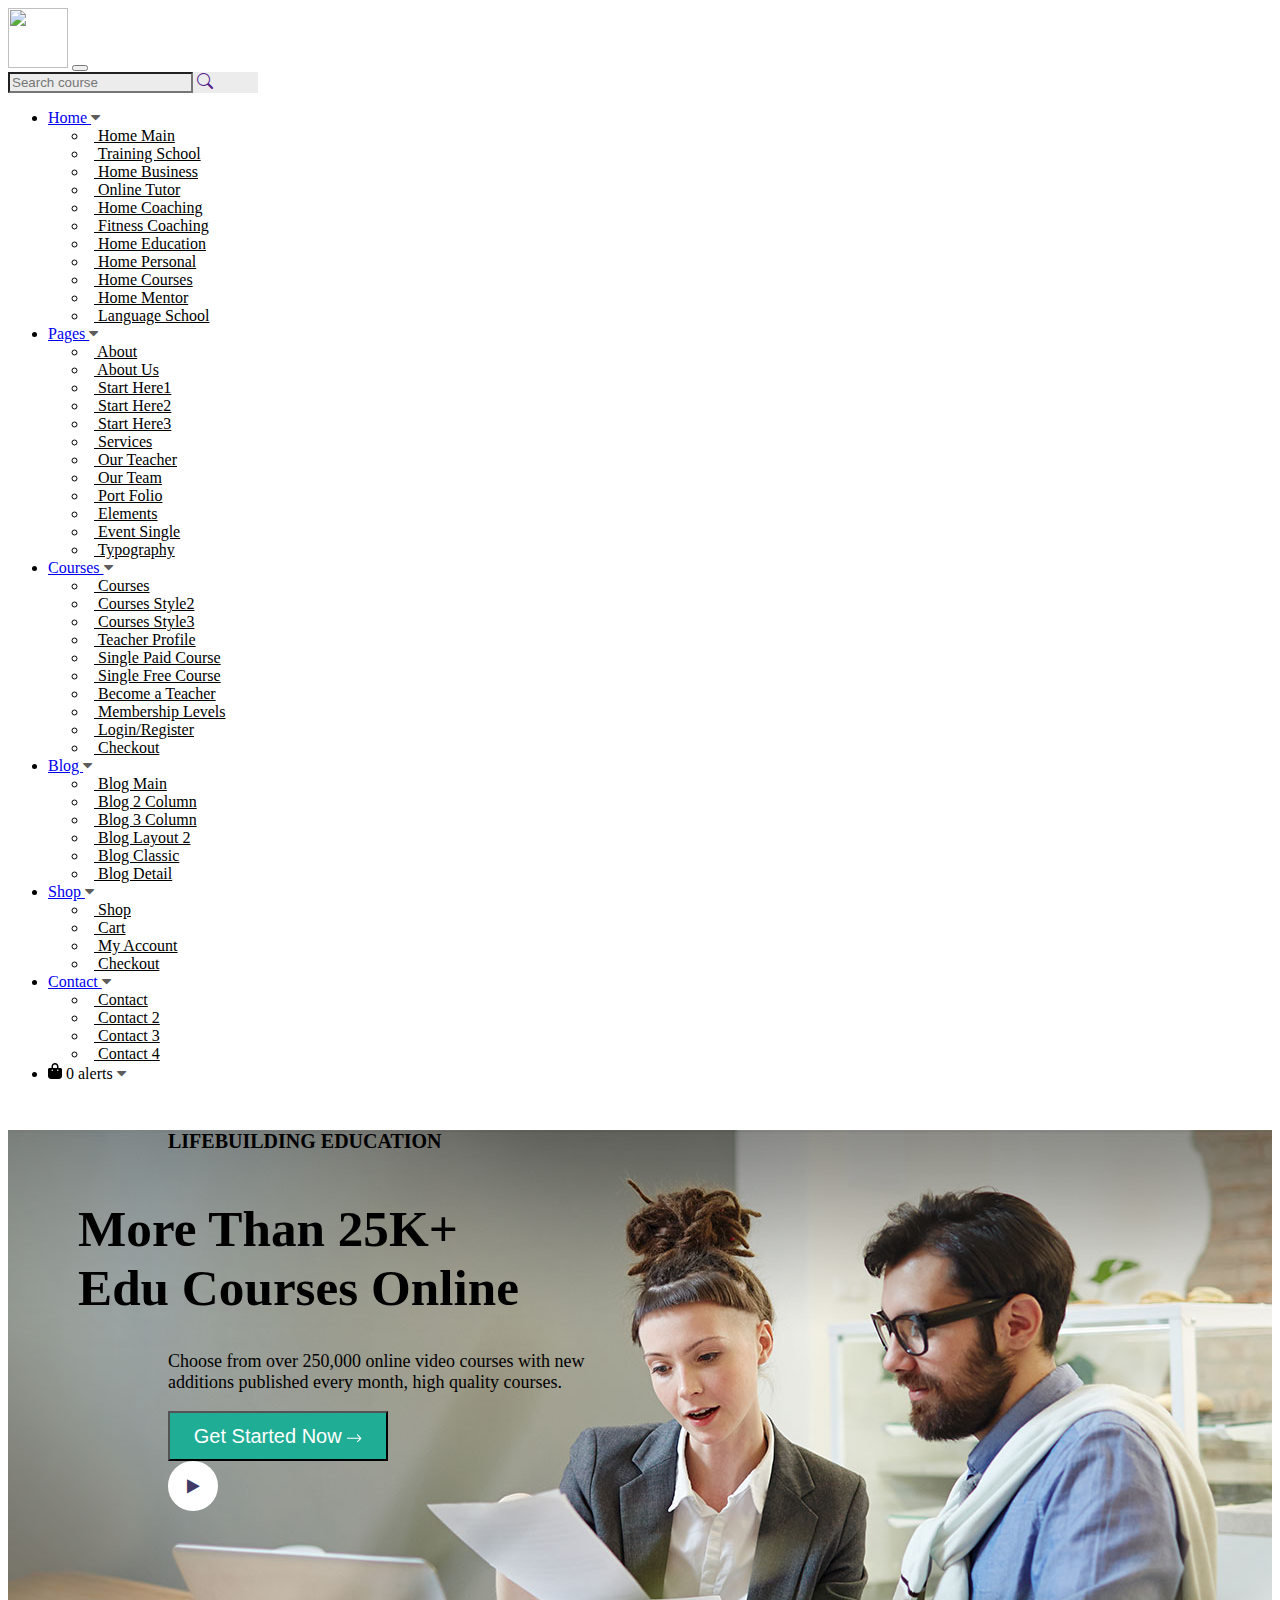
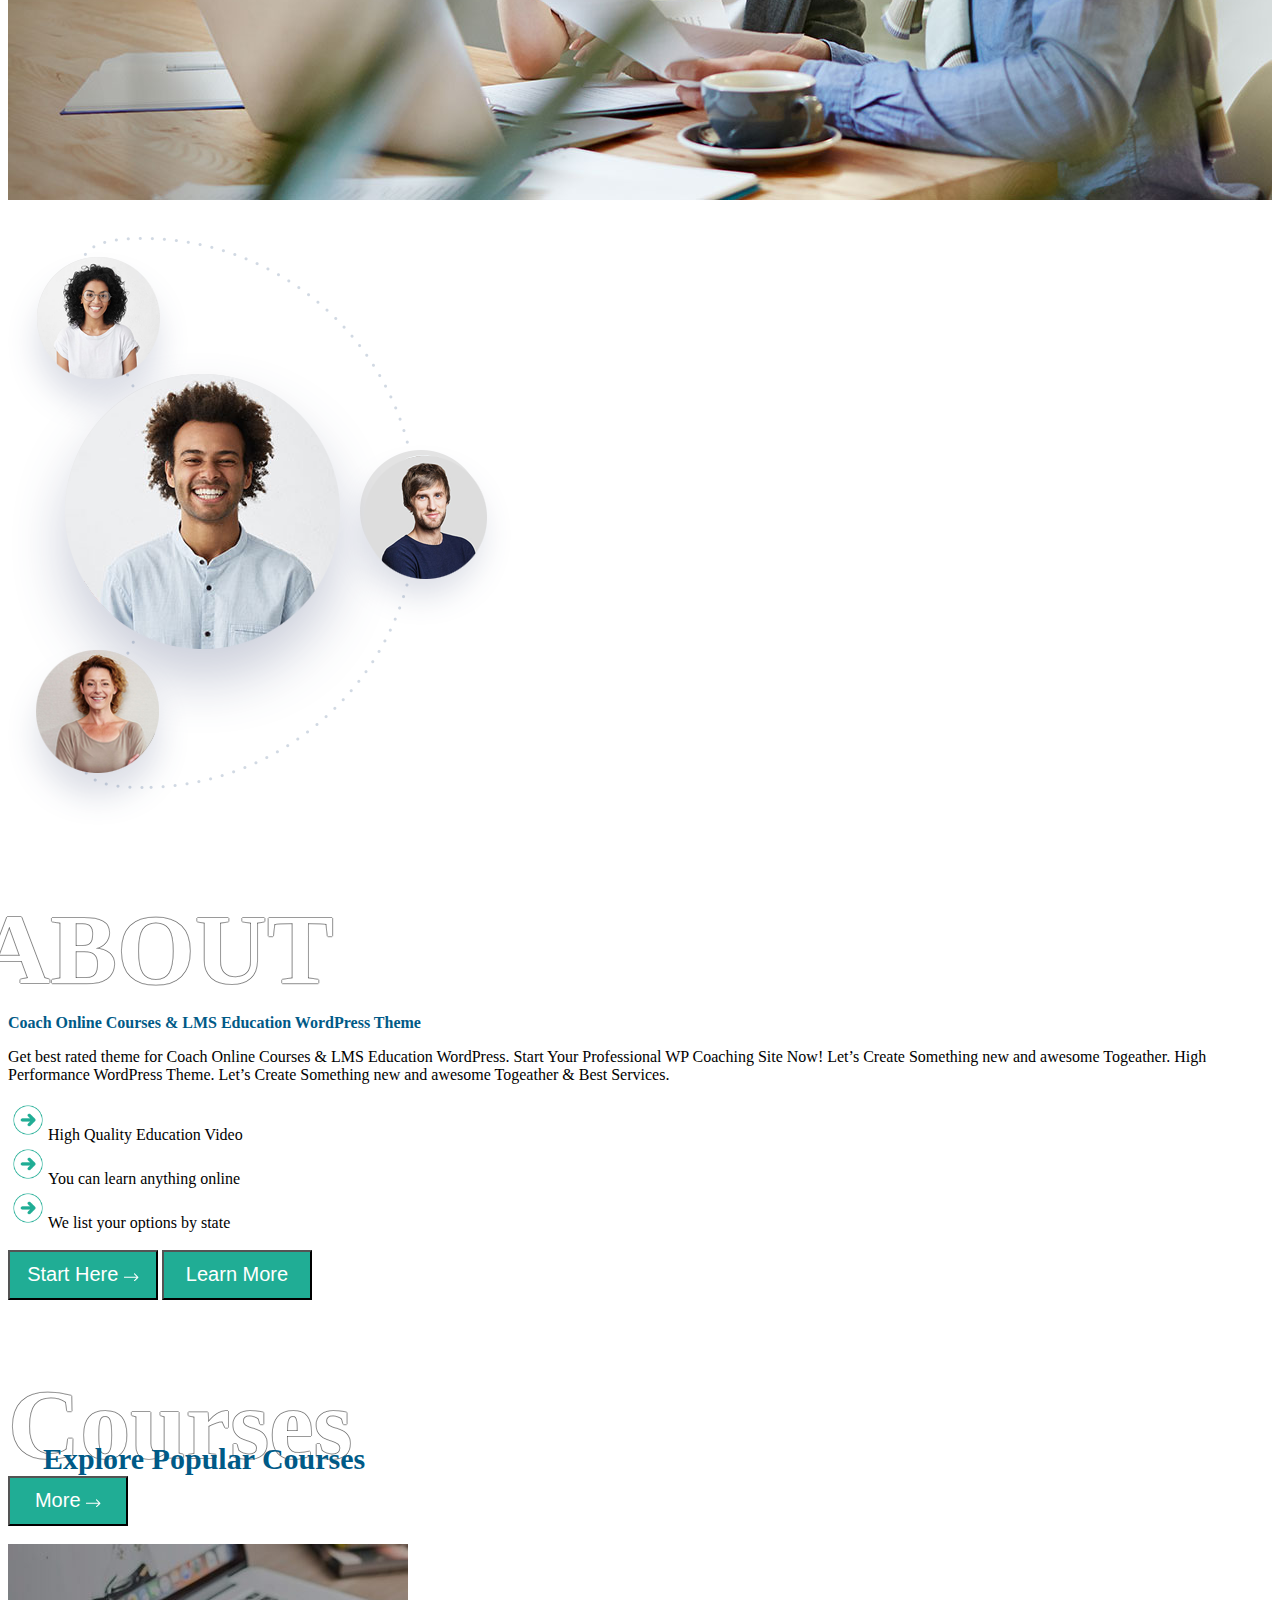
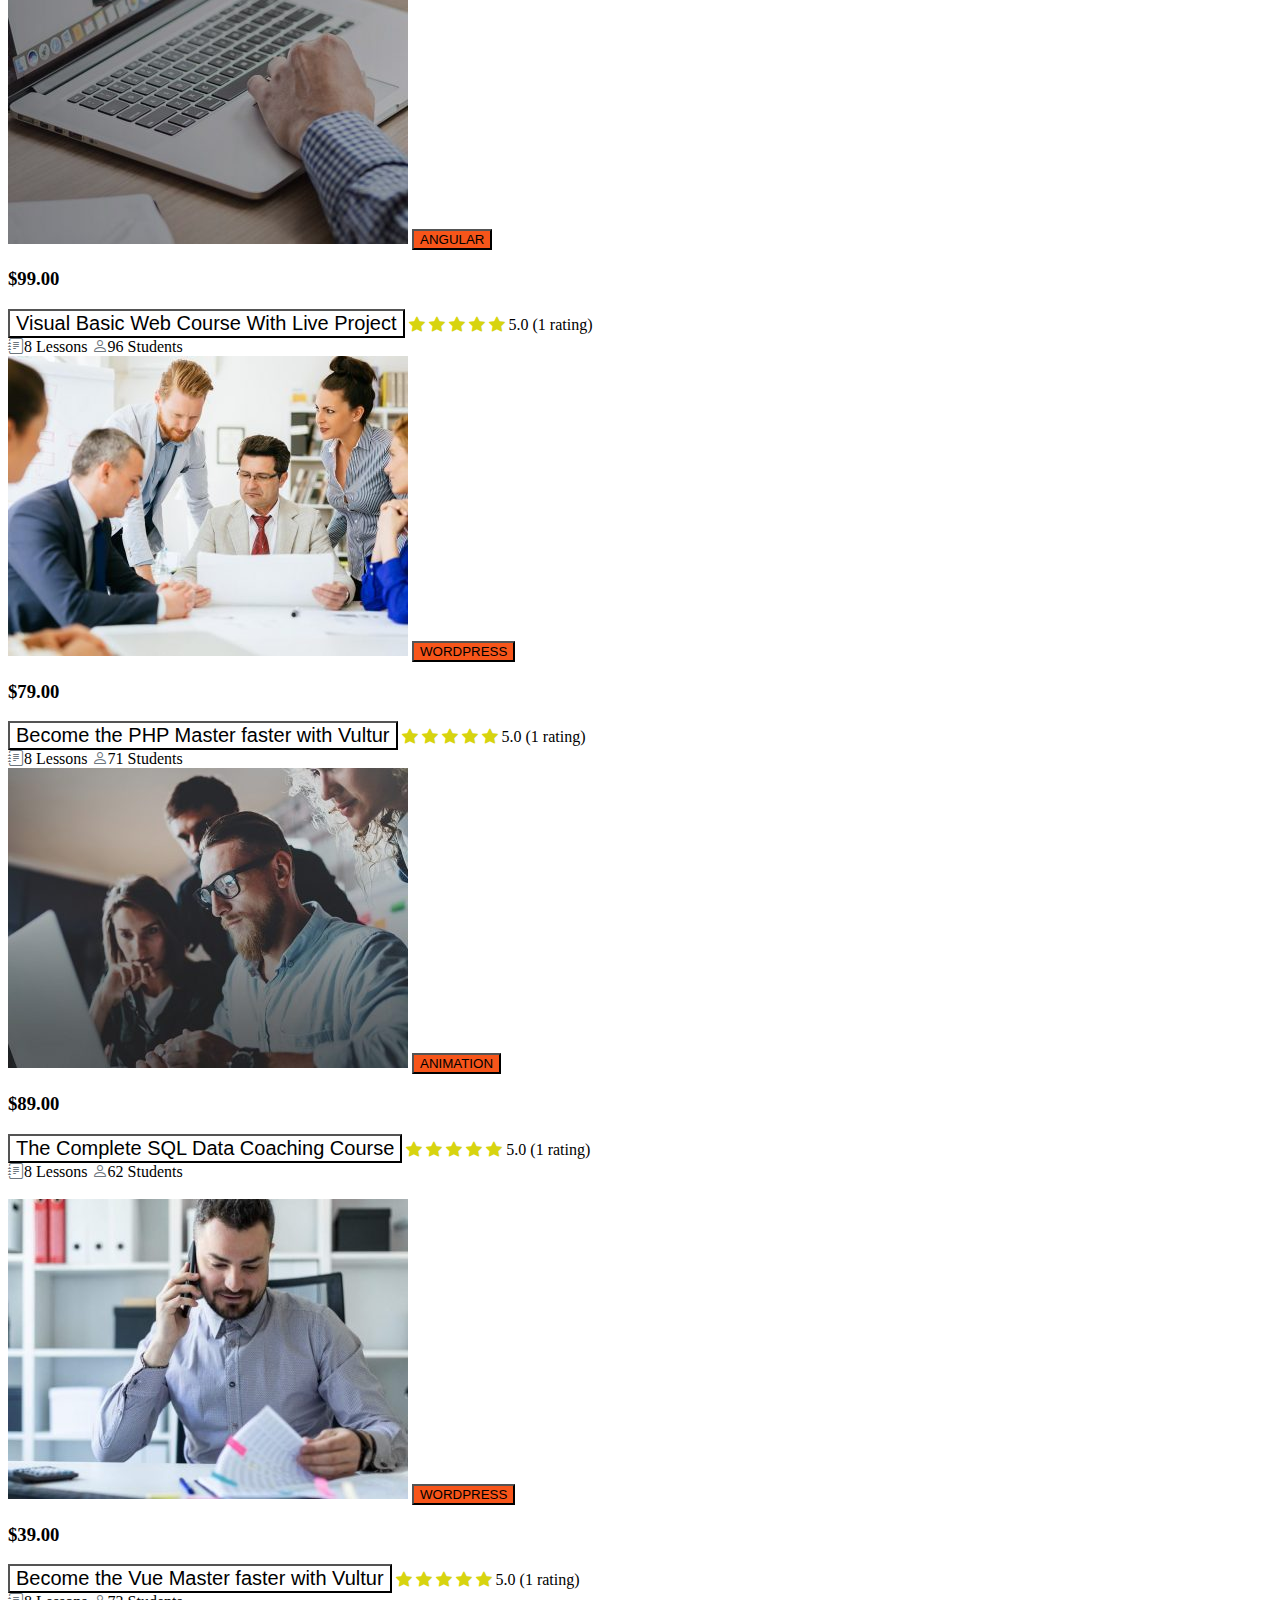
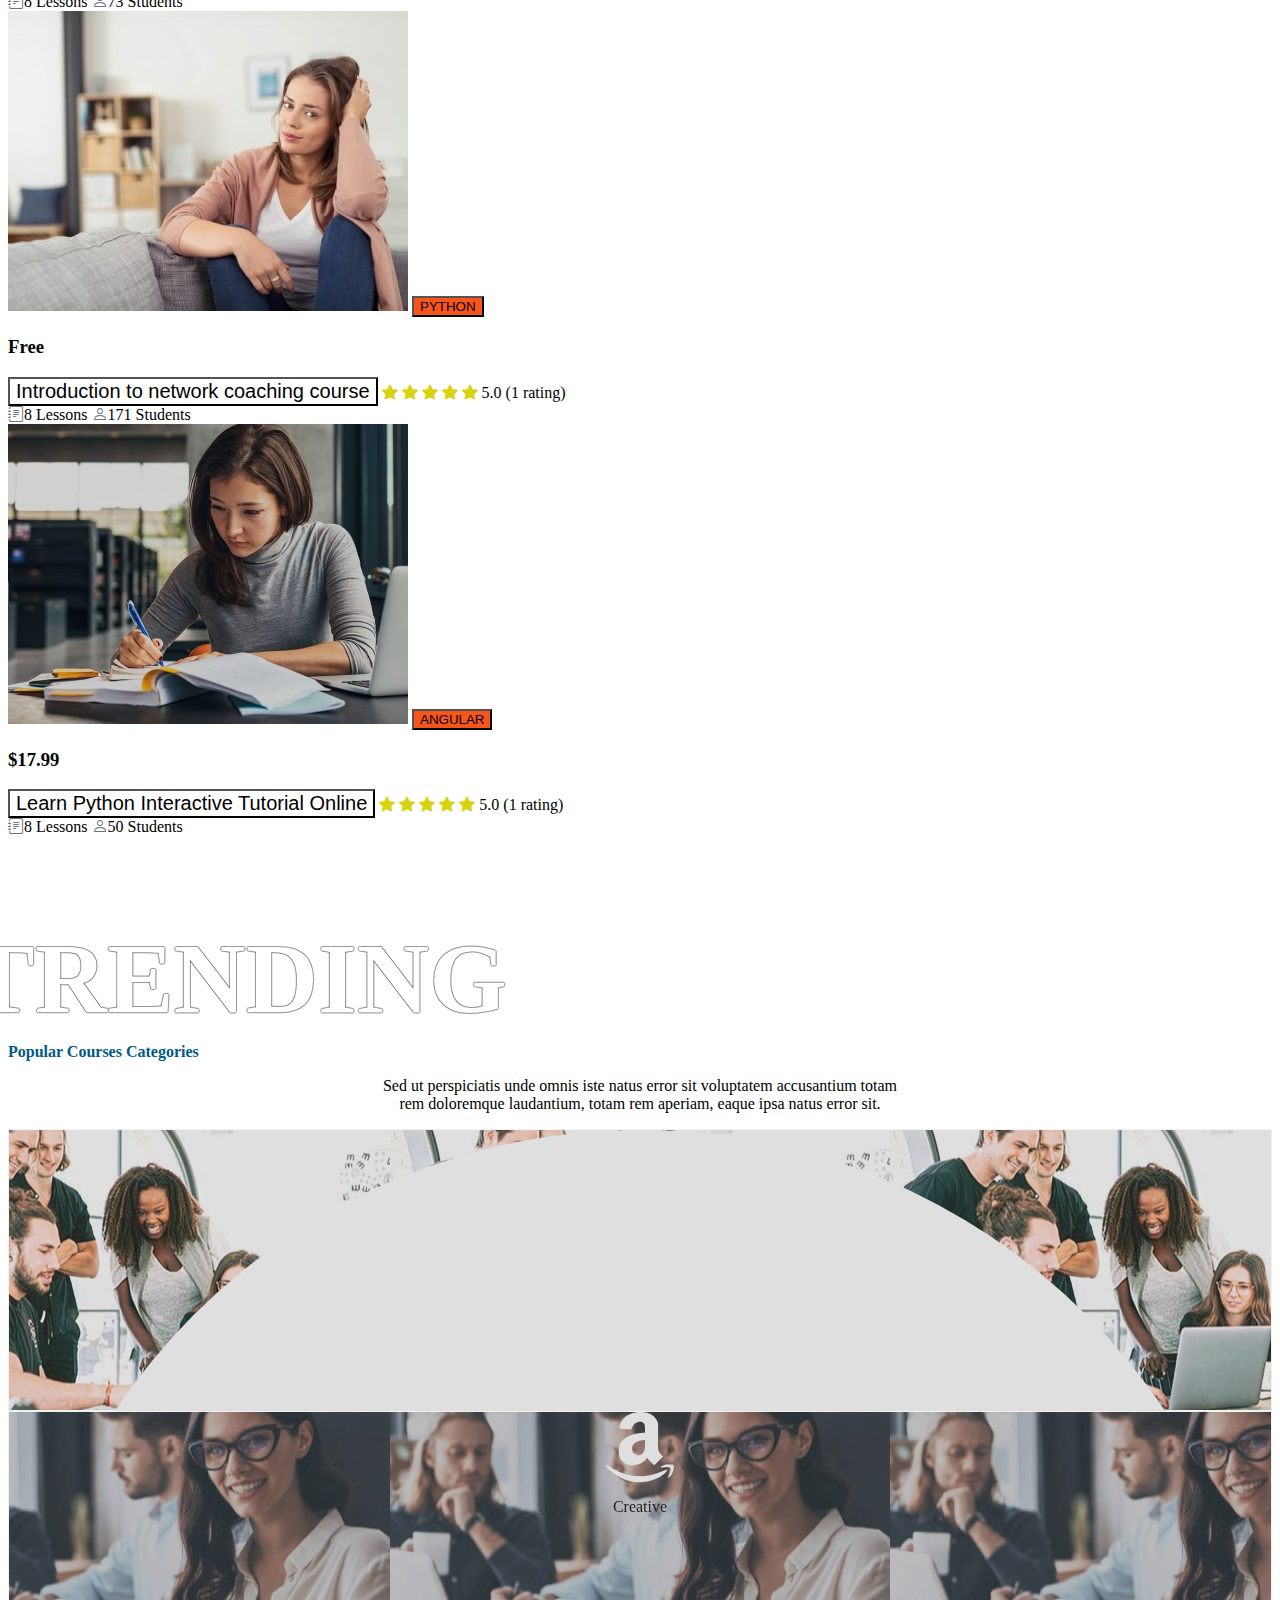
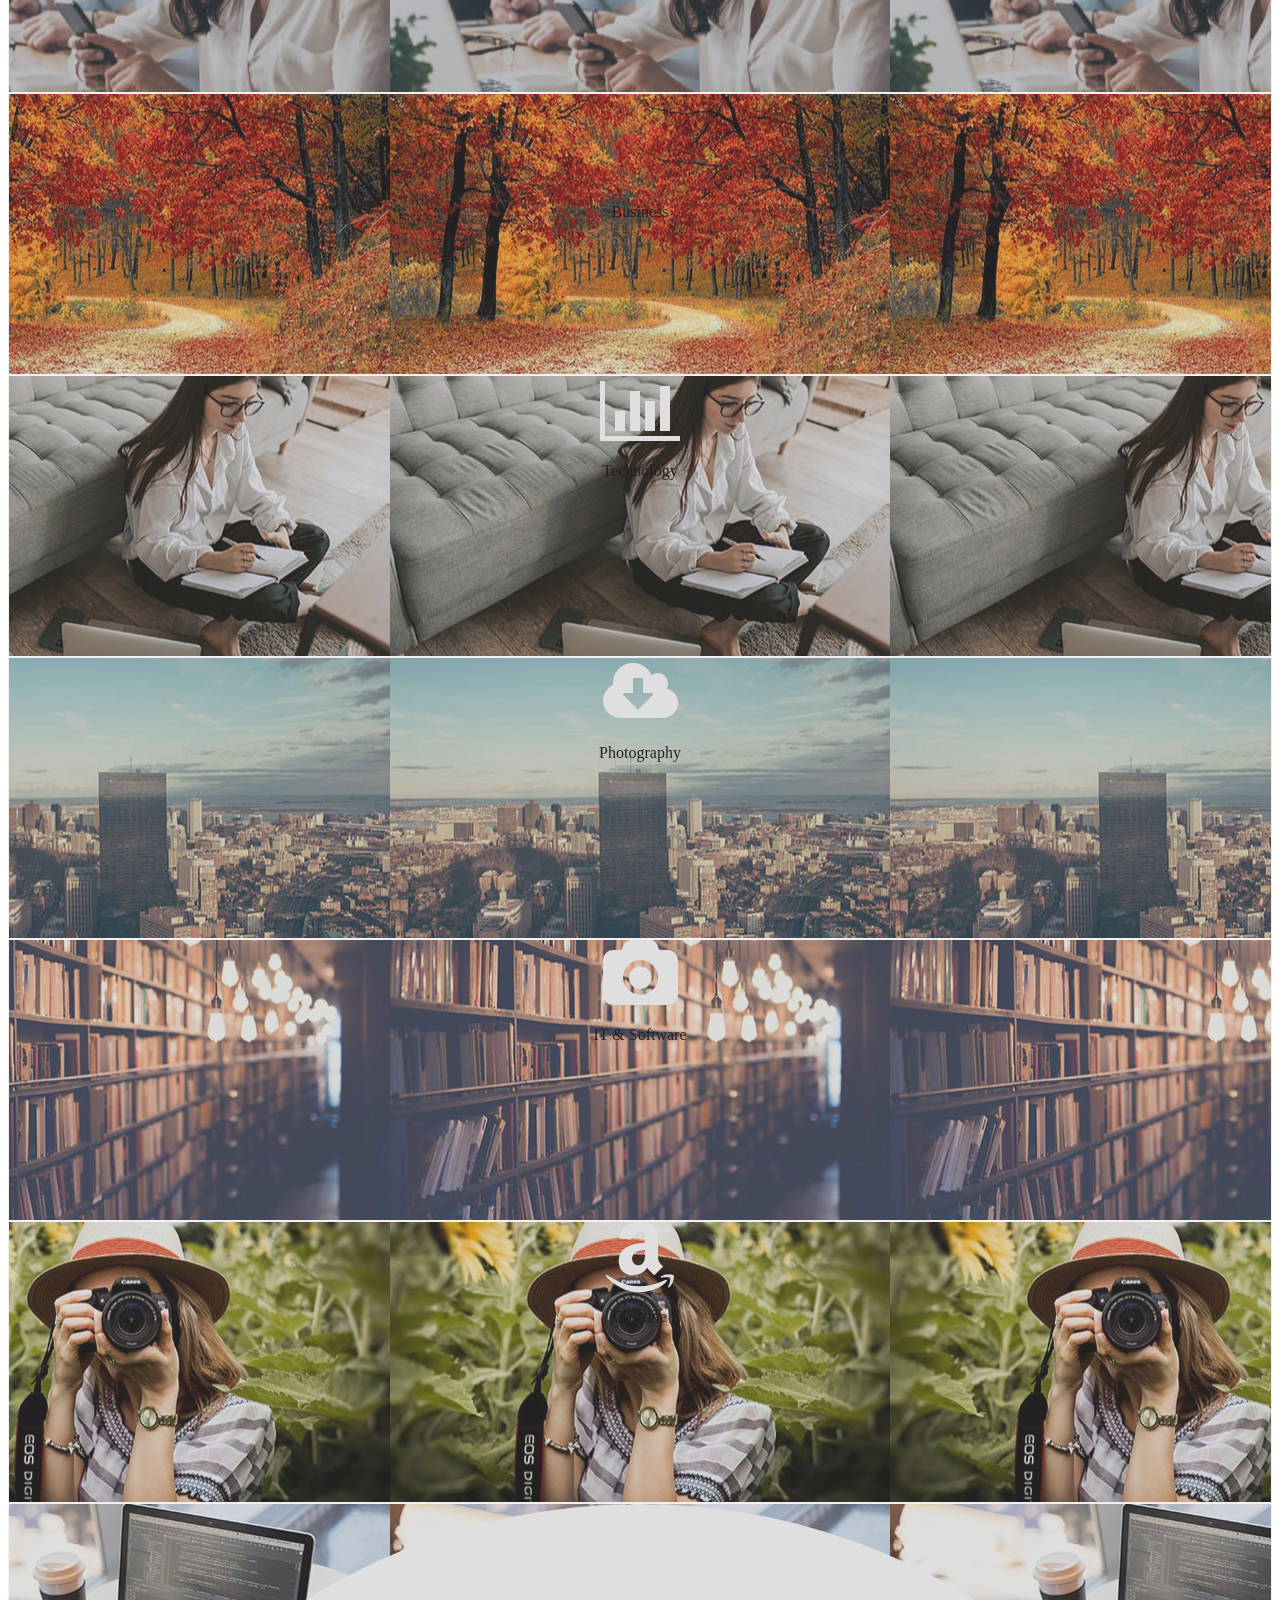
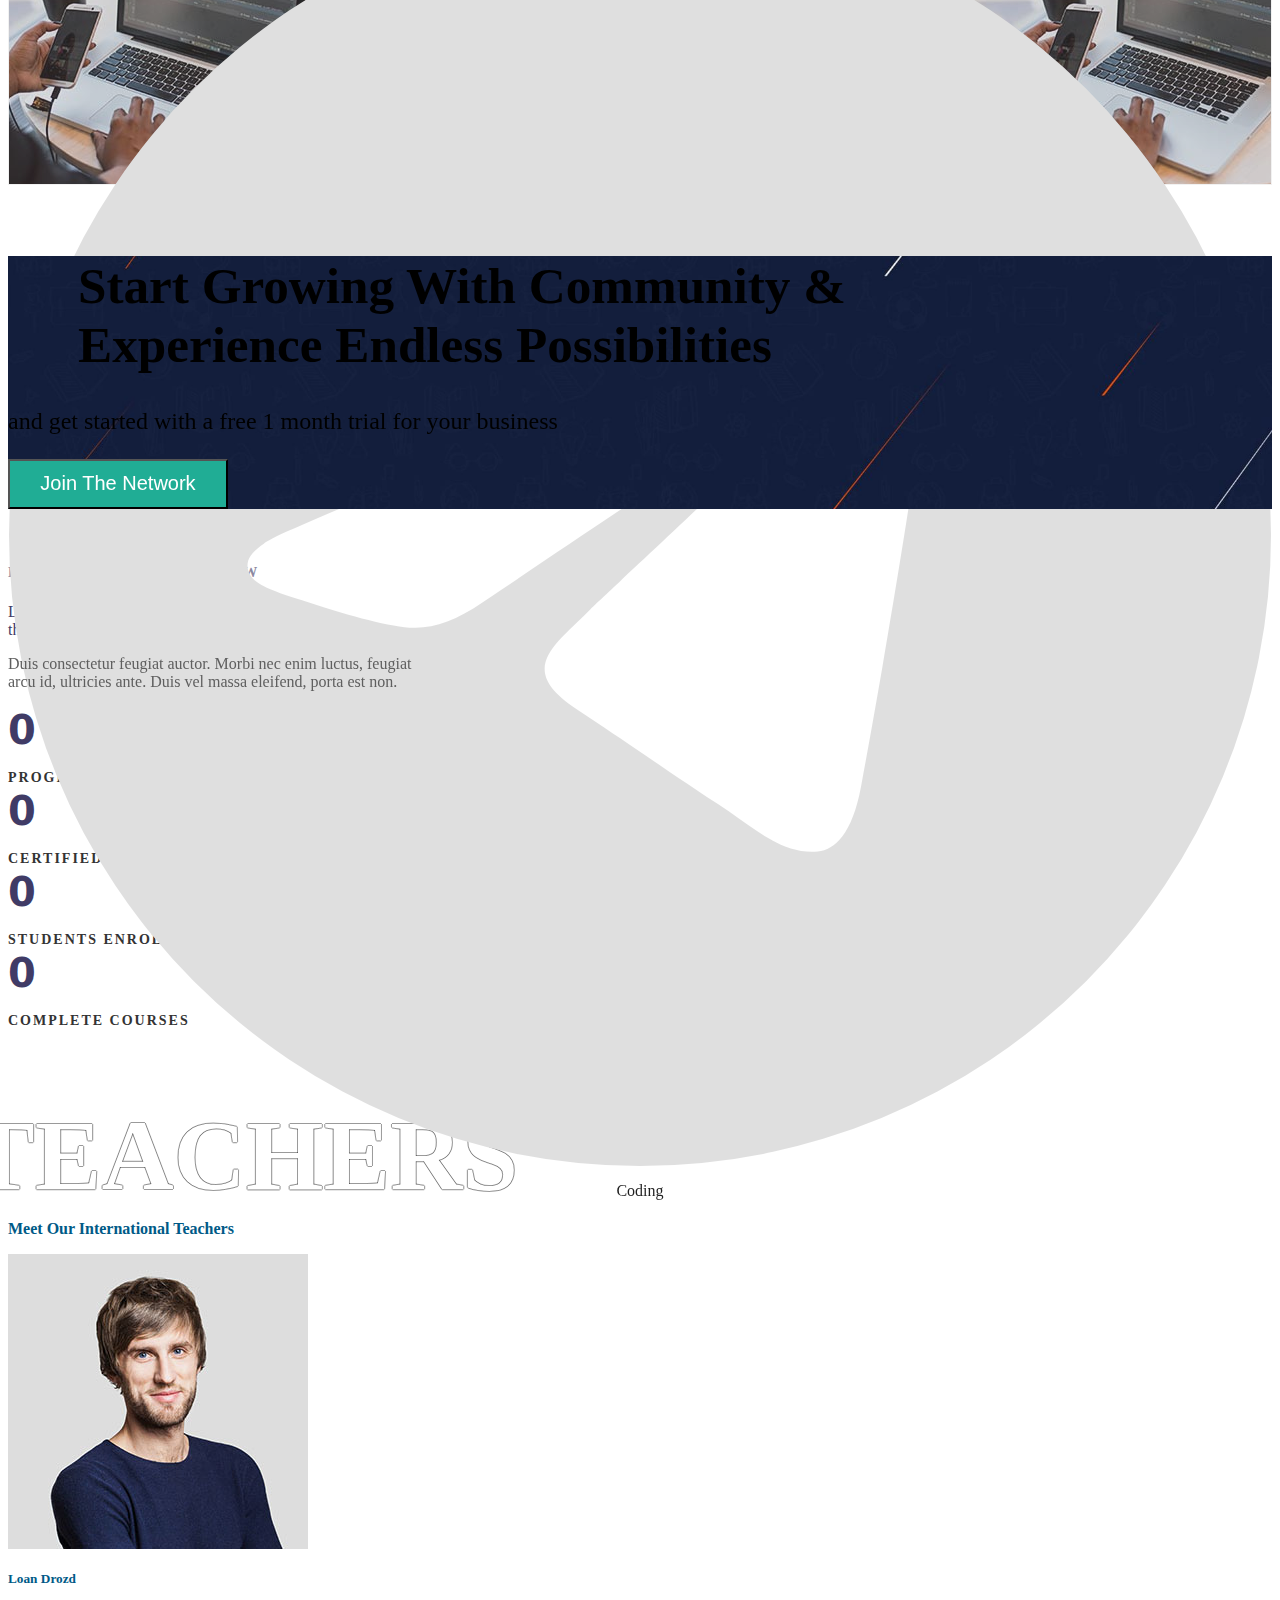
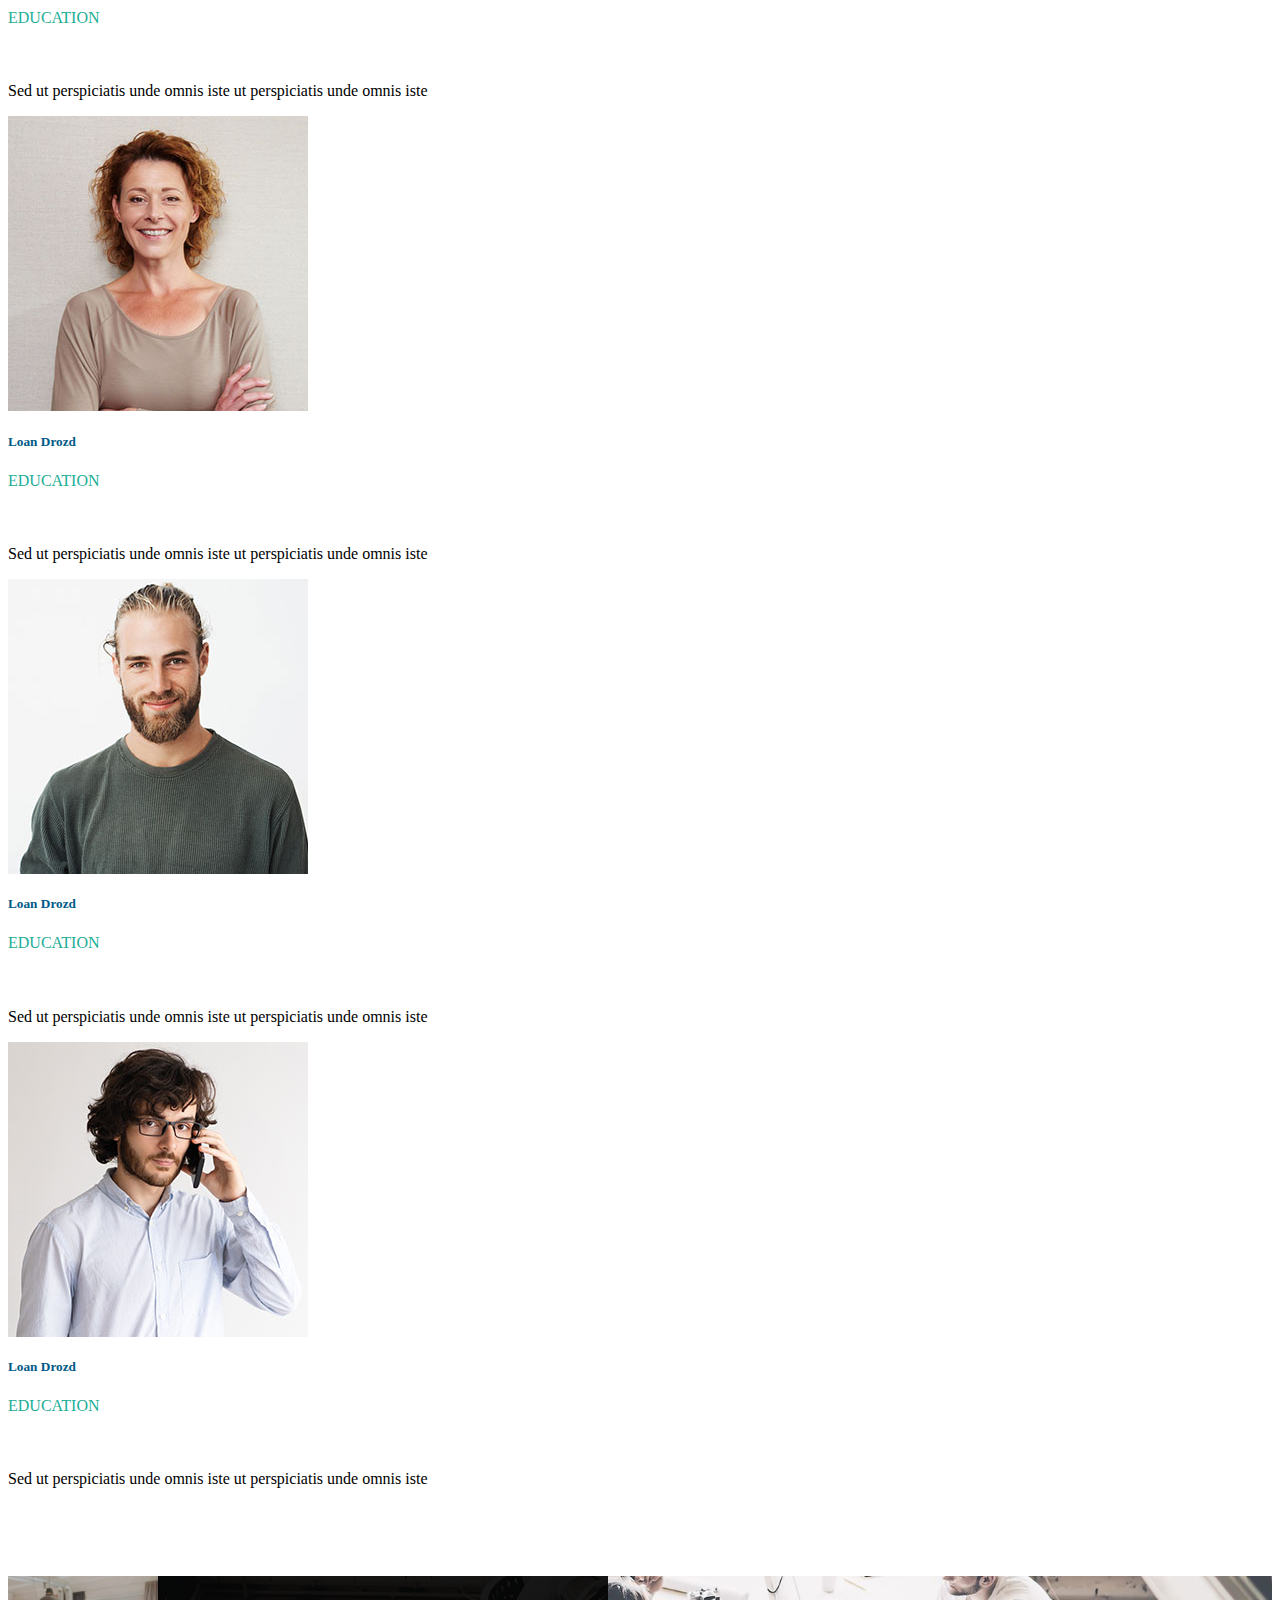
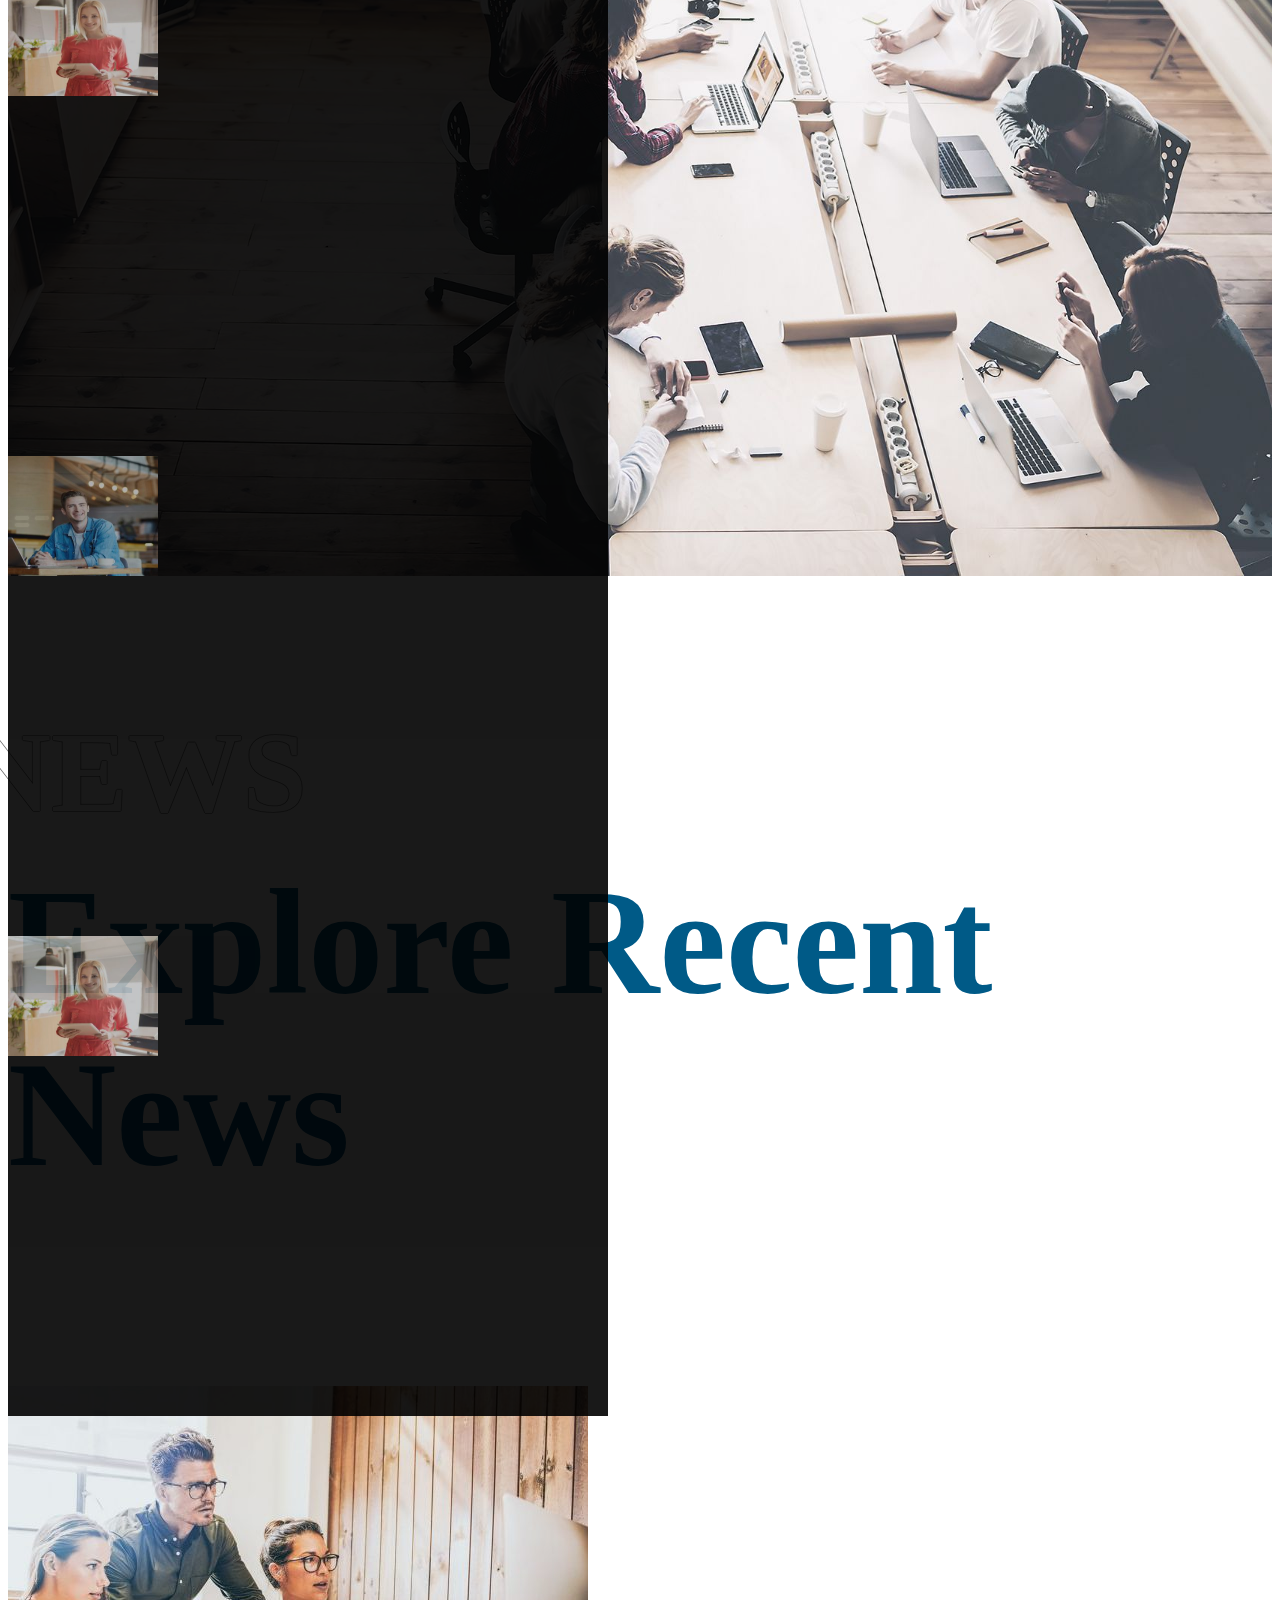
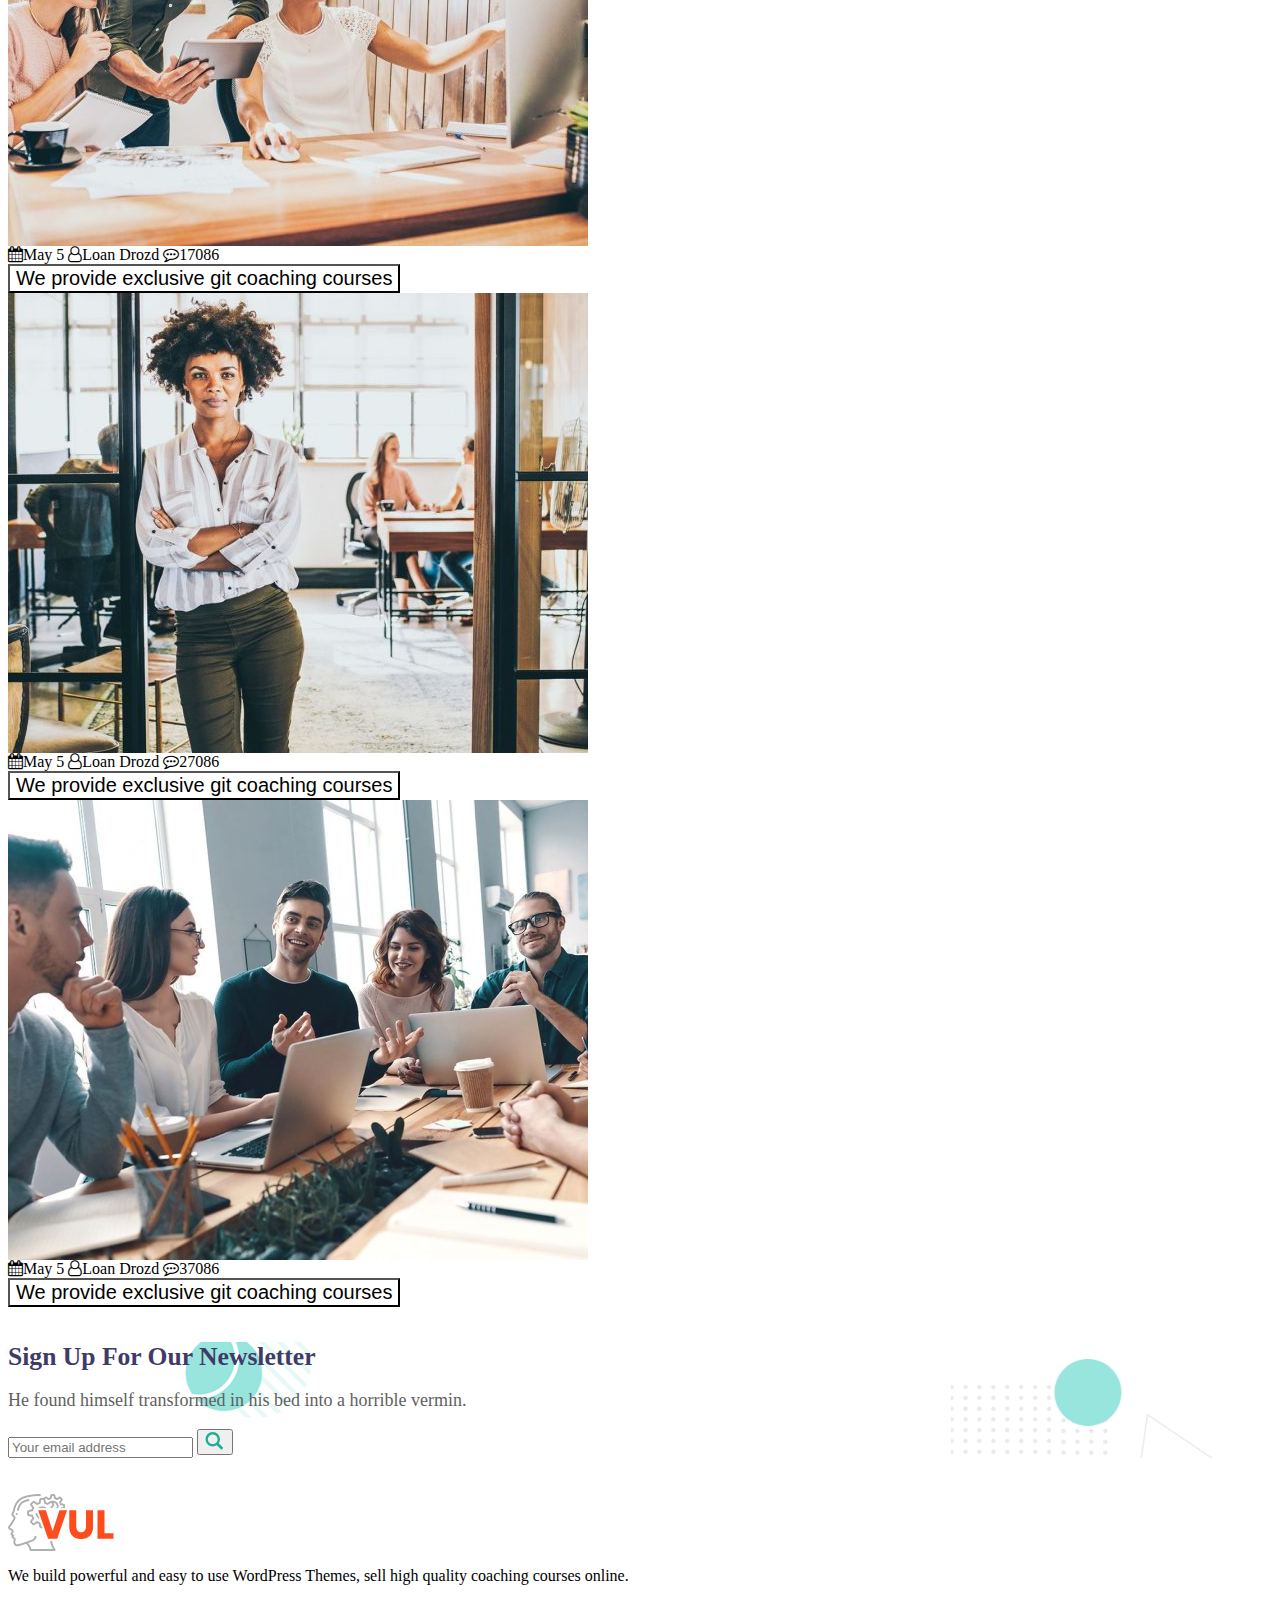
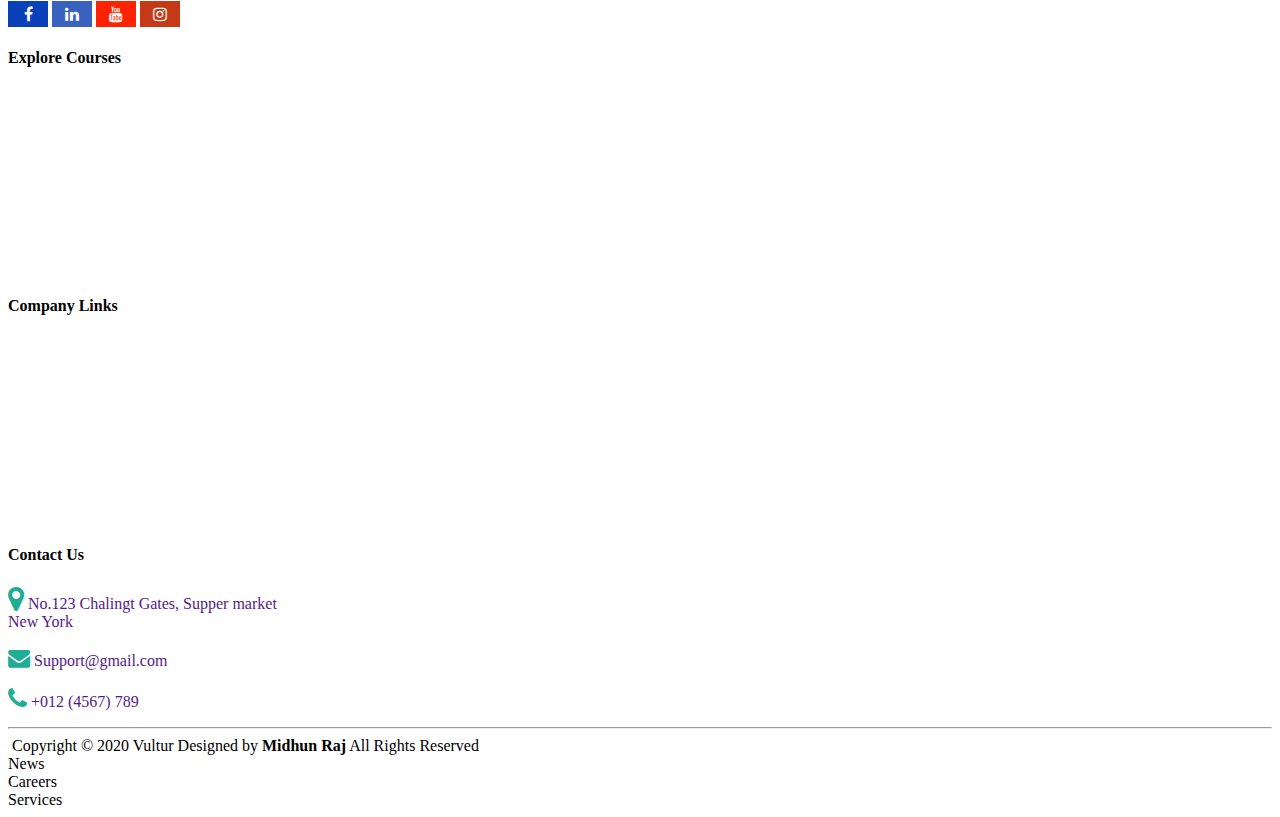
==== commit 84350a80: "newone" ====
--- a/index.html
+++ b/index.html
@@ -46,7 +46,7 @@
                 <li class="nav-item dropdown">
                  <a class="nav-link  text-dark ms-3" href="#" role="button" data-bs-toggle="dropdown">Pages <i class="fa fa-caret-down down"></i></a>
                     <ul class="dropdown-menu rounded-0 shadow border-0 mt-4">
-            <li class="nav-arrow"><a class="dropdown-item homeitem" href="#"><i class="bi bi-arrow-right-short navarrow"></i> About </i></a></li>
+            <li class="nav-arrow"><a class="dropdown-item homeitem" href="about.html"><i class="bi bi-arrow-right-short navarrow"></i> About </i></a></li>
             <li class="nav-arrow"><a class="dropdown-item homeitem" href="#"><i class="bi bi-arrow-right-short navarrow"></i> About Us</a></li>
             <li class="nav-arrow"><a class="dropdown-item homeitem" href="#"><i class="bi bi-arrow-right-short navarrow"></i> Start Here1</a></li>
             <li class="nav-arrow"><a class="dropdown-item homeitem" href="#"><i class="bi bi-arrow-right-short navarrow"></i> Start Here2</a></li>
@@ -526,15 +526,15 @@
                 </div><br><br>  </div>
                     <!-- flipcard second row ended -->
  <!-- banner 2 -->
- <div class="container-fluid" >
-  <div class="row  py-5 text-start shadow-1-strong rounded mb-2 text-white banner" style="height: 500px; background-image: url('banner2.jpg');">
+ <div class="container-fluid">
+  <div class="row  py-5 text-start shadow-1-strong rounded mb-2 text-white banner" style="background-image: url('banner2.jpg');">
       <div class="container text-center mt-5">
           <div class="row">
-              <div class="col">
-                  <div class="header-area-inner header-text">
+              <div class="col" >
+                  <div class="header-area-inner header-text" >
                       <h1 class="title-1 fw-bold">Start Growing With Community & <br>Experience Endless Possibilities</h1>
                       <p class="para1">and get started with a free 1 month trial for your business</p>
-                      <button type="button" class="btn btn-success mb-2 rounded-1 me-2  button-3 border-0 fw-bold" style="width:220px; height: 50px;">
+                      <button type="button" class="btn btn-success mb-2 rounded-1  button-3 border-0 fw-bold" style="width:220px; height: 50px;">
                         Join The Network
                       </button>
                   </div>
--- a/style.css
+++ b/style.css
@@ -65,8 +65,8 @@
 
 .title-1{
   font-size: 4vw;
-  justify-content: center;
-  margin-left: 160px;
+  /* justify-content: center; */
+  margin-left: 70px;
 }
 
 .para{
@@ -623,3 +623,46 @@
     background-repeat: no-repeat no-repeat;
     z-index: 1;
 }
+
+.subtitle-2{
+  font-size: 15px;
+  text-align: center;
+  font-weight: 700;
+  line-height: 2em;
+}
+
+.title-2{
+  font-size: 60px;
+  text-align: center;
+  font-weight: 700;
+}
+
+.onlinehead{
+  margin-top: 150px;
+}
+
+.desktop{
+  -webkit-transition: 0.5s;
+    transition: 0.5s;
+    background: #20ad95;
+    color: #fff;
+    text-align: center;
+    border-radius: 50%;
+    -webkit-box-shadow: 0 0 24.8px 3.2px rgba(107, 108, 109, .1);
+    box-shadow: 0 0 24.8px 3.2px rgba(107, 108, 109, .1);
+}
+
+.skills{
+  font-weight: 900;
+  color: #403b66;
+}
+
+.skillsp{
+  text-align: center;
+}
+
+.transform{
+  font-weight: 900;
+  line-height: 3rem;
+  color: #403b66;
+}
